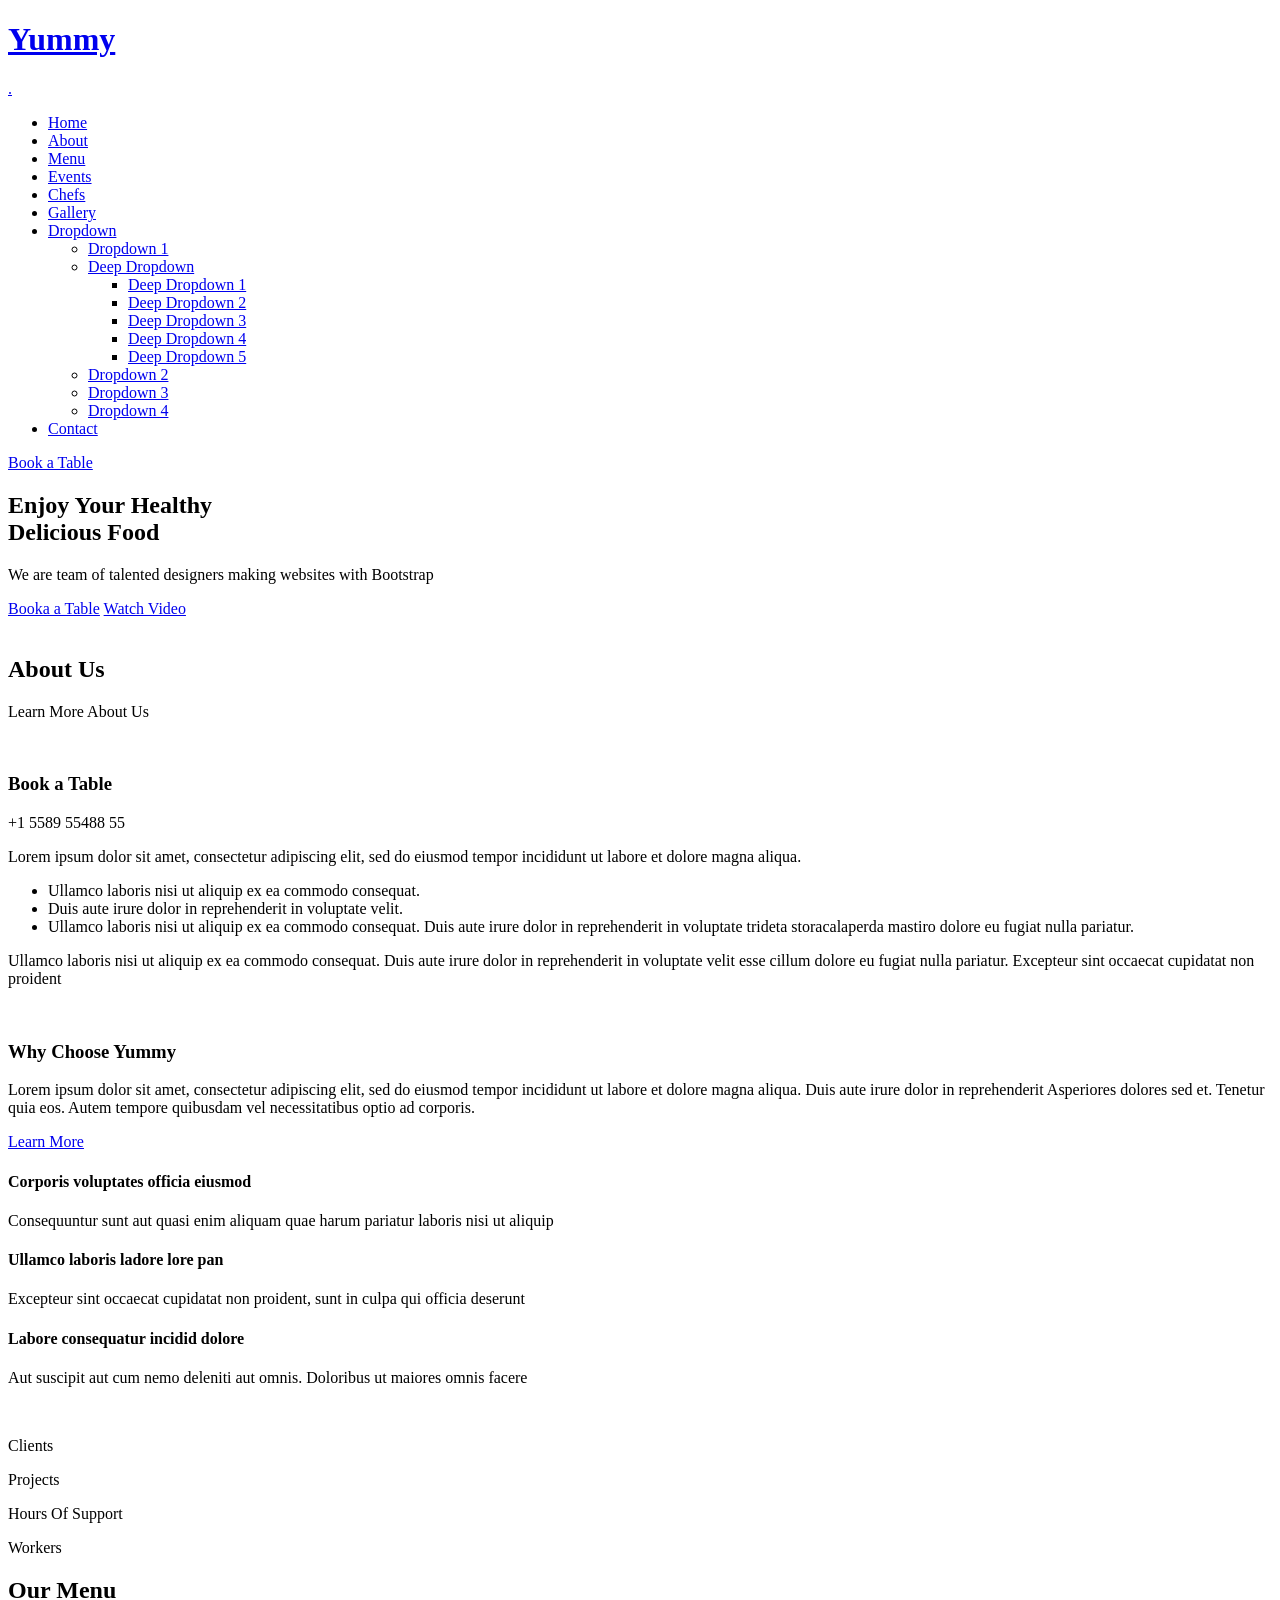
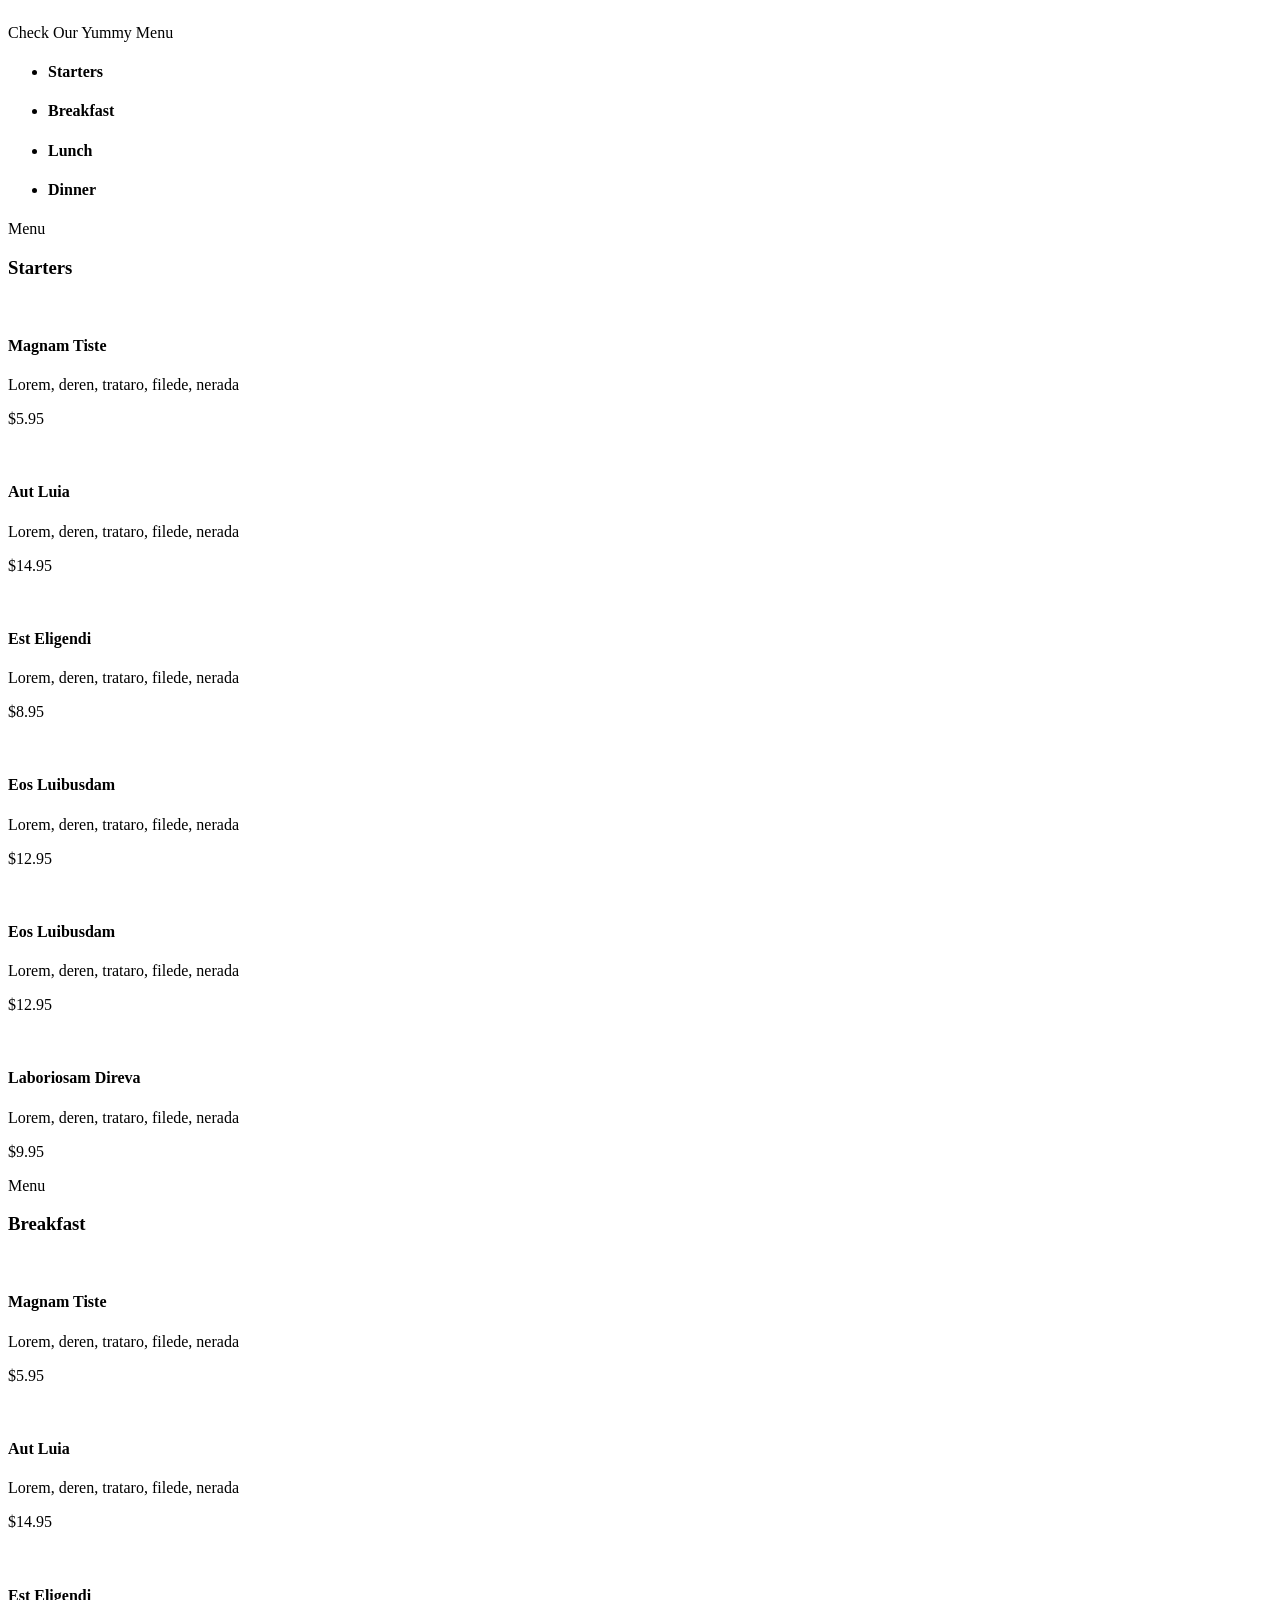
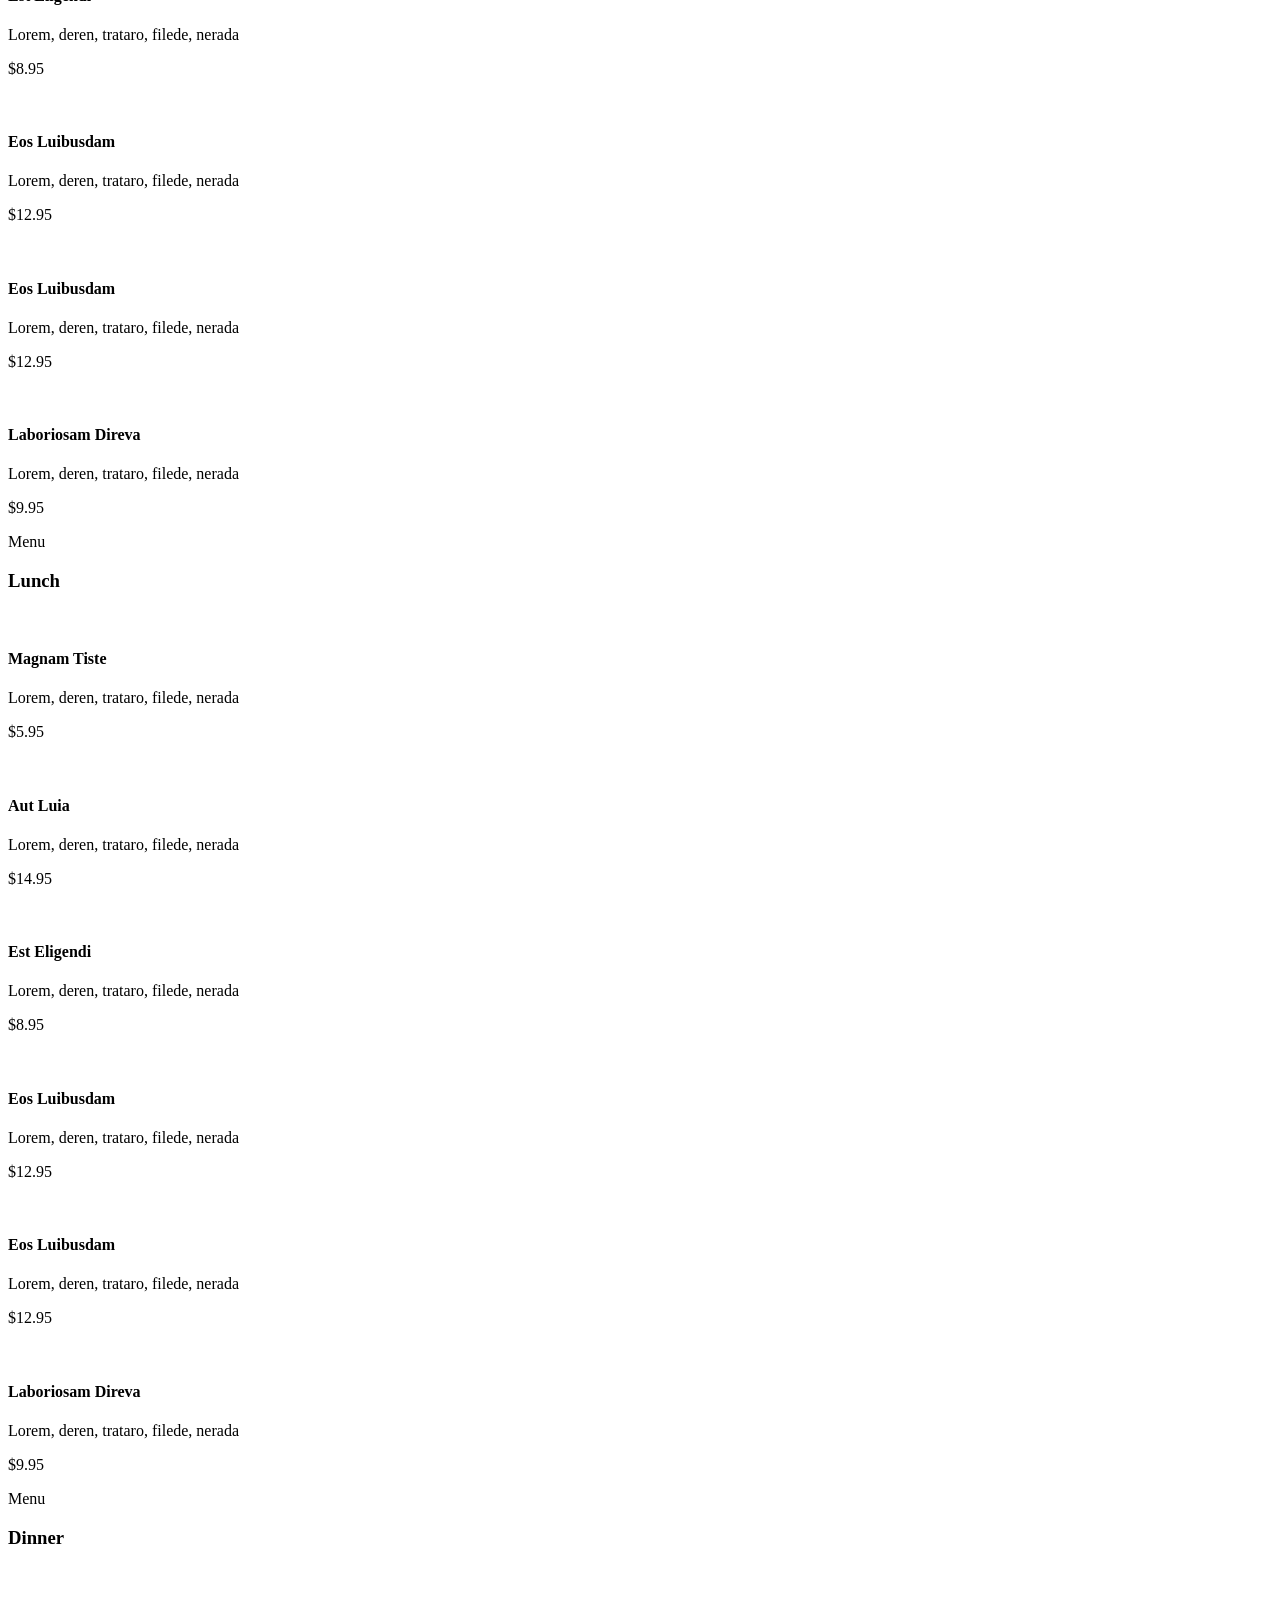
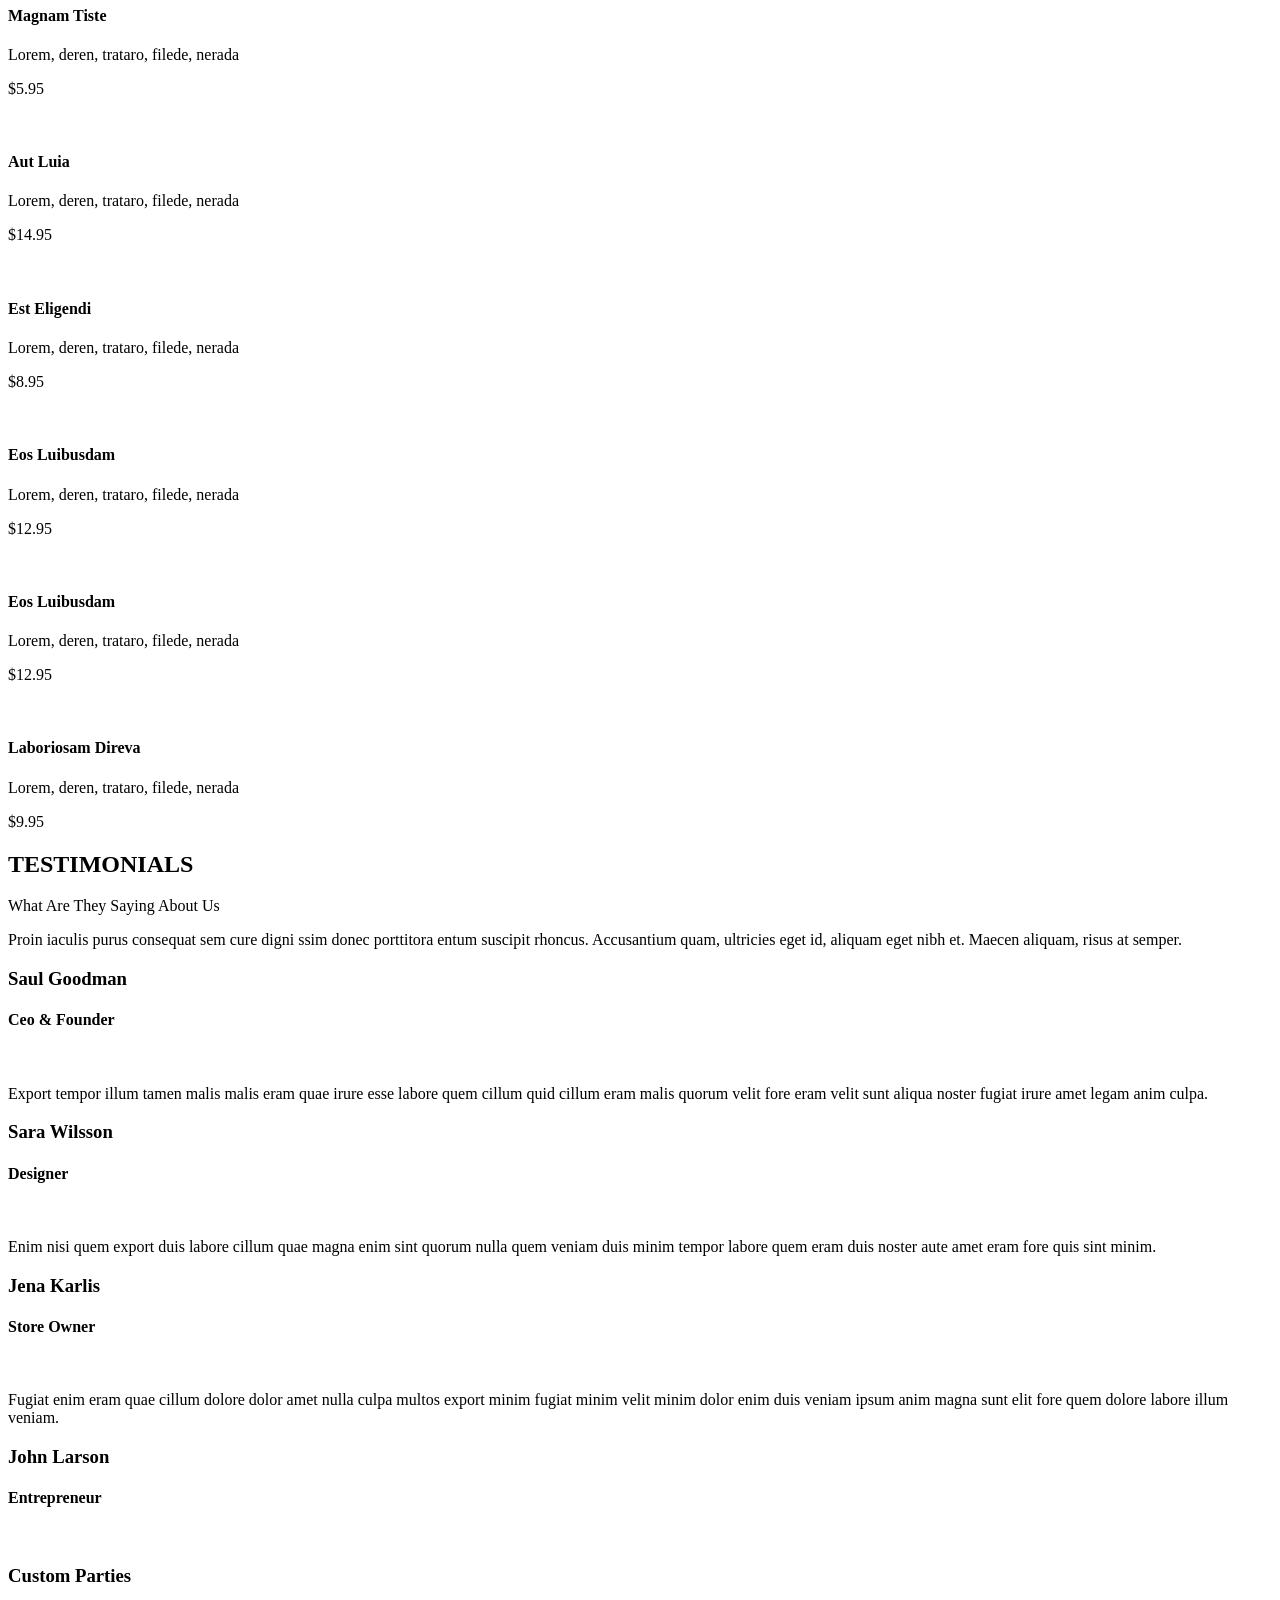
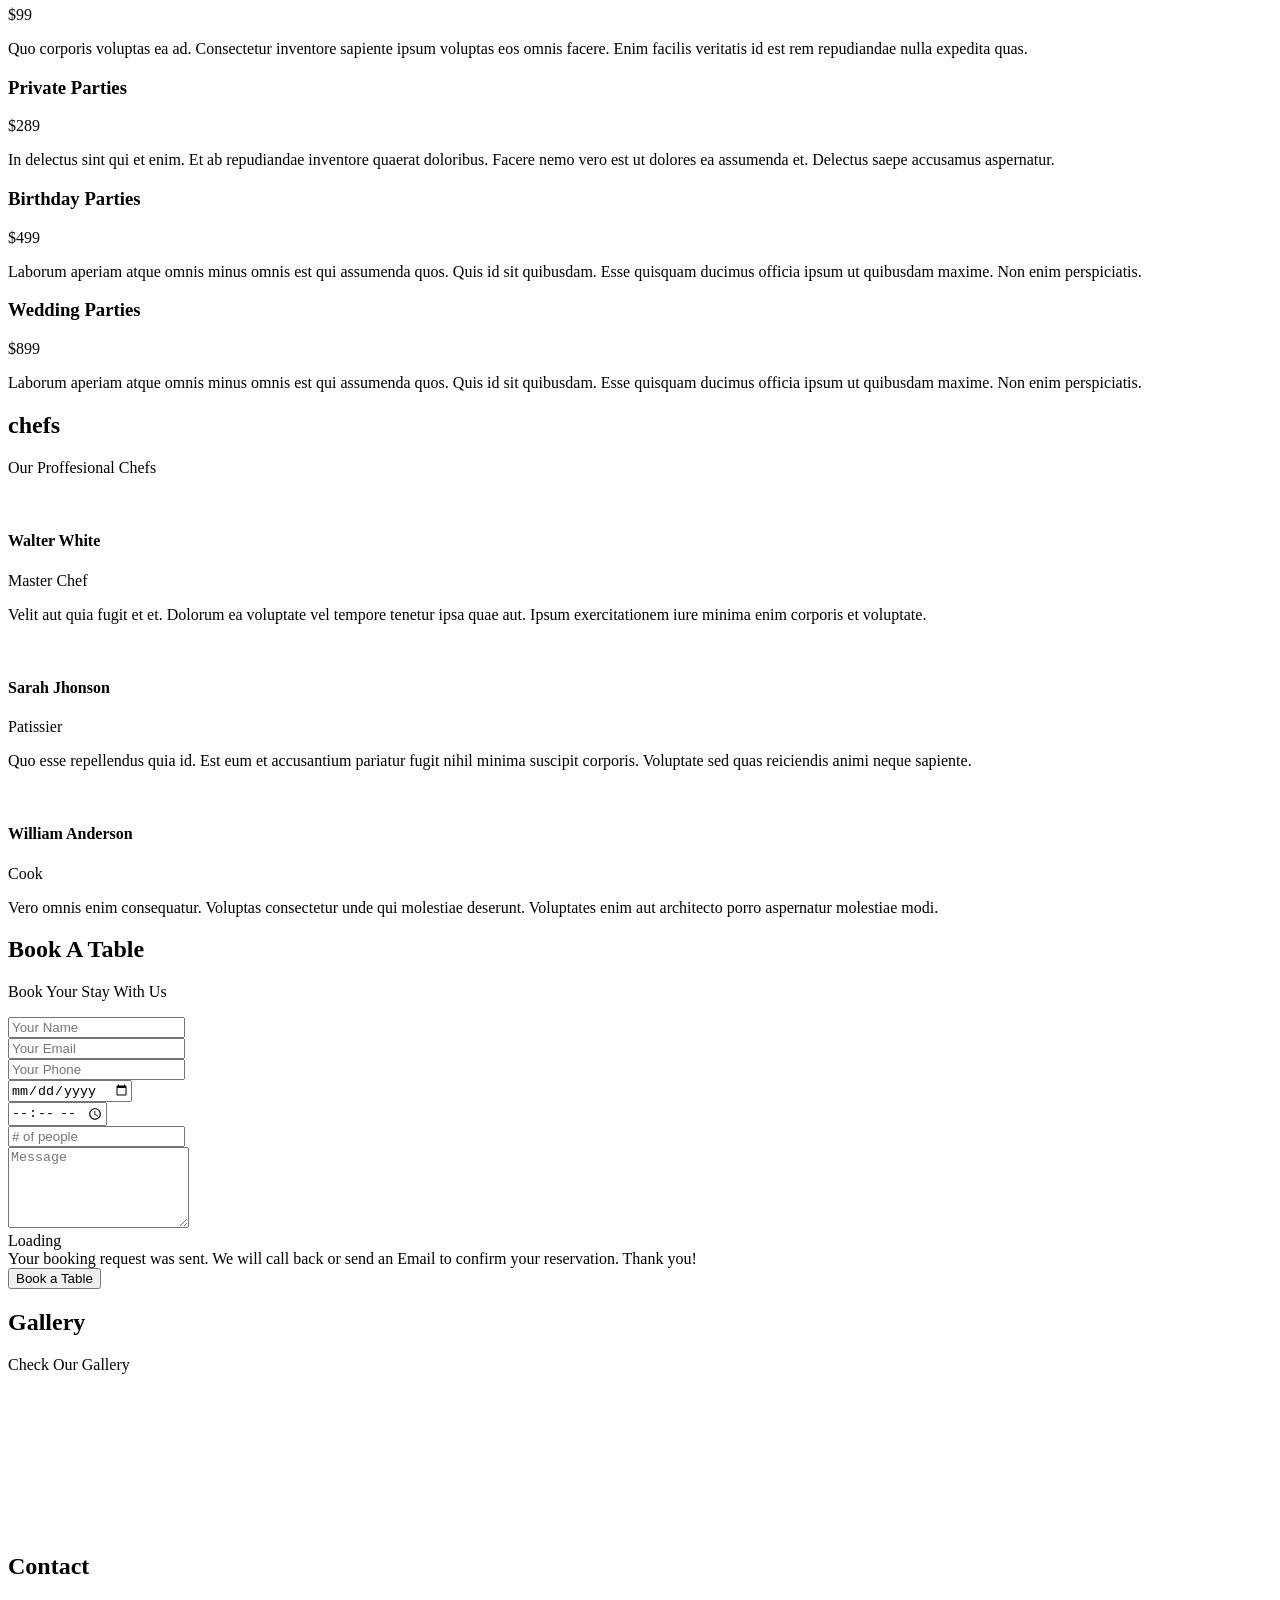
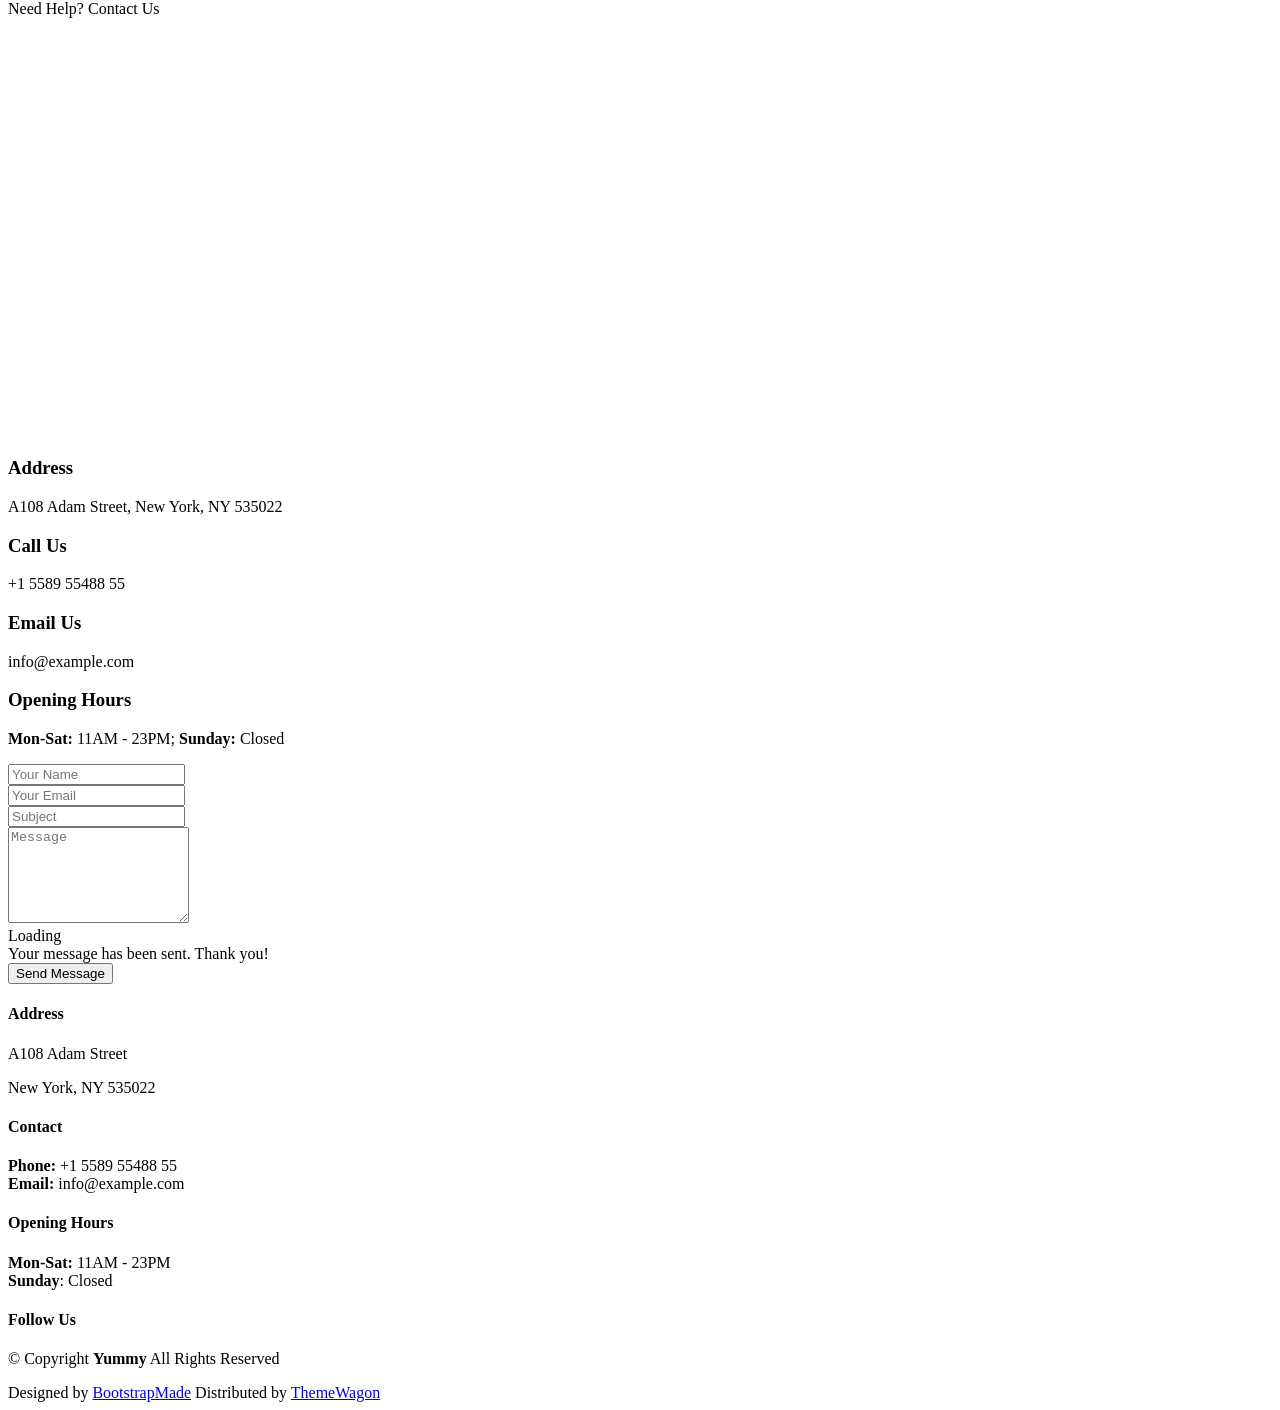
==== src/pages/index.html @ b20ac187 "html into react" ====
<!DOCTYPE html>
<html lang="en">

<head>
  <meta charset="utf-8">
  <meta content="width=device-width, initial-scale=1.0" name="viewport">
  <title>Index - Yummy Bootstrap Template</title>
  <meta name="description" content="">
  <meta name="keywords" content="">

  <!-- Favicons -->
  <link href="assets/img/favicon.png" rel="icon">
  <link href="assets/img/apple-touch-icon.png" rel="apple-touch-icon">

  <!-- Fonts -->
  <link href="https://fonts.googleapis.com" rel="preconnect">
  <link href="https://fonts.gstatic.com" rel="preconnect" crossorigin>
  <link href="https://fonts.googleapis.com/css2?family=Roboto:ital,wght@0,100;0,300;0,400;0,500;0,700;0,900;1,100;1,300;1,400;1,500;1,700;1,900&family=Inter:wght@100;200;300;400;500;600;700;800;900&family=Amatic+SC:wght@400;700&display=swap" rel="stylesheet">

  <!-- Vendor CSS Files -->
  <link href="assets/vendor/bootstrap/css/bootstrap.min.css" rel="stylesheet">
  <link href="assets/vendor/bootstrap-icons/bootstrap-icons.css" rel="stylesheet">
  <link href="assets/vendor/aos/aos.css" rel="stylesheet">
  <link href="assets/vendor/glightbox/css/glightbox.min.css" rel="stylesheet">
  <link href="assets/vendor/swiper/swiper-bundle.min.css" rel="stylesheet">

  <!-- Main CSS File -->
  <link href="assets/css/main.css" rel="stylesheet">

  <!-- =======================================================
  * Template Name: Yummy
  * Template URL: https://bootstrapmade.com/yummy-bootstrap-restaurant-website-template/
  * Updated: Aug 07 2024 with Bootstrap v5.3.3
  * Author: BootstrapMade.com
  * License: https://bootstrapmade.com/license/
  ======================================================== -->
</head>

<body class="index-page">

  <header id="header" class="header d-flex align-items-center sticky-top">
    <div class="container position-relative d-flex align-items-center justify-content-between">

      <a href="index.html" class="logo d-flex align-items-center me-auto me-xl-0">
        <!-- Uncomment the line below if you also wish to use an image logo -->
        <!-- <img src="assets/img/logo.png" alt=""> -->
        <h1 class="sitename">Yummy</h1>
        <span>.</span>
      </a>

      <nav id="navmenu" class="navmenu">
        <ul>
          <li><a href="#hero" class="active">Home<br></a></li>
          <li><a href="#about">About</a></li>
          <li><a href="#menu">Menu</a></li>
          <li><a href="#events">Events</a></li>
          <li><a href="#chefs">Chefs</a></li>
          <li><a href="#gallery">Gallery</a></li>
          <li class="dropdown"><a href="#"><span>Dropdown</span> <i class="bi bi-chevron-down toggle-dropdown"></i></a>
            <ul>
              <li><a href="#">Dropdown 1</a></li>
              <li class="dropdown"><a href="#"><span>Deep Dropdown</span> <i class="bi bi-chevron-down toggle-dropdown"></i></a>
                <ul>
                  <li><a href="#">Deep Dropdown 1</a></li>
                  <li><a href="#">Deep Dropdown 2</a></li>
                  <li><a href="#">Deep Dropdown 3</a></li>
                  <li><a href="#">Deep Dropdown 4</a></li>
                  <li><a href="#">Deep Dropdown 5</a></li>
                </ul>
              </li>
              <li><a href="#">Dropdown 2</a></li>
              <li><a href="#">Dropdown 3</a></li>
              <li><a href="#">Dropdown 4</a></li>
            </ul>
          </li>
          <li><a href="#contact">Contact</a></li>
        </ul>
        <i class="mobile-nav-toggle d-xl-none bi bi-list"></i>
      </nav>

      <a class="btn-getstarted" href="index.html#book-a-table">Book a Table</a>

    </div>
  </header>

  <main class="main">

    <!-- Hero Section -->
    <section id="hero" class="hero section light-background">

      <div class="container">
        <div class="row gy-4 justify-content-center justify-content-lg-between">
          <div class="col-lg-5 order-2 order-lg-1 d-flex flex-column justify-content-center">
            <h1 data-aos="fade-up">Enjoy Your Healthy<br>Delicious Food</h1>
            <p data-aos="fade-up" data-aos-delay="100">We are team of talented designers making websites with Bootstrap</p>
            <div class="d-flex" data-aos="fade-up" data-aos-delay="200">
              <a href="#book-a-table" class="btn-get-started">Booka a Table</a>
              <a href="https://www.youtube.com/watch?v=Y7f98aduVJ8" class="glightbox btn-watch-video d-flex align-items-center"><i class="bi bi-play-circle"></i><span>Watch Video</span></a>
            </div>
          </div>
          <div class="col-lg-5 order-1 order-lg-2 hero-img" data-aos="zoom-out">
            <img src="assets/img/hero-img.png" class="img-fluid animated" alt="">
          </div>
        </div>
      </div>

    </section><!-- /Hero Section -->

    <!-- About Section -->
    <section id="about" class="about section">

      <!-- Section Title -->
      <div class="container section-title" data-aos="fade-up">
        <h2>About Us<br></h2>
        <p><span>Learn More</span> <span class="description-title">About Us</span></p>
      </div><!-- End Section Title -->

      <div class="container">

        <div class="row gy-4">
          <div class="col-lg-7" data-aos="fade-up" data-aos-delay="100">
            <img src="assets/img/about.jpg" class="img-fluid mb-4" alt="">
            <div class="book-a-table">
              <h3>Book a Table</h3>
              <p>+1 5589 55488 55</p>
            </div>
          </div>
          <div class="col-lg-5" data-aos="fade-up" data-aos-delay="250">
            <div class="content ps-0 ps-lg-5">
              <p class="fst-italic">
                Lorem ipsum dolor sit amet, consectetur adipiscing elit, sed do eiusmod tempor incididunt ut labore et dolore
                magna aliqua.
              </p>
              <ul>
                <li><i class="bi bi-check-circle-fill"></i> <span>Ullamco laboris nisi ut aliquip ex ea commodo consequat.</span></li>
                <li><i class="bi bi-check-circle-fill"></i> <span>Duis aute irure dolor in reprehenderit in voluptate velit.</span></li>
                <li><i class="bi bi-check-circle-fill"></i> <span>Ullamco laboris nisi ut aliquip ex ea commodo consequat. Duis aute irure dolor in reprehenderit in voluptate trideta storacalaperda mastiro dolore eu fugiat nulla pariatur.</span></li>
              </ul>
              <p>
                Ullamco laboris nisi ut aliquip ex ea commodo consequat. Duis aute irure dolor in reprehenderit in voluptate
                velit esse cillum dolore eu fugiat nulla pariatur. Excepteur sint occaecat cupidatat non proident
              </p>

              <div class="position-relative mt-4">
                <img src="assets/img/about-2.jpg" class="img-fluid" alt="">
                <a href="https://www.youtube.com/watch?v=Y7f98aduVJ8" class="glightbox pulsating-play-btn"></a>
              </div>
            </div>
          </div>
        </div>

      </div>

    </section><!-- /About Section -->

    <!-- Why Us Section -->
    <section id="why-us" class="why-us section light-background">

      <div class="container">

        <div class="row gy-4">

          <div class="col-lg-4" data-aos="fade-up" data-aos-delay="100">
            <div class="why-box">
              <h3>Why Choose Yummy</h3>
              <p>
                Lorem ipsum dolor sit amet, consectetur adipiscing elit, sed do eiusmod tempor incididunt ut labore et dolore magna aliqua. Duis aute irure dolor in reprehenderit
                Asperiores dolores sed et. Tenetur quia eos. Autem tempore quibusdam vel necessitatibus optio ad corporis.
              </p>
              <div class="text-center">
                <a href="#" class="more-btn"><span>Learn More</span> <i class="bi bi-chevron-right"></i></a>
              </div>
            </div>
          </div><!-- End Why Box -->

          <div class="col-lg-8 d-flex align-items-stretch">
            <div class="row gy-4" data-aos="fade-up" data-aos-delay="200">

              <div class="col-xl-4">
                <div class="icon-box d-flex flex-column justify-content-center align-items-center">
                  <i class="bi bi-clipboard-data"></i>
                  <h4>Corporis voluptates officia eiusmod</h4>
                  <p>Consequuntur sunt aut quasi enim aliquam quae harum pariatur laboris nisi ut aliquip</p>
                </div>
              </div><!-- End Icon Box -->

              <div class="col-xl-4" data-aos="fade-up" data-aos-delay="300">
                <div class="icon-box d-flex flex-column justify-content-center align-items-center">
                  <i class="bi bi-gem"></i>
                  <h4>Ullamco laboris ladore lore pan</h4>
                  <p>Excepteur sint occaecat cupidatat non proident, sunt in culpa qui officia deserunt</p>
                </div>
              </div><!-- End Icon Box -->

              <div class="col-xl-4" data-aos="fade-up" data-aos-delay="400">
                <div class="icon-box d-flex flex-column justify-content-center align-items-center">
                  <i class="bi bi-inboxes"></i>
                  <h4>Labore consequatur incidid dolore</h4>
                  <p>Aut suscipit aut cum nemo deleniti aut omnis. Doloribus ut maiores omnis facere</p>
                </div>
              </div><!-- End Icon Box -->

            </div>
          </div>

        </div>

      </div>

    </section><!-- /Why Us Section -->

    <!-- Stats Section -->
    <section id="stats" class="stats section dark-background">

      <img src="assets/img/stats-bg.jpg" alt="" data-aos="fade-in">

      <div class="container position-relative" data-aos="fade-up" data-aos-delay="100">

        <div class="row gy-4">

          <div class="col-lg-3 col-md-6">
            <div class="stats-item text-center w-100 h-100">
              <span data-purecounter-start="0" data-purecounter-end="232" data-purecounter-duration="1" class="purecounter"></span>
              <p>Clients</p>
            </div>
          </div><!-- End Stats Item -->

          <div class="col-lg-3 col-md-6">
            <div class="stats-item text-center w-100 h-100">
              <span data-purecounter-start="0" data-purecounter-end="521" data-purecounter-duration="1" class="purecounter"></span>
              <p>Projects</p>
            </div>
          </div><!-- End Stats Item -->

          <div class="col-lg-3 col-md-6">
            <div class="stats-item text-center w-100 h-100">
              <span data-purecounter-start="0" data-purecounter-end="1453" data-purecounter-duration="1" class="purecounter"></span>
              <p>Hours Of Support</p>
            </div>
          </div><!-- End Stats Item -->

          <div class="col-lg-3 col-md-6">
            <div class="stats-item text-center w-100 h-100">
              <span data-purecounter-start="0" data-purecounter-end="32" data-purecounter-duration="1" class="purecounter"></span>
              <p>Workers</p>
            </div>
          </div><!-- End Stats Item -->

        </div>

      </div>

    </section><!-- /Stats Section -->

    <!-- Menu Section -->
    <section id="menu" class="menu section">

      <!-- Section Title -->
      <div class="container section-title" data-aos="fade-up">
        <h2>Our Menu</h2>
        <p><span>Check Our</span> <span class="description-title">Yummy Menu</span></p>
      </div><!-- End Section Title -->

      <div class="container">

        <ul class="nav nav-tabs d-flex justify-content-center" data-aos="fade-up" data-aos-delay="100">

          <li class="nav-item">
            <a class="nav-link active show" data-bs-toggle="tab" data-bs-target="#menu-starters">
              <h4>Starters</h4>
            </a>
          </li><!-- End tab nav item -->

          <li class="nav-item">
            <a class="nav-link" data-bs-toggle="tab" data-bs-target="#menu-breakfast">
              <h4>Breakfast</h4>
            </a><!-- End tab nav item -->

          </li>
          <li class="nav-item">
            <a class="nav-link" data-bs-toggle="tab" data-bs-target="#menu-lunch">
              <h4>Lunch</h4>
            </a>
          </li><!-- End tab nav item -->

          <li class="nav-item">
            <a class="nav-link" data-bs-toggle="tab" data-bs-target="#menu-dinner">
              <h4>Dinner</h4>
            </a>
          </li><!-- End tab nav item -->

        </ul>

        <div class="tab-content" data-aos="fade-up" data-aos-delay="200">

          <div class="tab-pane fade active show" id="menu-starters">

            <div class="tab-header text-center">
              <p>Menu</p>
              <h3>Starters</h3>
            </div>

            <div class="row gy-5">

              <div class="col-lg-4 menu-item">
                <a href="assets/img/menu/menu-item-1.png" class="glightbox"><img src="assets/img/menu/menu-item-1.png" class="menu-img img-fluid" alt=""></a>
                <h4>Magnam Tiste</h4>
                <p class="ingredients">
                  Lorem, deren, trataro, filede, nerada
                </p>
                <p class="price">
                  $5.95
                </p>
              </div><!-- Menu Item -->

              <div class="col-lg-4 menu-item">
                <a href="assets/img/menu/menu-item-2.png" class="glightbox"><img src="assets/img/menu/menu-item-2.png" class="menu-img img-fluid" alt=""></a>
                <h4>Aut Luia</h4>
                <p class="ingredients">
                  Lorem, deren, trataro, filede, nerada
                </p>
                <p class="price">
                  $14.95
                </p>
              </div><!-- Menu Item -->

              <div class="col-lg-4 menu-item">
                <a href="assets/img/menu/menu-item-3.png" class="glightbox"><img src="assets/img/menu/menu-item-3.png" class="menu-img img-fluid" alt=""></a>
                <h4>Est Eligendi</h4>
                <p class="ingredients">
                  Lorem, deren, trataro, filede, nerada
                </p>
                <p class="price">
                  $8.95
                </p>
              </div><!-- Menu Item -->

              <div class="col-lg-4 menu-item">
                <a href="assets/img/menu/menu-item-4.png" class="glightbox"><img src="assets/img/menu/menu-item-4.png" class="menu-img img-fluid" alt=""></a>
                <h4>Eos Luibusdam</h4>
                <p class="ingredients">
                  Lorem, deren, trataro, filede, nerada
                </p>
                <p class="price">
                  $12.95
                </p>
              </div><!-- Menu Item -->

              <div class="col-lg-4 menu-item">
                <a href="assets/img/menu/menu-item-5.png" class="glightbox"><img src="assets/img/menu/menu-item-5.png" class="menu-img img-fluid" alt=""></a>
                <h4>Eos Luibusdam</h4>
                <p class="ingredients">
                  Lorem, deren, trataro, filede, nerada
                </p>
                <p class="price">
                  $12.95
                </p>
              </div><!-- Menu Item -->

              <div class="col-lg-4 menu-item">
                <a href="assets/img/menu/menu-item-6.png" class="glightbox"><img src="assets/img/menu/menu-item-6.png" class="menu-img img-fluid" alt=""></a>
                <h4>Laboriosam Direva</h4>
                <p class="ingredients">
                  Lorem, deren, trataro, filede, nerada
                </p>
                <p class="price">
                  $9.95
                </p>
              </div><!-- Menu Item -->

            </div>
          </div><!-- End Starter Menu Content -->

          <div class="tab-pane fade" id="menu-breakfast">

            <div class="tab-header text-center">
              <p>Menu</p>
              <h3>Breakfast</h3>
            </div>

            <div class="row gy-5">

              <div class="col-lg-4 menu-item">
                <a href="assets/img/menu/menu-item-1.png" class="glightbox"><img src="assets/img/menu/menu-item-1.png" class="menu-img img-fluid" alt=""></a>
                <h4>Magnam Tiste</h4>
                <p class="ingredients">
                  Lorem, deren, trataro, filede, nerada
                </p>
                <p class="price">
                  $5.95
                </p>
              </div><!-- Menu Item -->

              <div class="col-lg-4 menu-item">
                <a href="assets/img/menu/menu-item-2.png" class="glightbox"><img src="assets/img/menu/menu-item-2.png" class="menu-img img-fluid" alt=""></a>
                <h4>Aut Luia</h4>
                <p class="ingredients">
                  Lorem, deren, trataro, filede, nerada
                </p>
                <p class="price">
                  $14.95
                </p>
              </div><!-- Menu Item -->

              <div class="col-lg-4 menu-item">
                <a href="assets/img/menu/menu-item-3.png" class="glightbox"><img src="assets/img/menu/menu-item-3.png" class="menu-img img-fluid" alt=""></a>
                <h4>Est Eligendi</h4>
                <p class="ingredients">
                  Lorem, deren, trataro, filede, nerada
                </p>
                <p class="price">
                  $8.95
                </p>
              </div><!-- Menu Item -->

              <div class="col-lg-4 menu-item">
                <a href="assets/img/menu/menu-item-4.png" class="glightbox"><img src="assets/img/menu/menu-item-4.png" class="menu-img img-fluid" alt=""></a>
                <h4>Eos Luibusdam</h4>
                <p class="ingredients">
                  Lorem, deren, trataro, filede, nerada
                </p>
                <p class="price">
                  $12.95
                </p>
              </div><!-- Menu Item -->

              <div class="col-lg-4 menu-item">
                <a href="assets/img/menu/menu-item-5.png" class="glightbox"><img src="assets/img/menu/menu-item-5.png" class="menu-img img-fluid" alt=""></a>
                <h4>Eos Luibusdam</h4>
                <p class="ingredients">
                  Lorem, deren, trataro, filede, nerada
                </p>
                <p class="price">
                  $12.95
                </p>
              </div><!-- Menu Item -->

              <div class="col-lg-4 menu-item">
                <a href="assets/img/menu/menu-item-6.png" class="glightbox"><img src="assets/img/menu/menu-item-6.png" class="menu-img img-fluid" alt=""></a>
                <h4>Laboriosam Direva</h4>
                <p class="ingredients">
                  Lorem, deren, trataro, filede, nerada
                </p>
                <p class="price">
                  $9.95
                </p>
              </div><!-- Menu Item -->

            </div>
          </div><!-- End Breakfast Menu Content -->

          <div class="tab-pane fade" id="menu-lunch">

            <div class="tab-header text-center">
              <p>Menu</p>
              <h3>Lunch</h3>
            </div>

            <div class="row gy-5">

              <div class="col-lg-4 menu-item">
                <a href="assets/img/menu/menu-item-1.png" class="glightbox"><img src="assets/img/menu/menu-item-1.png" class="menu-img img-fluid" alt=""></a>
                <h4>Magnam Tiste</h4>
                <p class="ingredients">
                  Lorem, deren, trataro, filede, nerada
                </p>
                <p class="price">
                  $5.95
                </p>
              </div><!-- Menu Item -->

              <div class="col-lg-4 menu-item">
                <a href="assets/img/menu/menu-item-2.png" class="glightbox"><img src="assets/img/menu/menu-item-2.png" class="menu-img img-fluid" alt=""></a>
                <h4>Aut Luia</h4>
                <p class="ingredients">
                  Lorem, deren, trataro, filede, nerada
                </p>
                <p class="price">
                  $14.95
                </p>
              </div><!-- Menu Item -->

              <div class="col-lg-4 menu-item">
                <a href="assets/img/menu/menu-item-3.png" class="glightbox"><img src="assets/img/menu/menu-item-3.png" class="menu-img img-fluid" alt=""></a>
                <h4>Est Eligendi</h4>
                <p class="ingredients">
                  Lorem, deren, trataro, filede, nerada
                </p>
                <p class="price">
                  $8.95
                </p>
              </div><!-- Menu Item -->

              <div class="col-lg-4 menu-item">
                <a href="assets/img/menu/menu-item-4.png" class="glightbox"><img src="assets/img/menu/menu-item-4.png" class="menu-img img-fluid" alt=""></a>
                <h4>Eos Luibusdam</h4>
                <p class="ingredients">
                  Lorem, deren, trataro, filede, nerada
                </p>
                <p class="price">
                  $12.95
                </p>
              </div><!-- Menu Item -->

              <div class="col-lg-4 menu-item">
                <a href="assets/img/menu/menu-item-5.png" class="glightbox"><img src="assets/img/menu/menu-item-5.png" class="menu-img img-fluid" alt=""></a>
                <h4>Eos Luibusdam</h4>
                <p class="ingredients">
                  Lorem, deren, trataro, filede, nerada
                </p>
                <p class="price">
                  $12.95
                </p>
              </div><!-- Menu Item -->

              <div class="col-lg-4 menu-item">
                <a href="assets/img/menu/menu-item-6.png" class="glightbox"><img src="assets/img/menu/menu-item-6.png" class="menu-img img-fluid" alt=""></a>
                <h4>Laboriosam Direva</h4>
                <p class="ingredients">
                  Lorem, deren, trataro, filede, nerada
                </p>
                <p class="price">
                  $9.95
                </p>
              </div><!-- Menu Item -->

            </div>
          </div><!-- End Lunch Menu Content -->

          <div class="tab-pane fade" id="menu-dinner">

            <div class="tab-header text-center">
              <p>Menu</p>
              <h3>Dinner</h3>
            </div>

            <div class="row gy-5">

              <div class="col-lg-4 menu-item">
                <a href="assets/img/menu/menu-item-1.png" class="glightbox"><img src="assets/img/menu/menu-item-1.png" class="menu-img img-fluid" alt=""></a>
                <h4>Magnam Tiste</h4>
                <p class="ingredients">
                  Lorem, deren, trataro, filede, nerada
                </p>
                <p class="price">
                  $5.95
                </p>
              </div><!-- Menu Item -->

              <div class="col-lg-4 menu-item">
                <a href="assets/img/menu/menu-item-2.png" class="glightbox"><img src="assets/img/menu/menu-item-2.png" class="menu-img img-fluid" alt=""></a>
                <h4>Aut Luia</h4>
                <p class="ingredients">
                  Lorem, deren, trataro, filede, nerada
                </p>
                <p class="price">
                  $14.95
                </p>
              </div><!-- Menu Item -->

              <div class="col-lg-4 menu-item">
                <a href="assets/img/menu/menu-item-3.png" class="glightbox"><img src="assets/img/menu/menu-item-3.png" class="menu-img img-fluid" alt=""></a>
                <h4>Est Eligendi</h4>
                <p class="ingredients">
                  Lorem, deren, trataro, filede, nerada
                </p>
                <p class="price">
                  $8.95
                </p>
              </div><!-- Menu Item -->

              <div class="col-lg-4 menu-item">
                <a href="assets/img/menu/menu-item-4.png" class="glightbox"><img src="assets/img/menu/menu-item-4.png" class="menu-img img-fluid" alt=""></a>
                <h4>Eos Luibusdam</h4>
                <p class="ingredients">
                  Lorem, deren, trataro, filede, nerada
                </p>
                <p class="price">
                  $12.95
                </p>
              </div><!-- Menu Item -->

              <div class="col-lg-4 menu-item">
                <a href="assets/img/menu/menu-item-5.png" class="glightbox"><img src="assets/img/menu/menu-item-5.png" class="menu-img img-fluid" alt=""></a>
                <h4>Eos Luibusdam</h4>
                <p class="ingredients">
                  Lorem, deren, trataro, filede, nerada
                </p>
                <p class="price">
                  $12.95
                </p>
              </div><!-- Menu Item -->

              <div class="col-lg-4 menu-item">
                <a href="assets/img/menu/menu-item-6.png" class="glightbox"><img src="assets/img/menu/menu-item-6.png" class="menu-img img-fluid" alt=""></a>
                <h4>Laboriosam Direva</h4>
                <p class="ingredients">
                  Lorem, deren, trataro, filede, nerada
                </p>
                <p class="price">
                  $9.95
                </p>
              </div><!-- Menu Item -->

            </div>
          </div><!-- End Dinner Menu Content -->

        </div>

      </div>

    </section><!-- /Menu Section -->

    <!-- Testimonials Section -->
    <section id="testimonials" class="testimonials section light-background">

      <!-- Section Title -->
      <div class="container section-title" data-aos="fade-up">
        <h2>TESTIMONIALS</h2>
        <p>What Are They <span class="description-title">Saying About Us</span></p>
      </div><!-- End Section Title -->

      <div class="container" data-aos="fade-up" data-aos-delay="100">

        <div class="swiper init-swiper">
          <script type="application/json" class="swiper-config">
            {
              "loop": true,
              "speed": 600,
              "autoplay": {
                "delay": 5000
              },
              "slidesPerView": "auto",
              "pagination": {
                "el": ".swiper-pagination",
                "type": "bullets",
                "clickable": true
              }
            }
          </script>
          <div class="swiper-wrapper">

            <div class="swiper-slide">
              <div class="testimonial-item">
                <div class="row gy-4 justify-content-center">
                  <div class="col-lg-6">
                    <div class="testimonial-content">
                      <p>
                        <i class="bi bi-quote quote-icon-left"></i>
                        <span>Proin iaculis purus consequat sem cure digni ssim donec porttitora entum suscipit rhoncus. Accusantium quam, ultricies eget id, aliquam eget nibh et. Maecen aliquam, risus at semper.</span>
                        <i class="bi bi-quote quote-icon-right"></i>
                      </p>
                      <h3>Saul Goodman</h3>
                      <h4>Ceo &amp; Founder</h4>
                      <div class="stars">
                        <i class="bi bi-star-fill"></i><i class="bi bi-star-fill"></i><i class="bi bi-star-fill"></i><i class="bi bi-star-fill"></i><i class="bi bi-star-fill"></i>
                      </div>
                    </div>
                  </div>
                  <div class="col-lg-2 text-center">
                    <img src="assets/img/testimonials/testimonials-1.jpg" class="img-fluid testimonial-img" alt="">
                  </div>
                </div>
              </div>
            </div><!-- End testimonial item -->

            <div class="swiper-slide">
              <div class="testimonial-item">
                <div class="row gy-4 justify-content-center">
                  <div class="col-lg-6">
                    <div class="testimonial-content">
                      <p>
                        <i class="bi bi-quote quote-icon-left"></i>
                        <span>Export tempor illum tamen malis malis eram quae irure esse labore quem cillum quid cillum eram malis quorum velit fore eram velit sunt aliqua noster fugiat irure amet legam anim culpa.</span>
                        <i class="bi bi-quote quote-icon-right"></i>
                      </p>
                      <h3>Sara Wilsson</h3>
                      <h4>Designer</h4>
                      <div class="stars">
                        <i class="bi bi-star-fill"></i><i class="bi bi-star-fill"></i><i class="bi bi-star-fill"></i><i class="bi bi-star-fill"></i><i class="bi bi-star-fill"></i>
                      </div>
                    </div>
                  </div>
                  <div class="col-lg-2 text-center">
                    <img src="assets/img/testimonials/testimonials-2.jpg" class="img-fluid testimonial-img" alt="">
                  </div>
                </div>
              </div>
            </div><!-- End testimonial item -->

            <div class="swiper-slide">
              <div class="testimonial-item">
                <div class="row gy-4 justify-content-center">
                  <div class="col-lg-6">
                    <div class="testimonial-content">
                      <p>
                        <i class="bi bi-quote quote-icon-left"></i>
                        <span>Enim nisi quem export duis labore cillum quae magna enim sint quorum nulla quem veniam duis minim tempor labore quem eram duis noster aute amet eram fore quis sint minim.</span>
                        <i class="bi bi-quote quote-icon-right"></i>
                      </p>
                      <h3>Jena Karlis</h3>
                      <h4>Store Owner</h4>
                      <div class="stars">
                        <i class="bi bi-star-fill"></i><i class="bi bi-star-fill"></i><i class="bi bi-star-fill"></i><i class="bi bi-star-fill"></i><i class="bi bi-star-fill"></i>
                      </div>
                    </div>
                  </div>
                  <div class="col-lg-2 text-center">
                    <img src="assets/img/testimonials/testimonials-3.jpg" class="img-fluid testimonial-img" alt="">
                  </div>
                </div>
              </div>
            </div><!-- End testimonial item -->

            <div class="swiper-slide">
              <div class="testimonial-item">
                <div class="row gy-4 justify-content-center">
                  <div class="col-lg-6">
                    <div class="testimonial-content">
                      <p>
                        <i class="bi bi-quote quote-icon-left"></i>
                        <span>Fugiat enim eram quae cillum dolore dolor amet nulla culpa multos export minim fugiat minim velit minim dolor enim duis veniam ipsum anim magna sunt elit fore quem dolore labore illum veniam.</span>
                        <i class="bi bi-quote quote-icon-right"></i>
                      </p>
                      <h3>John Larson</h3>
                      <h4>Entrepreneur</h4>
                      <div class="stars">
                        <i class="bi bi-star-fill"></i><i class="bi bi-star-fill"></i><i class="bi bi-star-fill"></i><i class="bi bi-star-fill"></i><i class="bi bi-star-fill"></i>
                      </div>
                    </div>
                  </div>
                  <div class="col-lg-2 text-center">
                    <img src="assets/img/testimonials/testimonials-4.jpg" class="img-fluid testimonial-img" alt="">
                  </div>
                </div>
              </div>
            </div><!-- End testimonial item -->

          </div>
          <div class="swiper-pagination"></div>
        </div>

      </div>

    </section><!-- /Testimonials Section -->

    <!-- Events Section -->
    <section id="events" class="events section">

      <div class="container-fluid" data-aos="fade-up" data-aos-delay="100">

        <div class="swiper init-swiper">
          <script type="application/json" class="swiper-config">
            {
              "loop": true,
              "speed": 600,
              "autoplay": {
                "delay": 5000
              },
              "slidesPerView": "auto",
              "pagination": {
                "el": ".swiper-pagination",
                "type": "bullets",
                "clickable": true
              },
              "breakpoints": {
                "320": {
                  "slidesPerView": 1,
                  "spaceBetween": 40
                },
                "1200": {
                  "slidesPerView": 3,
                  "spaceBetween": 1
                }
              }
            }
          </script>
          <div class="swiper-wrapper">

            <div class="swiper-slide event-item d-flex flex-column justify-content-end" style="background-image: url(assets/img/events-1.jpg)">
              <h3>Custom Parties</h3>
              <div class="price align-self-start">$99</div>
              <p class="description">
                Quo corporis voluptas ea ad. Consectetur inventore sapiente ipsum voluptas eos omnis facere. Enim facilis veritatis id est rem repudiandae nulla expedita quas.
              </p>
            </div><!-- End Event item -->

            <div class="swiper-slide event-item d-flex flex-column justify-content-end" style="background-image: url(assets/img/events-2.jpg)">
              <h3>Private Parties</h3>
              <div class="price align-self-start">$289</div>
              <p class="description">
                In delectus sint qui et enim. Et ab repudiandae inventore quaerat doloribus. Facere nemo vero est ut dolores ea assumenda et. Delectus saepe accusamus aspernatur.
              </p>
            </div><!-- End Event item -->

            <div class="swiper-slide event-item d-flex flex-column justify-content-end" style="background-image: url(assets/img/events-3.jpg)">
              <h3>Birthday Parties</h3>
              <div class="price align-self-start">$499</div>
              <p class="description">
                Laborum aperiam atque omnis minus omnis est qui assumenda quos. Quis id sit quibusdam. Esse quisquam ducimus officia ipsum ut quibusdam maxime. Non enim perspiciatis.
              </p>
            </div><!-- End Event item -->

            <div class="swiper-slide event-item d-flex flex-column justify-content-end" style="background-image: url(assets/img/events-4.jpg)">
              <h3>Wedding Parties</h3>
              <div class="price align-self-start">$899</div>
              <p class="description">
                Laborum aperiam atque omnis minus omnis est qui assumenda quos. Quis id sit quibusdam. Esse quisquam ducimus officia ipsum ut quibusdam maxime. Non enim perspiciatis.
              </p>
            </div><!-- End Event item -->

          </div>
          <div class="swiper-pagination"></div>
        </div>

      </div>

    </section><!-- /Events Section -->

    <!-- Chefs Section -->
    <section id="chefs" class="chefs section">

      <!-- Section Title -->
      <div class="container section-title" data-aos="fade-up">
        <h2>chefs</h2>
        <p><span>Our</span> <span class="description-title">Proffesional Chefs<br></span></p>
      </div><!-- End Section Title -->

      <div class="container">

        <div class="row gy-4">

          <div class="col-lg-4 d-flex align-items-stretch" data-aos="fade-up" data-aos-delay="100">
            <div class="team-member">
              <div class="member-img">
                <img src="assets/img/chefs/chefs-1.jpg" class="img-fluid" alt="">
                <div class="social">
                  <a href=""><i class="bi bi-twitter-x"></i></a>
                  <a href=""><i class="bi bi-facebook"></i></a>
                  <a href=""><i class="bi bi-instagram"></i></a>
                  <a href=""><i class="bi bi-linkedin"></i></a>
                </div>
              </div>
              <div class="member-info">
                <h4>Walter White</h4>
                <span>Master Chef</span>
                <p>Velit aut quia fugit et et. Dolorum ea voluptate vel tempore tenetur ipsa quae aut. Ipsum exercitationem iure minima enim corporis et voluptate.</p>
              </div>
            </div>
          </div><!-- End Chef Team Member -->

          <div class="col-lg-4 d-flex align-items-stretch" data-aos="fade-up" data-aos-delay="200">
            <div class="team-member">
              <div class="member-img">
                <img src="assets/img/chefs/chefs-2.jpg" class="img-fluid" alt="">
                <div class="social">
                  <a href=""><i class="bi bi-twitter-x"></i></a>
                  <a href=""><i class="bi bi-facebook"></i></a>
                  <a href=""><i class="bi bi-instagram"></i></a>
                  <a href=""><i class="bi bi-linkedin"></i></a>
                </div>
              </div>
              <div class="member-info">
                <h4>Sarah Jhonson</h4>
                <span>Patissier</span>
                <p>Quo esse repellendus quia id. Est eum et accusantium pariatur fugit nihil minima suscipit corporis. Voluptate sed quas reiciendis animi neque sapiente.</p>
              </div>
            </div>
          </div><!-- End Chef Team Member -->

          <div class="col-lg-4 d-flex align-items-stretch" data-aos="fade-up" data-aos-delay="300">
            <div class="team-member">
              <div class="member-img">
                <img src="assets/img/chefs/chefs-3.jpg" class="img-fluid" alt="">
                <div class="social">
                  <a href=""><i class="bi bi-twitter-x"></i></a>
                  <a href=""><i class="bi bi-facebook"></i></a>
                  <a href=""><i class="bi bi-instagram"></i></a>
                  <a href=""><i class="bi bi-linkedin"></i></a>
                </div>
              </div>
              <div class="member-info">
                <h4>William Anderson</h4>
                <span>Cook</span>
                <p>Vero omnis enim consequatur. Voluptas consectetur unde qui molestiae deserunt. Voluptates enim aut architecto porro aspernatur molestiae modi.</p>
              </div>
            </div>
          </div><!-- End Chef Team Member -->

        </div>

      </div>

    </section><!-- /Chefs Section -->

    <!-- Book A Table Section -->
    <section id="book-a-table" class="book-a-table section">

      <!-- Section Title -->
      <div class="container section-title" data-aos="fade-up">
        <h2>Book A Table</h2>
        <p><span>Book Your</span> <span class="description-title">Stay With Us<br></span></p>
      </div><!-- End Section Title -->

      <div class="container">

        <div class="row g-0" data-aos="fade-up" data-aos-delay="100">

          <div class="col-lg-4 reservation-img" style="background-image: url(assets/img/reservation.jpg);"></div>

          <div class="col-lg-8 d-flex align-items-center reservation-form-bg" data-aos="fade-up" data-aos-delay="200">
            <form action="forms/book-a-table.php" method="post" role="form" class="php-email-form">
              <div class="row gy-4">
                <div class="col-lg-4 col-md-6">
                  <input type="text" name="name" class="form-control" id="name" placeholder="Your Name" required="">
                </div>
                <div class="col-lg-4 col-md-6">
                  <input type="email" class="form-control" name="email" id="email" placeholder="Your Email" required="">
                </div>
                <div class="col-lg-4 col-md-6">
                  <input type="text" class="form-control" name="phone" id="phone" placeholder="Your Phone" required="">
                </div>
                <div class="col-lg-4 col-md-6">
                  <input type="date" name="date" class="form-control" id="date" placeholder="Date" required="">
                </div>
                <div class="col-lg-4 col-md-6">
                  <input type="time" class="form-control" name="time" id="time" placeholder="Time" required="">
                </div>
                <div class="col-lg-4 col-md-6">
                  <input type="number" class="form-control" name="people" id="people" placeholder="# of people" required="">
                </div>
              </div>

              <div class="form-group mt-3">
                <textarea class="form-control" name="message" rows="5" placeholder="Message"></textarea>
              </div>

              <div class="text-center mt-3">
                <div class="loading">Loading</div>
                <div class="error-message"></div>
                <div class="sent-message">Your booking request was sent. We will call back or send an Email to confirm your reservation. Thank you!</div>
                <button type="submit">Book a Table</button>
              </div>
            </form>
          </div><!-- End Reservation Form -->

        </div>

      </div>

    </section><!-- /Book A Table Section -->

    <!-- Gallery Section -->
    <section id="gallery" class="gallery section light-background">

      <!-- Section Title -->
      <div class="container section-title" data-aos="fade-up">
        <h2>Gallery</h2>
        <p><span>Check</span> <span class="description-title">Our Gallery</span></p>
      </div><!-- End Section Title -->

      <div class="container" data-aos="fade-up" data-aos-delay="100">

        <div class="swiper init-swiper">
          <script type="application/json" class="swiper-config">
            {
              "loop": true,
              "speed": 600,
              "autoplay": {
                "delay": 5000
              },
              "slidesPerView": "auto",
              "centeredSlides": true,
              "pagination": {
                "el": ".swiper-pagination",
                "type": "bullets",
                "clickable": true
              },
              "breakpoints": {
                "320": {
                  "slidesPerView": 1,
                  "spaceBetween": 0
                },
                "768": {
                  "slidesPerView": 3,
                  "spaceBetween": 20
                },
                "1200": {
                  "slidesPerView": 5,
                  "spaceBetween": 20
                }
              }
            }
          </script>
          <div class="swiper-wrapper align-items-center">
            <div class="swiper-slide"><a class="glightbox" data-gallery="images-gallery" href="assets/img/gallery/gallery-1.jpg"><img src="assets/img/gallery/gallery-1.jpg" class="img-fluid" alt=""></a></div>
            <div class="swiper-slide"><a class="glightbox" data-gallery="images-gallery" href="assets/img/gallery/gallery-2.jpg"><img src="assets/img/gallery/gallery-2.jpg" class="img-fluid" alt=""></a></div>
            <div class="swiper-slide"><a class="glightbox" data-gallery="images-gallery" href="assets/img/gallery/gallery-3.jpg"><img src="assets/img/gallery/gallery-3.jpg" class="img-fluid" alt=""></a></div>
            <div class="swiper-slide"><a class="glightbox" data-gallery="images-gallery" href="assets/img/gallery/gallery-4.jpg"><img src="assets/img/gallery/gallery-4.jpg" class="img-fluid" alt=""></a></div>
            <div class="swiper-slide"><a class="glightbox" data-gallery="images-gallery" href="assets/img/gallery/gallery-5.jpg"><img src="assets/img/gallery/gallery-5.jpg" class="img-fluid" alt=""></a></div>
            <div class="swiper-slide"><a class="glightbox" data-gallery="images-gallery" href="assets/img/gallery/gallery-6.jpg"><img src="assets/img/gallery/gallery-6.jpg" class="img-fluid" alt=""></a></div>
            <div class="swiper-slide"><a class="glightbox" data-gallery="images-gallery" href="assets/img/gallery/gallery-7.jpg"><img src="assets/img/gallery/gallery-7.jpg" class="img-fluid" alt=""></a></div>
            <div class="swiper-slide"><a class="glightbox" data-gallery="images-gallery" href="assets/img/gallery/gallery-8.jpg"><img src="assets/img/gallery/gallery-8.jpg" class="img-fluid" alt=""></a></div>
          </div>
          <div class="swiper-pagination"></div>
        </div>

      </div>

    </section><!-- /Gallery Section -->

    <!-- Contact Section -->
    <section id="contact" class="contact section">

      <!-- Section Title -->
      <div class="container section-title" data-aos="fade-up">
        <h2>Contact</h2>
        <p><span>Need Help?</span> <span class="description-title">Contact Us</span></p>
      </div><!-- End Section Title -->

      <div class="container" data-aos="fade-up" data-aos-delay="100">

        <div class="mb-5">
          <iframe style="width: 100%; height: 400px;" src="https://www.google.com/maps/embed?pb=!1m14!1m8!1m3!1d12097.433213460943!2d-74.0062269!3d40.7101282!3m2!1i1024!2i768!4f13.1!3m3!1m2!1s0x0%3A0xb89d1fe6bc499443!2sDowntown+Conference+Center!5e0!3m2!1smk!2sbg!4v1539943755621" frameborder="0" allowfullscreen=""></iframe>
        </div><!-- End Google Maps -->

        <div class="row gy-4">

          <div class="col-md-6">
            <div class="info-item d-flex align-items-center" data-aos="fade-up" data-aos-delay="200">
              <i class="icon bi bi-geo-alt flex-shrink-0"></i>
              <div>
                <h3>Address</h3>
                <p>A108 Adam Street, New York, NY 535022</p>
              </div>
            </div>
          </div><!-- End Info Item -->

          <div class="col-md-6">
            <div class="info-item d-flex align-items-center" data-aos="fade-up" data-aos-delay="300">
              <i class="icon bi bi-telephone flex-shrink-0"></i>
              <div>
                <h3>Call Us</h3>
                <p>+1 5589 55488 55</p>
              </div>
            </div>
          </div><!-- End Info Item -->

          <div class="col-md-6">
            <div class="info-item d-flex align-items-center" data-aos="fade-up" data-aos-delay="400">
              <i class="icon bi bi-envelope flex-shrink-0"></i>
              <div>
                <h3>Email Us</h3>
                <p>info@example.com</p>
              </div>
            </div>
          </div><!-- End Info Item -->

          <div class="col-md-6">
            <div class="info-item d-flex align-items-center" data-aos="fade-up" data-aos-delay="500">
              <i class="icon bi bi-clock flex-shrink-0"></i>
              <div>
                <h3>Opening Hours<br></h3>
                <p><strong>Mon-Sat:</strong> 11AM - 23PM; <strong>Sunday:</strong> Closed</p>
              </div>
            </div>
          </div><!-- End Info Item -->

        </div>

        <form action="forms/contact.php" method="post" class="php-email-form" data-aos="fade-up" data-aos-delay="600">
          <div class="row gy-4">

            <div class="col-md-6">
              <input type="text" name="name" class="form-control" placeholder="Your Name" required="">
            </div>

            <div class="col-md-6 ">
              <input type="email" class="form-control" name="email" placeholder="Your Email" required="">
            </div>

            <div class="col-md-12">
              <input type="text" class="form-control" name="subject" placeholder="Subject" required="">
            </div>

            <div class="col-md-12">
              <textarea class="form-control" name="message" rows="6" placeholder="Message" required=""></textarea>
            </div>

            <div class="col-md-12 text-center">
              <div class="loading">Loading</div>
              <div class="error-message"></div>
              <div class="sent-message">Your message has been sent. Thank you!</div>

              <button type="submit">Send Message</button>
            </div>

          </div>
        </form><!-- End Contact Form -->

      </div>

    </section><!-- /Contact Section -->

  </main>

  <footer id="footer" class="footer dark-background">

    <div class="container">
      <div class="row gy-3">
        <div class="col-lg-3 col-md-6 d-flex">
          <i class="bi bi-geo-alt icon"></i>
          <div class="address">
            <h4>Address</h4>
            <p>A108 Adam Street</p>
            <p>New York, NY 535022</p>
            <p></p>
          </div>

        </div>

        <div class="col-lg-3 col-md-6 d-flex">
          <i class="bi bi-telephone icon"></i>
          <div>
            <h4>Contact</h4>
            <p>
              <strong>Phone:</strong> <span>+1 5589 55488 55</span><br>
              <strong>Email:</strong> <span>info@example.com</span><br>
            </p>
          </div>
        </div>

        <div class="col-lg-3 col-md-6 d-flex">
          <i class="bi bi-clock icon"></i>
          <div>
            <h4>Opening Hours</h4>
            <p>
              <strong>Mon-Sat:</strong> <span>11AM - 23PM</span><br>
              <strong>Sunday</strong>: <span>Closed</span>
            </p>
          </div>
        </div>

        <div class="col-lg-3 col-md-6">
          <h4>Follow Us</h4>
          <div class="social-links d-flex">
            <a href="#" class="twitter"><i class="bi bi-twitter-x"></i></a>
            <a href="#" class="facebook"><i class="bi bi-facebook"></i></a>
            <a href="#" class="instagram"><i class="bi bi-instagram"></i></a>
            <a href="#" class="linkedin"><i class="bi bi-linkedin"></i></a>
          </div>
        </div>

      </div>
    </div>

    <div class="container copyright text-center mt-4">
      <p>© <span>Copyright</span> <strong class="px-1 sitename">Yummy</strong> <span>All Rights Reserved</span></p>
      <div class="credits">
        <!-- All the links in the footer should remain intact. -->
        <!-- You can delete the links only if you've purchased the pro version. -->
        <!-- Licensing information: https://bootstrapmade.com/license/ -->
        <!-- Purchase the pro version with working PHP/AJAX contact form: [buy-url] -->
        Designed by <a href="https://bootstrapmade.com/">BootstrapMade</a> Distributed by <a href="https://themewagon.com">ThemeWagon</a>
      </div>
    </div>

  </footer>

  <!-- Scroll Top -->
  <a href="#" id="scroll-top" class="scroll-top d-flex align-items-center justify-content-center"><i class="bi bi-arrow-up-short"></i></a>

  <!-- Preloader -->
  <div id="preloader"></div>

  <!-- Vendor JS Files -->
  <script src="assets/vendor/bootstrap/js/bootstrap.bundle.min.js"></script>
  <script src="assets/vendor/php-email-form/validate.js"></script>
  <script src="assets/vendor/aos/aos.js"></script>
  <script src="assets/vendor/glightbox/js/glightbox.min.js"></script>
  <script src="assets/vendor/purecounter/purecounter_vanilla.js"></script>
  <script src="assets/vendor/swiper/swiper-bundle.min.js"></script>

  <!-- Main JS File -->
  <script src="assets/js/main.js"></script>

</body>

</html>
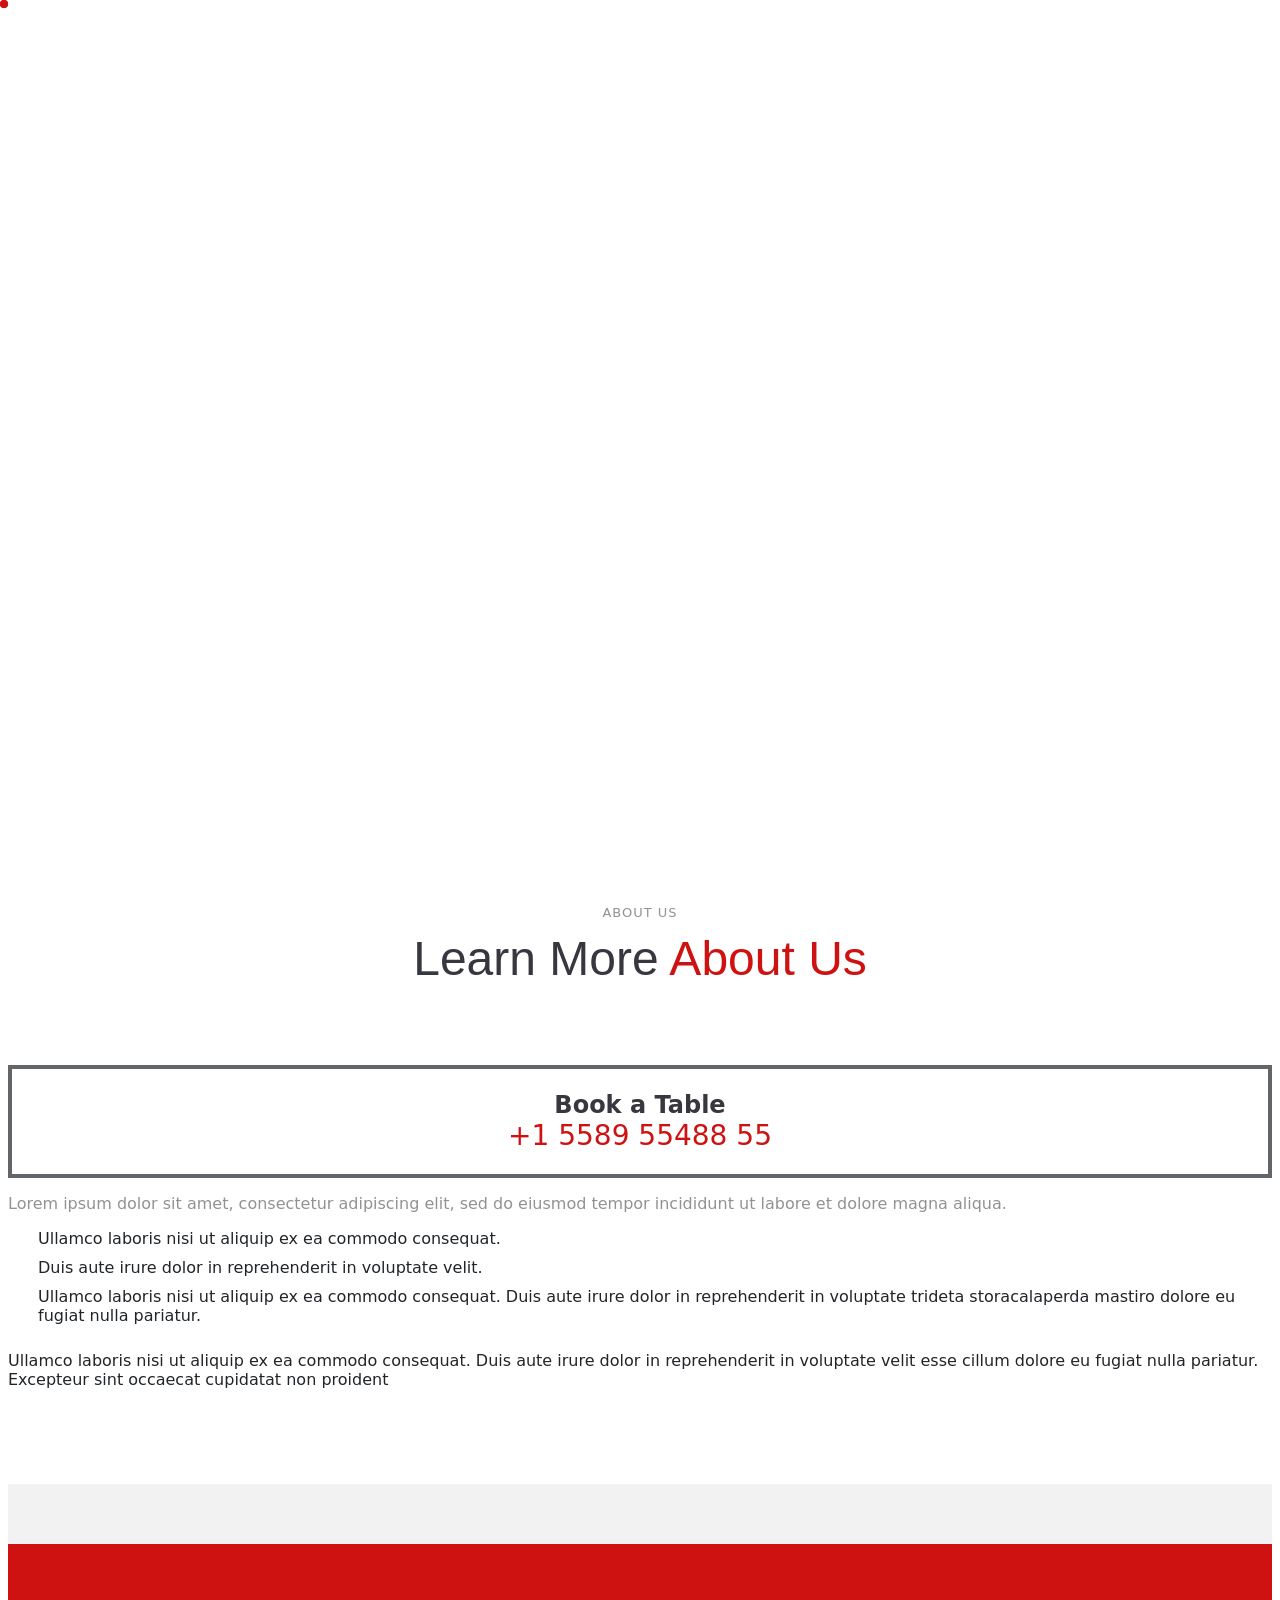
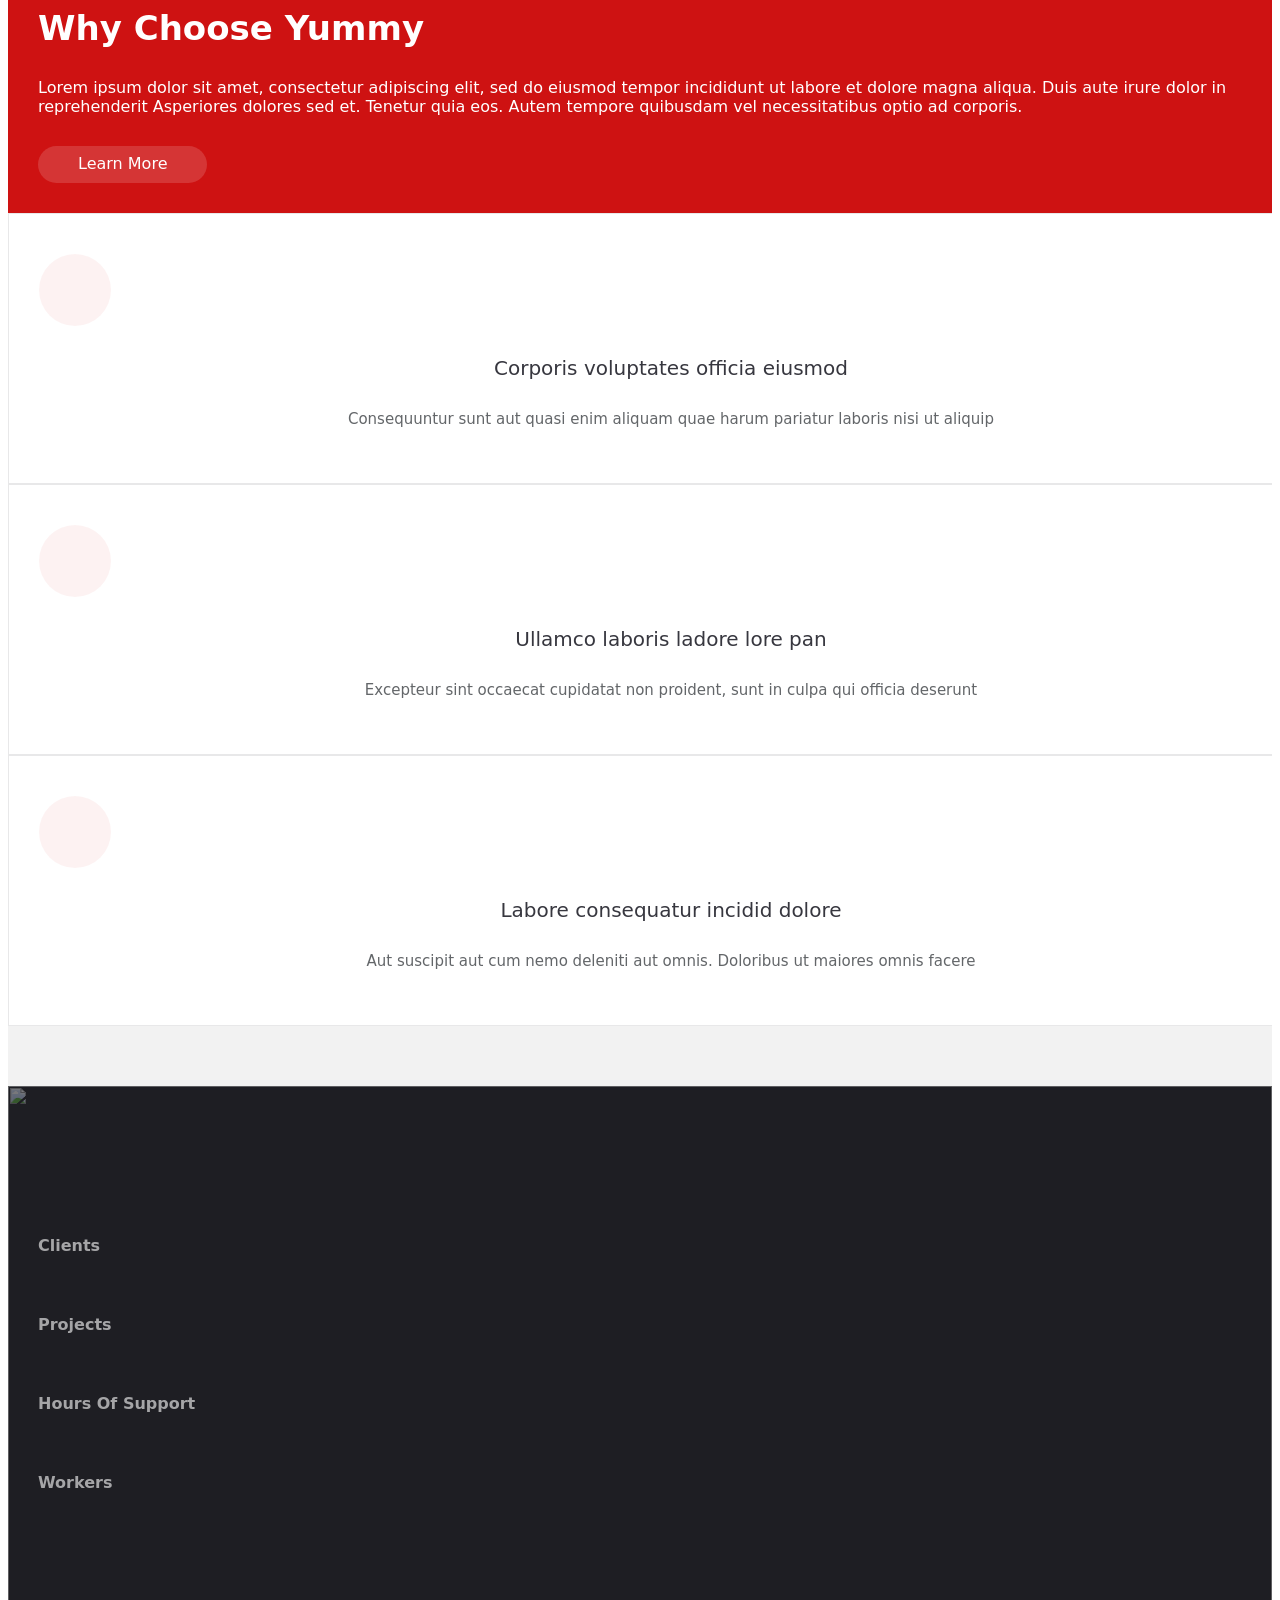
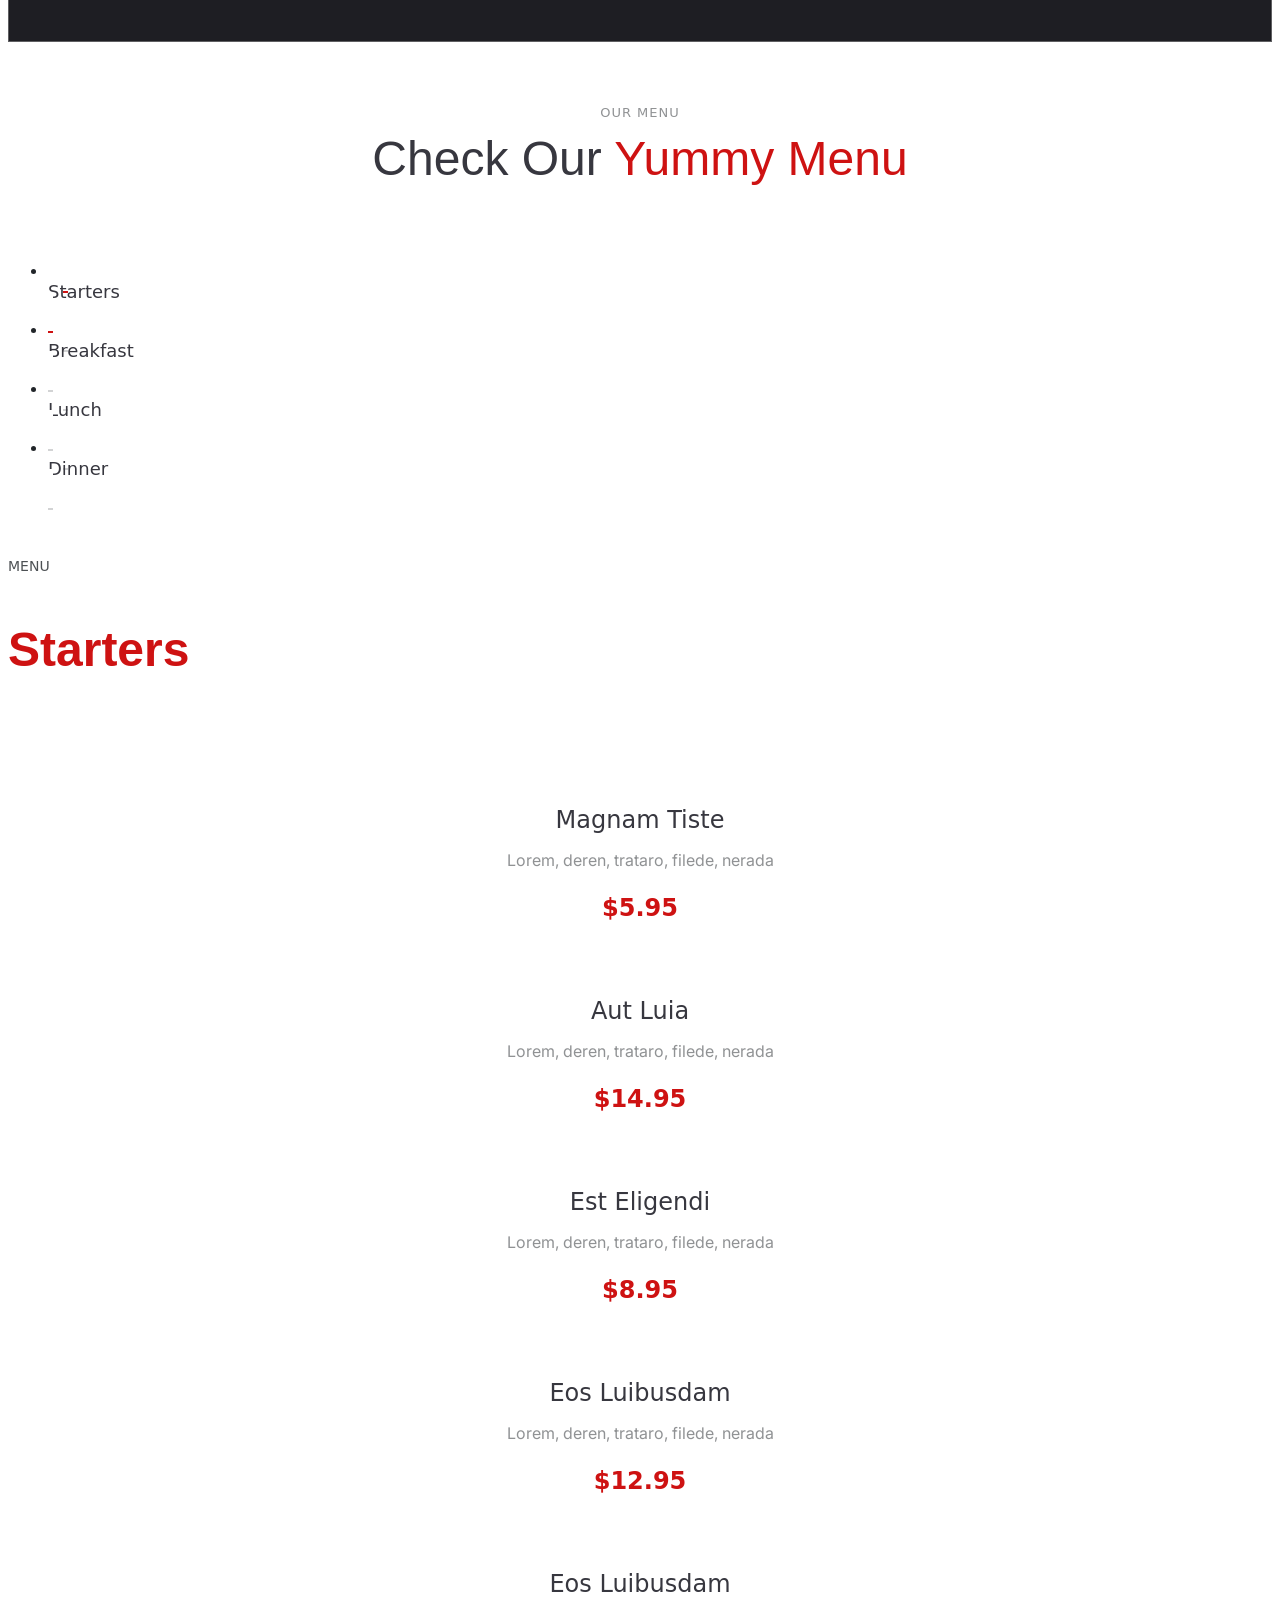
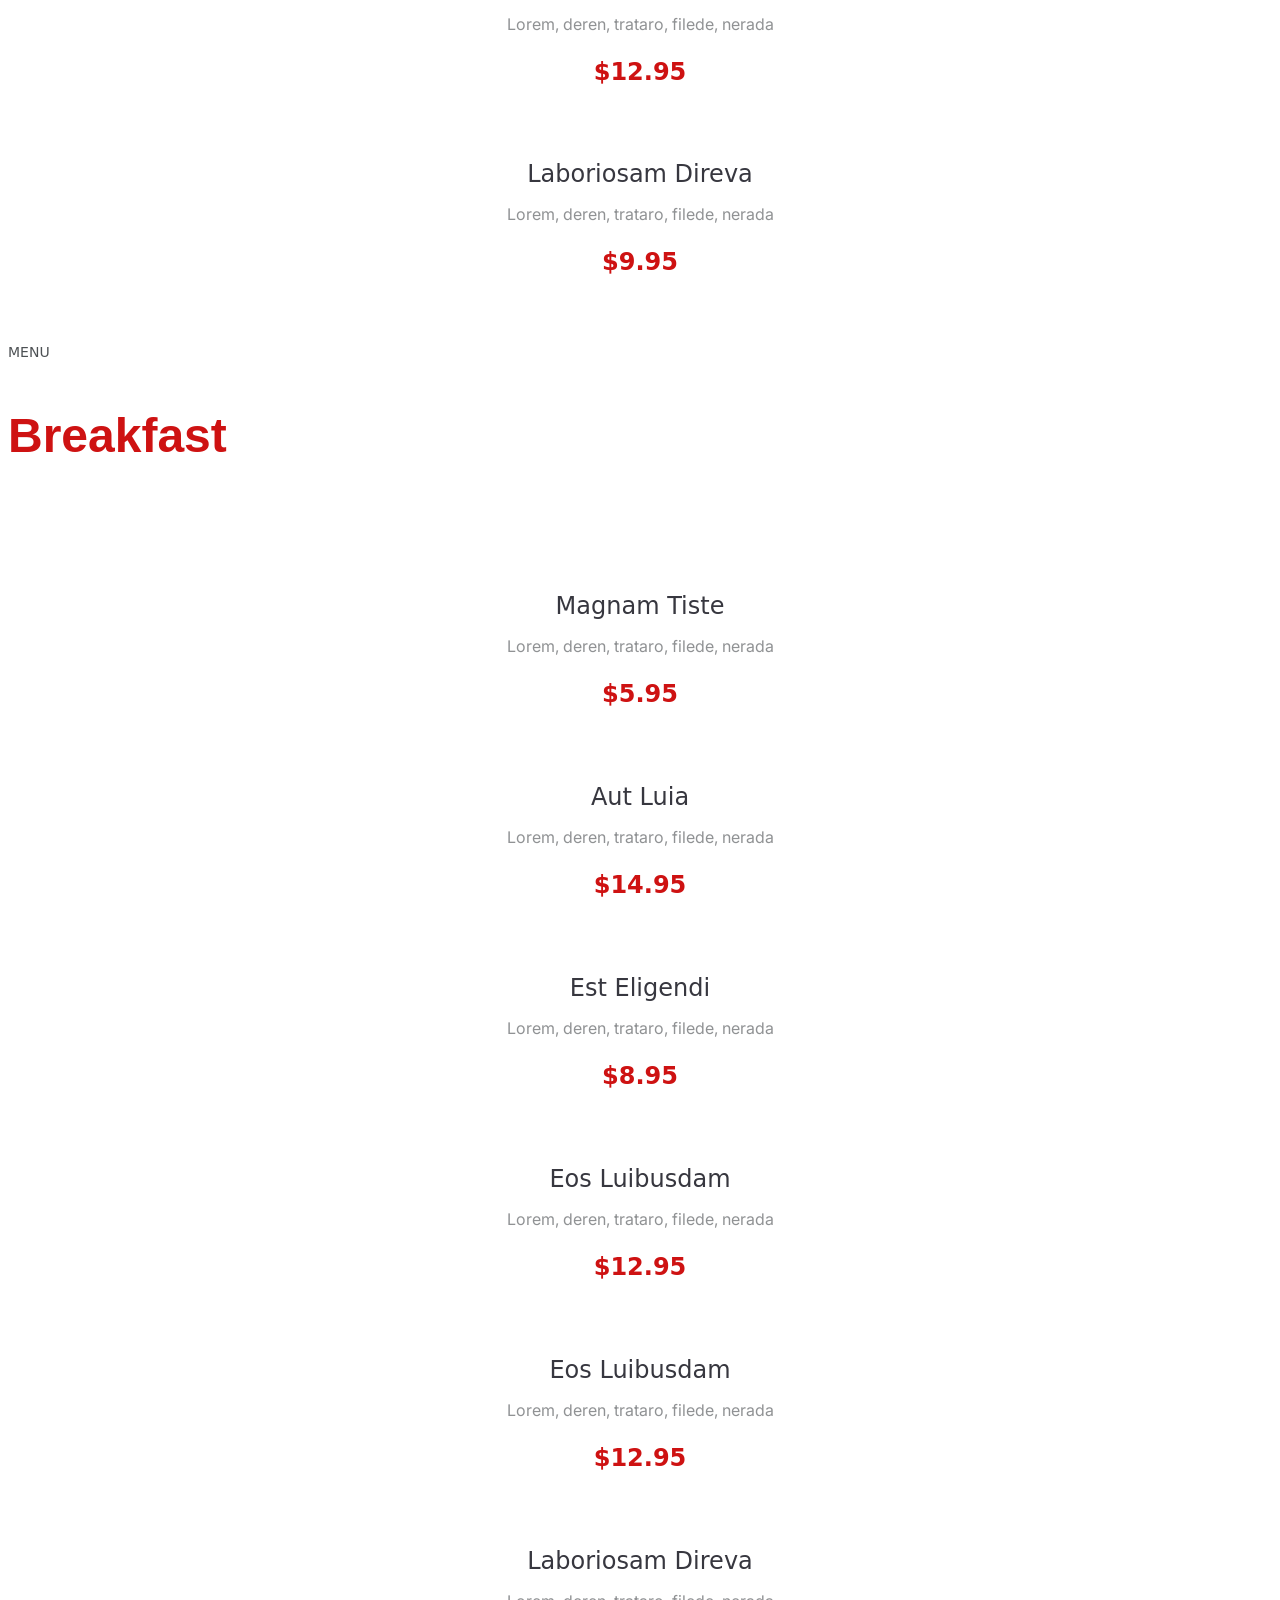
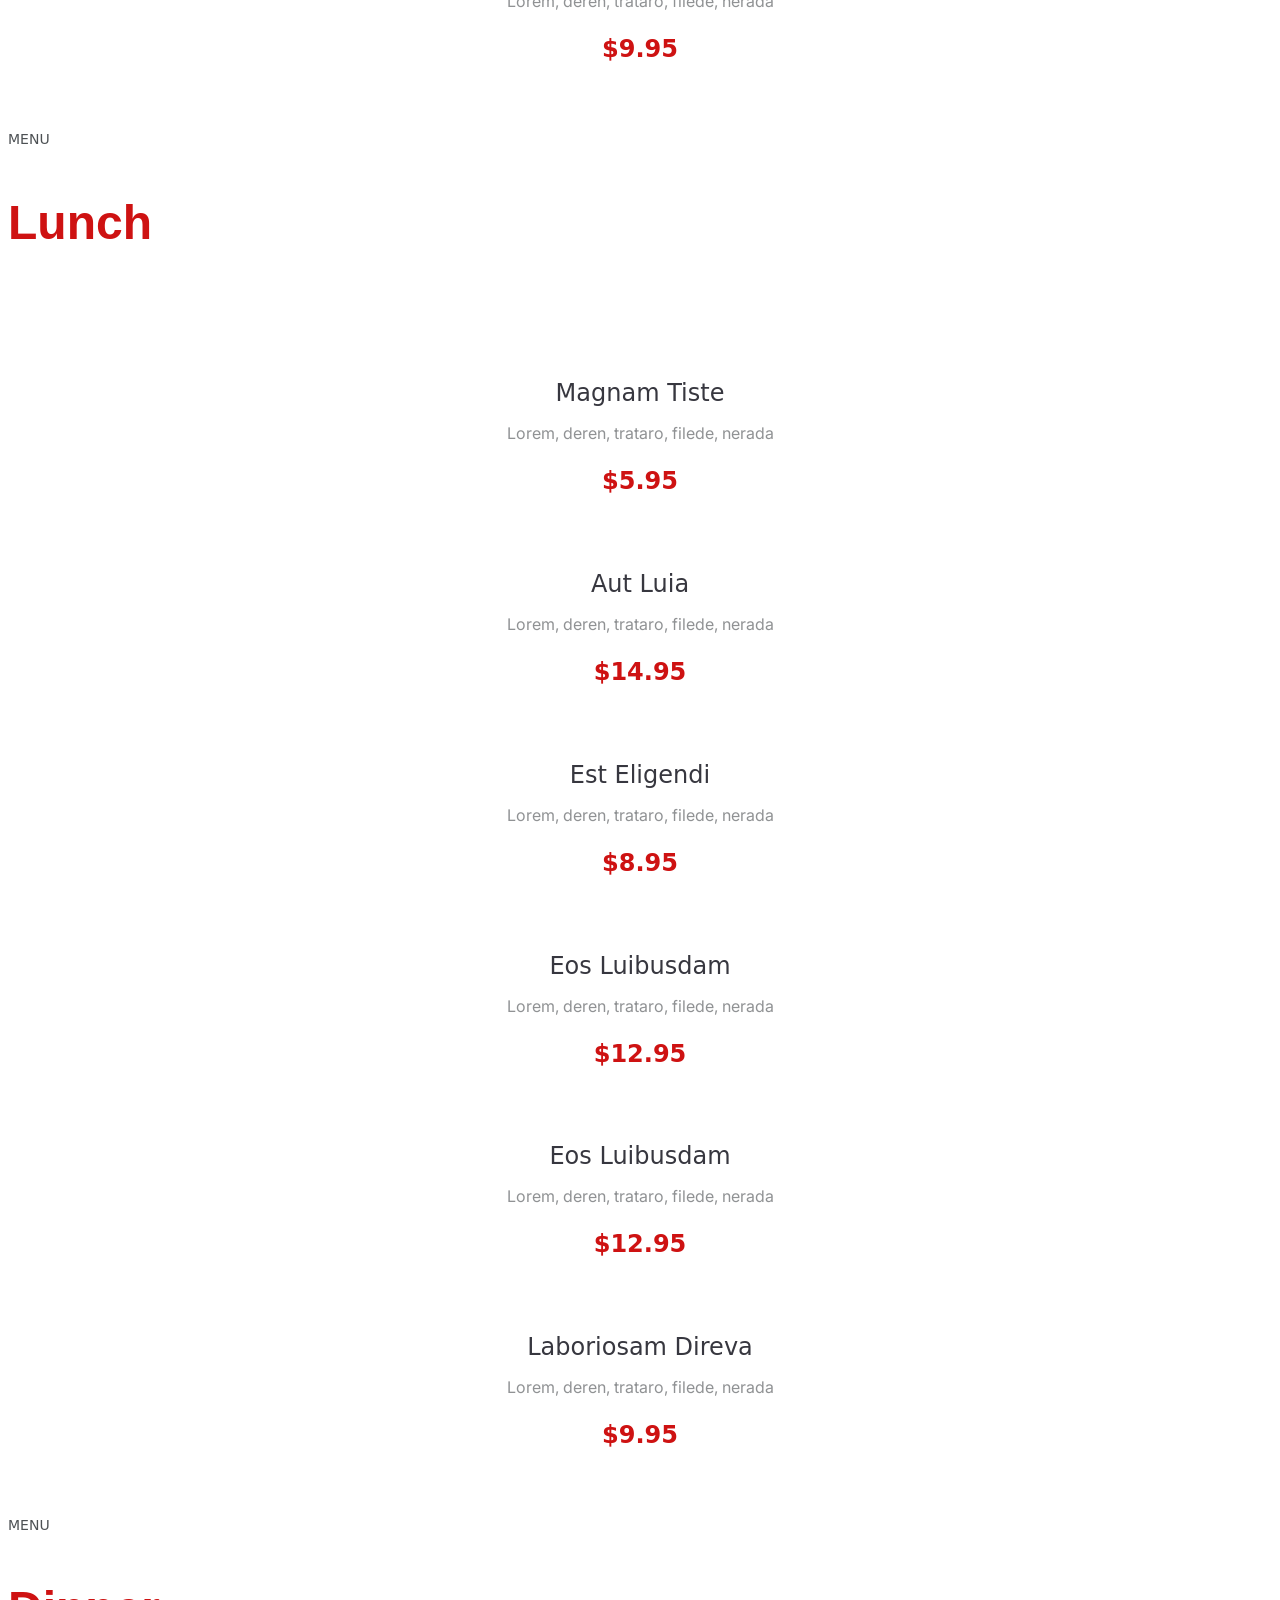
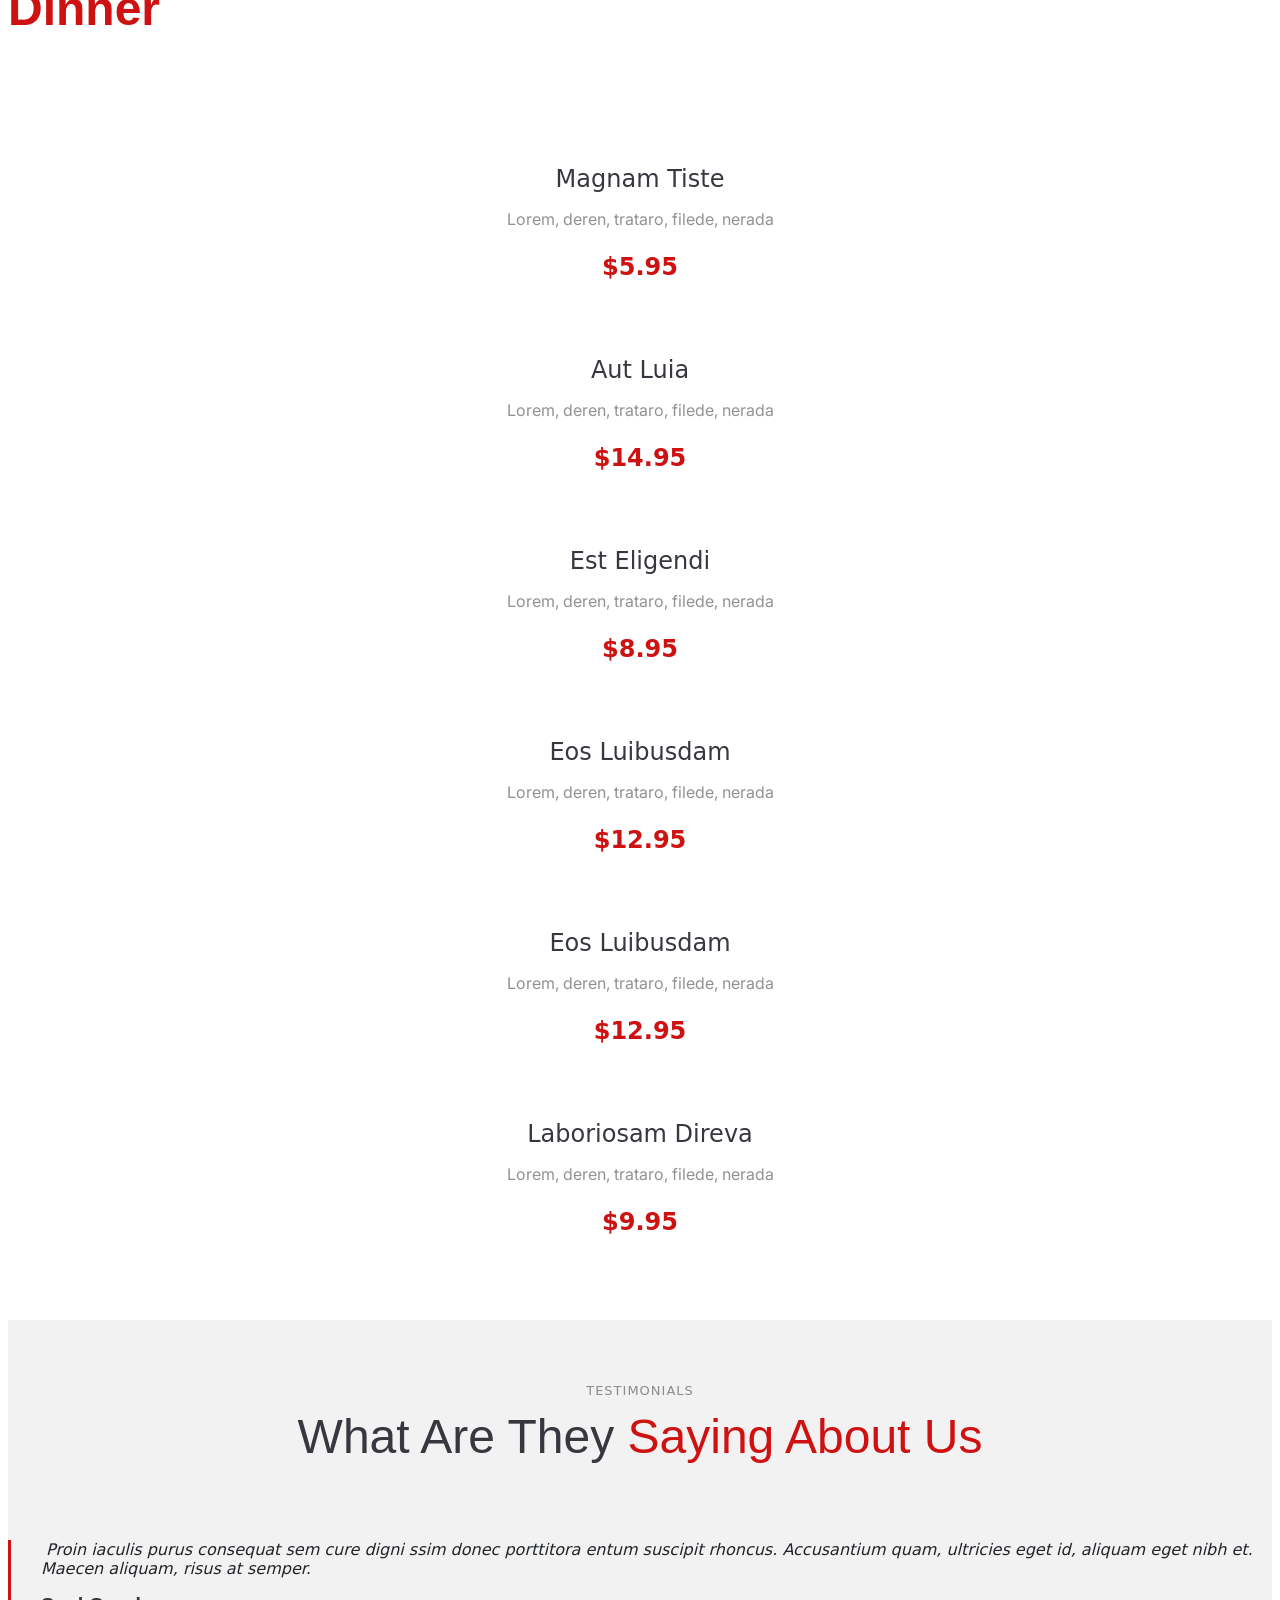
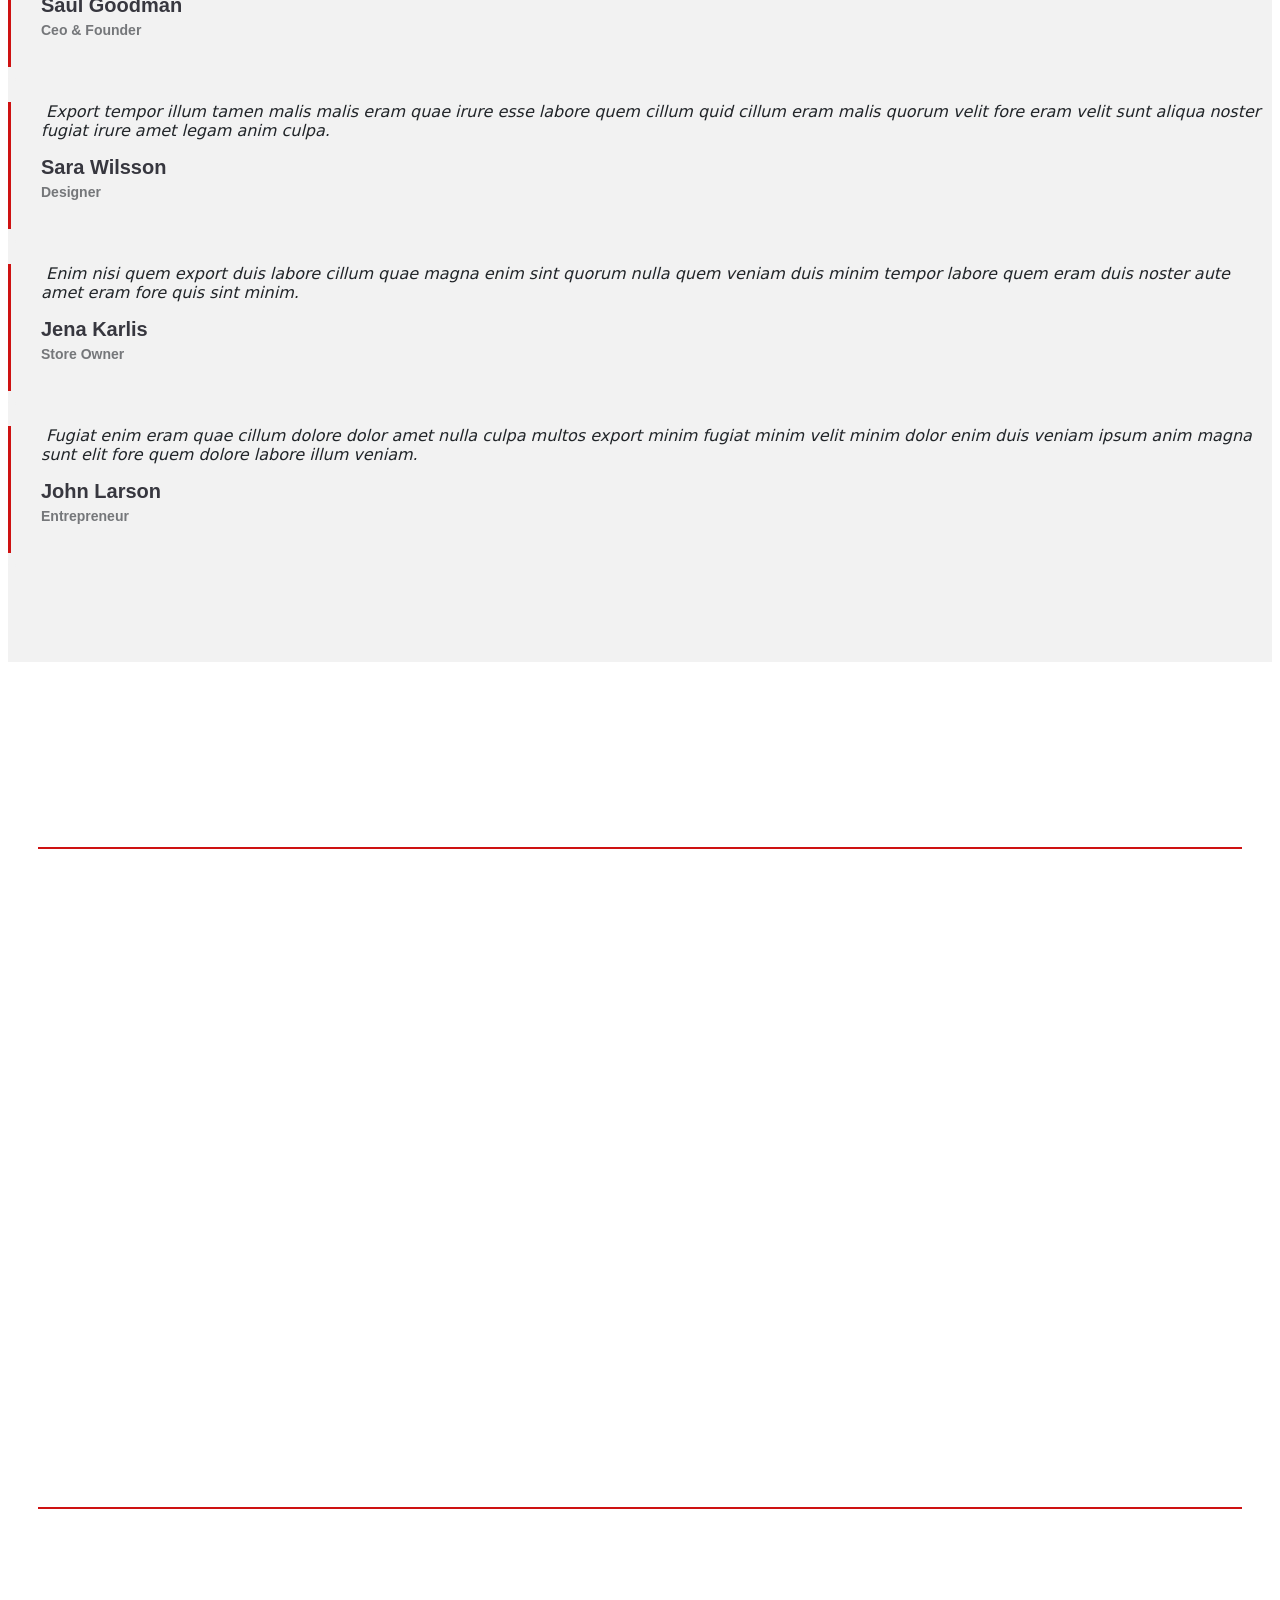
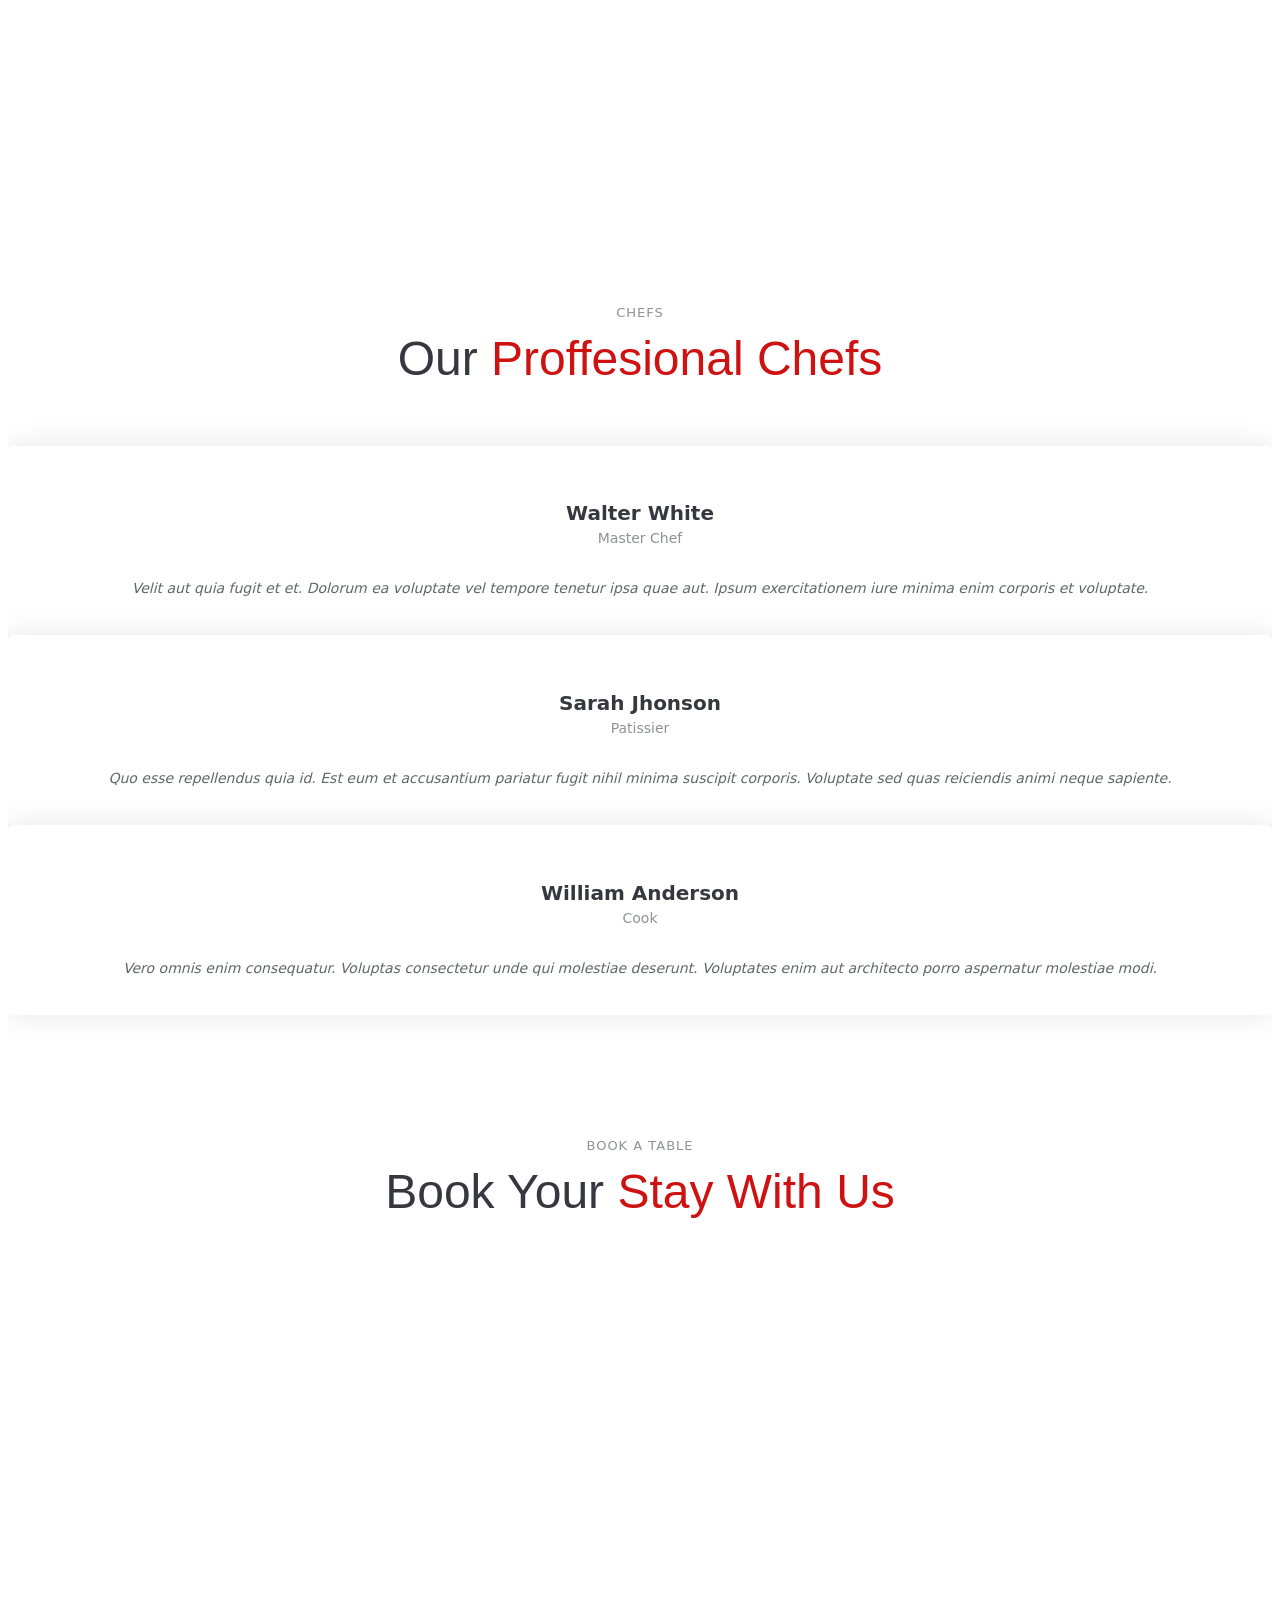
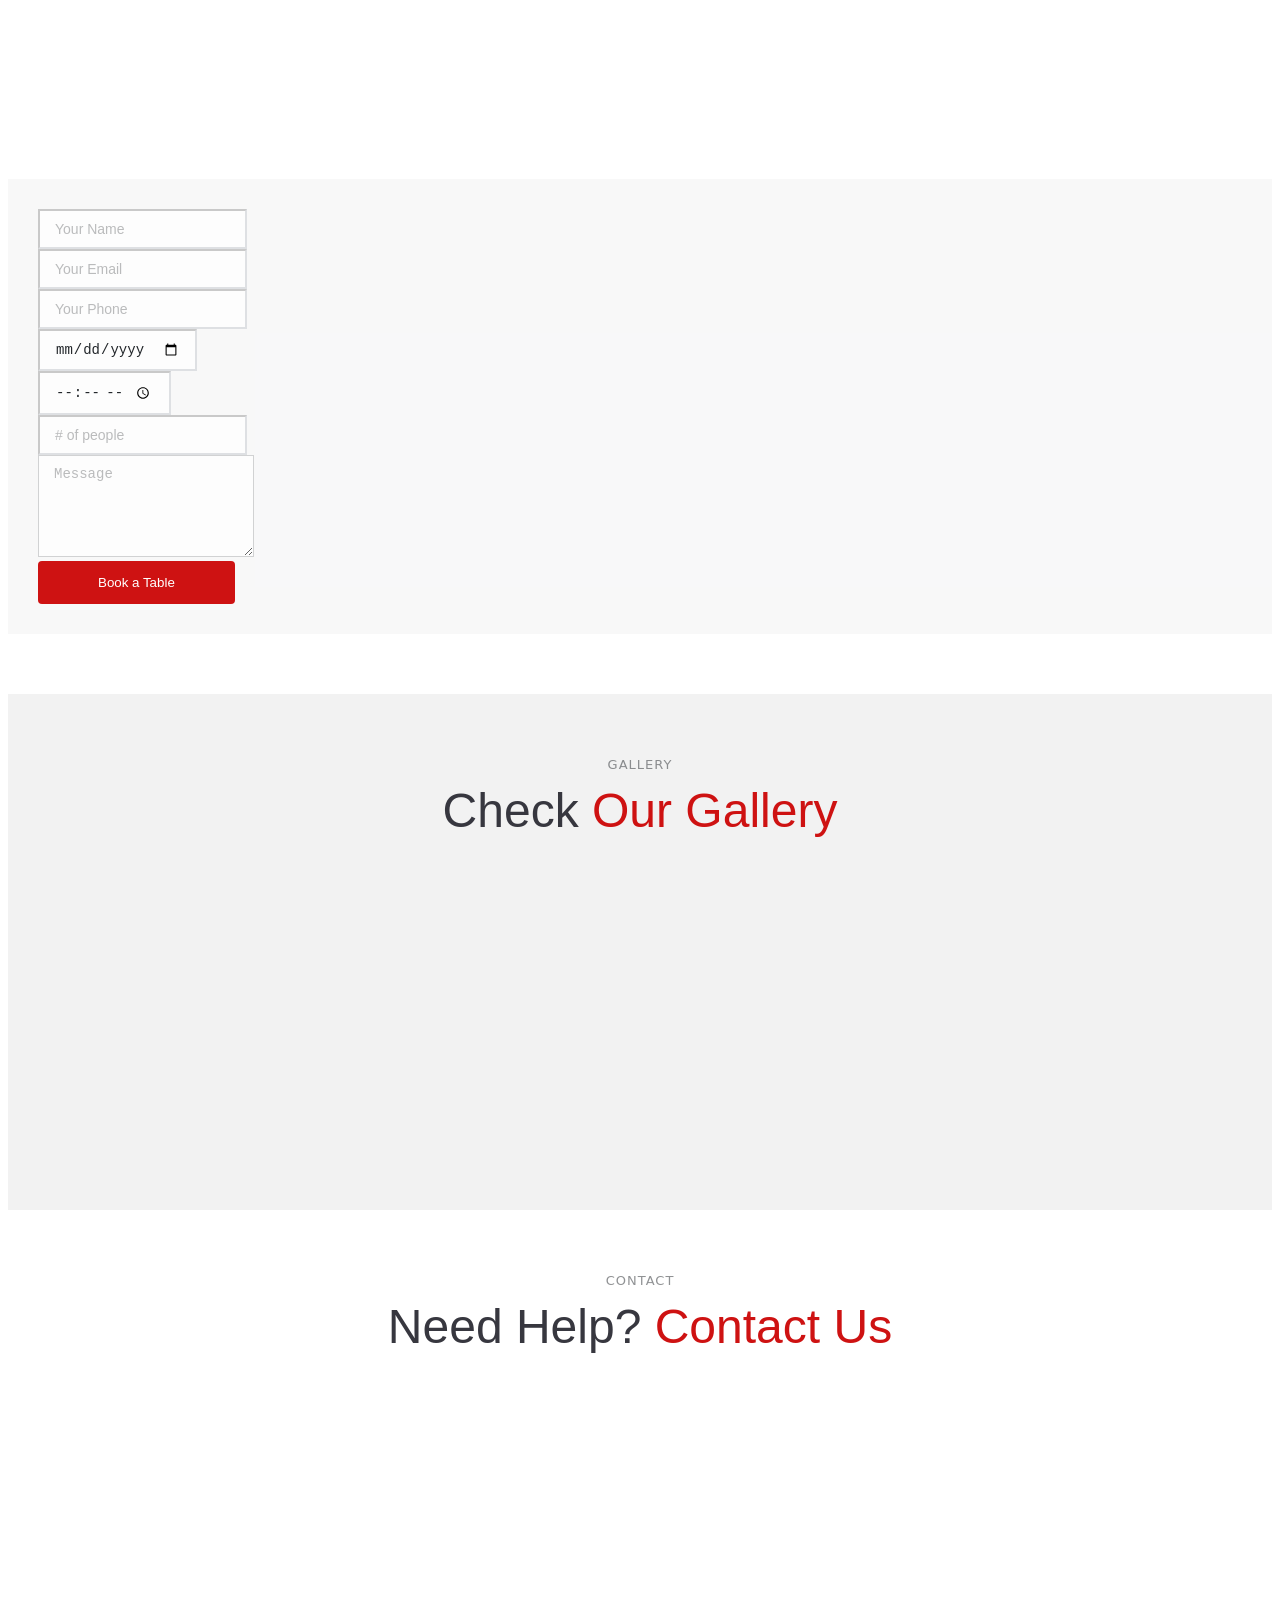
==== commit c1b4667f: "html into react" ====
--- a/src/pages/index.html
+++ b/src/pages/index.html
@@ -9,8 +9,8 @@
   <meta name="keywords" content="">
 
   <!-- Favicons -->
-  <link href="assets/img/favicon.png" rel="icon">
-  <link href="assets/img/apple-touch-icon.png" rel="apple-touch-icon">
+  <link href="../assets/img/favicon.png" rel="icon">
+  <link href="../assets/img/apple-touch-icon.png" rel="apple-touch-icon">
 
   <!-- Fonts -->
   <link href="https://fonts.googleapis.com" rel="preconnect">
@@ -18,14 +18,17 @@
   <link href="https://fonts.googleapis.com/css2?family=Roboto:ital,wght@0,100;0,300;0,400;0,500;0,700;0,900;1,100;1,300;1,400;1,500;1,700;1,900&family=Inter:wght@100;200;300;400;500;600;700;800;900&family=Amatic+SC:wght@400;700&display=swap" rel="stylesheet">
 
   <!-- Vendor CSS Files -->
-  <link href="assets/vendor/bootstrap/css/bootstrap.min.css" rel="stylesheet">
-  <link href="assets/vendor/bootstrap-icons/bootstrap-icons.css" rel="stylesheet">
-  <link href="assets/vendor/aos/aos.css" rel="stylesheet">
-  <link href="assets/vendor/glightbox/css/glightbox.min.css" rel="stylesheet">
-  <link href="assets/vendor/swiper/swiper-bundle.min.css" rel="stylesheet">
+  <link href="../assets/vendor/bootstrap/css/bootstrap.min.css" rel="stylesheet">
+  <link href="../assets/vendor/bootstrap-icons/bootstrap-icons.css" rel="stylesheet">
+  <link href="../assets/vendor/aos/aos.css" rel="stylesheet">
+  <link href="../assets/vendor/glightbox/css/glightbox.min.css" rel="stylesheet">
+  <link href="../assets/vendor/swiper/swiper-bundle.min.css" rel="stylesheet">
 
   <!-- Main CSS File -->
-  <link href="assets/css/main.css" rel="stylesheet">
+  <link href="../assets/css/main.css" rel="stylesheet">
+
+  <link rel="stylesheet" href="../assets/js/main.js">
+
 
   <!-- =======================================================
   * Template Name: Yummy
@@ -99,7 +102,7 @@
             </div>
           </div>
           <div class="col-lg-5 order-1 order-lg-2 hero-img" data-aos="zoom-out">
-            <img src="assets/img/hero-img.png" class="img-fluid animated" alt="">
+            <img src="../assets/img/hero-img.png" class="img-fluid animated" alt="">
           </div>
         </div>
       </div>
@@ -119,7 +122,7 @@
 
         <div class="row gy-4">
           <div class="col-lg-7" data-aos="fade-up" data-aos-delay="100">
-            <img src="assets/img/about.jpg" class="img-fluid mb-4" alt="">
+            <img src="../assets/img/about.jpg" class="img-fluid mb-4" alt="">
             <div class="book-a-table">
               <h3>Book a Table</h3>
               <p>+1 5589 55488 55</p>
@@ -142,7 +145,7 @@
               </p>
 
               <div class="position-relative mt-4">
-                <img src="assets/img/about-2.jpg" class="img-fluid" alt="">
+                <img src="../assets/img/about-2.jpg" class="img-fluid" alt="">
                 <a href="https://www.youtube.com/watch?v=Y7f98aduVJ8" class="glightbox pulsating-play-btn"></a>
               </div>
             </div>
@@ -212,7 +215,7 @@
     <!-- Stats Section -->
     <section id="stats" class="stats section dark-background">
 
-      <img src="assets/img/stats-bg.jpg" alt="" data-aos="fade-in">
+      <img src="../assets/img/stats-bg.jpg" alt="" data-aos="fade-in">
 
       <div class="container position-relative" data-aos="fade-up" data-aos-delay="100">
 
@@ -303,7 +306,7 @@
             <div class="row gy-5">
 
               <div class="col-lg-4 menu-item">
-                <a href="assets/img/menu/menu-item-1.png" class="glightbox"><img src="assets/img/menu/menu-item-1.png" class="menu-img img-fluid" alt=""></a>
+                <a href="../assets/img/menu/menu-item-1.png" class="glightbox"><img src="../assets/img/menu/menu-item-1.png" class="menu-img img-fluid" alt=""></a>
                 <h4>Magnam Tiste</h4>
                 <p class="ingredients">
                   Lorem, deren, trataro, filede, nerada
@@ -314,7 +317,7 @@
               </div><!-- Menu Item -->
 
               <div class="col-lg-4 menu-item">
-                <a href="assets/img/menu/menu-item-2.png" class="glightbox"><img src="assets/img/menu/menu-item-2.png" class="menu-img img-fluid" alt=""></a>
+                <a href="../assets/img/menu/menu-item-2.png" class="glightbox"><img src="../assets/img/menu/menu-item-2.png" class="menu-img img-fluid" alt=""></a>
                 <h4>Aut Luia</h4>
                 <p class="ingredients">
                   Lorem, deren, trataro, filede, nerada
@@ -325,7 +328,7 @@
               </div><!-- Menu Item -->
 
               <div class="col-lg-4 menu-item">
-                <a href="assets/img/menu/menu-item-3.png" class="glightbox"><img src="assets/img/menu/menu-item-3.png" class="menu-img img-fluid" alt=""></a>
+                <a href="../assets/img/menu/menu-item-3.png" class="glightbox"><img src="../assets/img/menu/menu-item-3.png" class="menu-img img-fluid" alt=""></a>
                 <h4>Est Eligendi</h4>
                 <p class="ingredients">
                   Lorem, deren, trataro, filede, nerada
@@ -336,7 +339,7 @@
               </div><!-- Menu Item -->
 
               <div class="col-lg-4 menu-item">
-                <a href="assets/img/menu/menu-item-4.png" class="glightbox"><img src="assets/img/menu/menu-item-4.png" class="menu-img img-fluid" alt=""></a>
+                <a href="../assets/img/menu/menu-item-4.png" class="glightbox"><img src="../assets/img/menu/menu-item-4.png" class="menu-img img-fluid" alt=""></a>
                 <h4>Eos Luibusdam</h4>
                 <p class="ingredients">
                   Lorem, deren, trataro, filede, nerada
@@ -347,7 +350,7 @@
               </div><!-- Menu Item -->
 
               <div class="col-lg-4 menu-item">
-                <a href="assets/img/menu/menu-item-5.png" class="glightbox"><img src="assets/img/menu/menu-item-5.png" class="menu-img img-fluid" alt=""></a>
+                <a href="../assets/img/menu/menu-item-5.png" class="glightbox"><img src="../assets/img/menu/menu-item-5.png" class="menu-img img-fluid" alt=""></a>
                 <h4>Eos Luibusdam</h4>
                 <p class="ingredients">
                   Lorem, deren, trataro, filede, nerada
@@ -358,7 +361,7 @@
               </div><!-- Menu Item -->
 
               <div class="col-lg-4 menu-item">
-                <a href="assets/img/menu/menu-item-6.png" class="glightbox"><img src="assets/img/menu/menu-item-6.png" class="menu-img img-fluid" alt=""></a>
+                <a href="../assets/img/menu/menu-item-6.png" class="glightbox"><img src="../assets/img/menu/menu-item-6.png" class="menu-img img-fluid" alt=""></a>
                 <h4>Laboriosam Direva</h4>
                 <p class="ingredients">
                   Lorem, deren, trataro, filede, nerada
@@ -381,7 +384,7 @@
             <div class="row gy-5">
 
               <div class="col-lg-4 menu-item">
-                <a href="assets/img/menu/menu-item-1.png" class="glightbox"><img src="assets/img/menu/menu-item-1.png" class="menu-img img-fluid" alt=""></a>
+                <a href="../assets/img/menu/menu-item-1.png" class="glightbox"><img src="../assets/img/menu/menu-item-1.png" class="menu-img img-fluid" alt=""></a>
                 <h4>Magnam Tiste</h4>
                 <p class="ingredients">
                   Lorem, deren, trataro, filede, nerada
@@ -392,7 +395,7 @@
               </div><!-- Menu Item -->
 
               <div class="col-lg-4 menu-item">
-                <a href="assets/img/menu/menu-item-2.png" class="glightbox"><img src="assets/img/menu/menu-item-2.png" class="menu-img img-fluid" alt=""></a>
+                <a href="../assets/img/menu/menu-item-2.png" class="glightbox"><img src="../assets/img/menu/menu-item-2.png" class="menu-img img-fluid" alt=""></a>
                 <h4>Aut Luia</h4>
                 <p class="ingredients">
                   Lorem, deren, trataro, filede, nerada
@@ -403,7 +406,7 @@
               </div><!-- Menu Item -->
 
               <div class="col-lg-4 menu-item">
-                <a href="assets/img/menu/menu-item-3.png" class="glightbox"><img src="assets/img/menu/menu-item-3.png" class="menu-img img-fluid" alt=""></a>
+                <a href="../assets/img/menu/menu-item-3.png" class="glightbox"><img src="../assets/img/menu/menu-item-3.png" class="menu-img img-fluid" alt=""></a>
                 <h4>Est Eligendi</h4>
                 <p class="ingredients">
                   Lorem, deren, trataro, filede, nerada
@@ -414,7 +417,7 @@
               </div><!-- Menu Item -->
 
               <div class="col-lg-4 menu-item">
-                <a href="assets/img/menu/menu-item-4.png" class="glightbox"><img src="assets/img/menu/menu-item-4.png" class="menu-img img-fluid" alt=""></a>
+                <a href="../assets/img/menu/menu-item-4.png" class="glightbox"><img src="../assets/img/menu/menu-item-4.png" class="menu-img img-fluid" alt=""></a>
                 <h4>Eos Luibusdam</h4>
                 <p class="ingredients">
                   Lorem, deren, trataro, filede, nerada
@@ -425,7 +428,7 @@
               </div><!-- Menu Item -->
 
               <div class="col-lg-4 menu-item">
-                <a href="assets/img/menu/menu-item-5.png" class="glightbox"><img src="assets/img/menu/menu-item-5.png" class="menu-img img-fluid" alt=""></a>
+                <a href="../assets/img/menu/menu-item-5.png" class="glightbox"><img src="../assets/img/menu/menu-item-5.png" class="menu-img img-fluid" alt=""></a>
                 <h4>Eos Luibusdam</h4>
                 <p class="ingredients">
                   Lorem, deren, trataro, filede, nerada
@@ -436,7 +439,7 @@
               </div><!-- Menu Item -->
 
               <div class="col-lg-4 menu-item">
-                <a href="assets/img/menu/menu-item-6.png" class="glightbox"><img src="assets/img/menu/menu-item-6.png" class="menu-img img-fluid" alt=""></a>
+                <a href="../assets/img/menu/menu-item-6.png" class="glightbox"><img src="../assets/img/menu/menu-item-6.png" class="menu-img img-fluid" alt=""></a>
                 <h4>Laboriosam Direva</h4>
                 <p class="ingredients">
                   Lorem, deren, trataro, filede, nerada
@@ -459,7 +462,7 @@
             <div class="row gy-5">
 
               <div class="col-lg-4 menu-item">
-                <a href="assets/img/menu/menu-item-1.png" class="glightbox"><img src="assets/img/menu/menu-item-1.png" class="menu-img img-fluid" alt=""></a>
+                <a href="../assets/img/menu/menu-item-1.png" class="glightbox"><img src="../assets/img/menu/menu-item-1.png" class="menu-img img-fluid" alt=""></a>
                 <h4>Magnam Tiste</h4>
                 <p class="ingredients">
                   Lorem, deren, trataro, filede, nerada
@@ -470,7 +473,7 @@
               </div><!-- Menu Item -->
 
               <div class="col-lg-4 menu-item">
-                <a href="assets/img/menu/menu-item-2.png" class="glightbox"><img src="assets/img/menu/menu-item-2.png" class="menu-img img-fluid" alt=""></a>
+                <a href="../assets/img/menu/menu-item-2.png" class="glightbox"><img src="../assets/img/menu/menu-item-2.png" class="menu-img img-fluid" alt=""></a>
                 <h4>Aut Luia</h4>
                 <p class="ingredients">
                   Lorem, deren, trataro, filede, nerada
@@ -481,7 +484,7 @@
               </div><!-- Menu Item -->
 
               <div class="col-lg-4 menu-item">
-                <a href="assets/img/menu/menu-item-3.png" class="glightbox"><img src="assets/img/menu/menu-item-3.png" class="menu-img img-fluid" alt=""></a>
+                <a href="../assets/img/menu/menu-item-3.png" class="glightbox"><img src="../assets/img/menu/menu-item-3.png" class="menu-img img-fluid" alt=""></a>
                 <h4>Est Eligendi</h4>
                 <p class="ingredients">
                   Lorem, deren, trataro, filede, nerada
@@ -492,7 +495,7 @@
               </div><!-- Menu Item -->
 
               <div class="col-lg-4 menu-item">
-                <a href="assets/img/menu/menu-item-4.png" class="glightbox"><img src="assets/img/menu/menu-item-4.png" class="menu-img img-fluid" alt=""></a>
+                <a href="../assets/img/menu/menu-item-4.png" class="glightbox"><img src="../assets/img/menu/menu-item-4.png" class="menu-img img-fluid" alt=""></a>
                 <h4>Eos Luibusdam</h4>
                 <p class="ingredients">
                   Lorem, deren, trataro, filede, nerada
@@ -503,7 +506,7 @@
               </div><!-- Menu Item -->
 
               <div class="col-lg-4 menu-item">
-                <a href="assets/img/menu/menu-item-5.png" class="glightbox"><img src="assets/img/menu/menu-item-5.png" class="menu-img img-fluid" alt=""></a>
+                <a href="../assets/img/menu/menu-item-5.png" class="glightbox"><img src="../assets/img/menu/menu-item-5.png" class="menu-img img-fluid" alt=""></a>
                 <h4>Eos Luibusdam</h4>
                 <p class="ingredients">
                   Lorem, deren, trataro, filede, nerada
@@ -514,7 +517,7 @@
               </div><!-- Menu Item -->
 
               <div class="col-lg-4 menu-item">
-                <a href="assets/img/menu/menu-item-6.png" class="glightbox"><img src="assets/img/menu/menu-item-6.png" class="menu-img img-fluid" alt=""></a>
+                <a href="../assets/img/menu/menu-item-6.png" class="glightbox"><img src="../assets/img/menu/menu-item-6.png" class="menu-img img-fluid" alt=""></a>
                 <h4>Laboriosam Direva</h4>
                 <p class="ingredients">
                   Lorem, deren, trataro, filede, nerada
@@ -537,7 +540,7 @@
             <div class="row gy-5">
 
               <div class="col-lg-4 menu-item">
-                <a href="assets/img/menu/menu-item-1.png" class="glightbox"><img src="assets/img/menu/menu-item-1.png" class="menu-img img-fluid" alt=""></a>
+                <a href="../assets/img/menu/menu-item-1.png" class="glightbox"><img src="../assets/img/menu/menu-item-1.png" class="menu-img img-fluid" alt=""></a>
                 <h4>Magnam Tiste</h4>
                 <p class="ingredients">
                   Lorem, deren, trataro, filede, nerada
@@ -548,7 +551,7 @@
               </div><!-- Menu Item -->
 
               <div class="col-lg-4 menu-item">
-                <a href="assets/img/menu/menu-item-2.png" class="glightbox"><img src="assets/img/menu/menu-item-2.png" class="menu-img img-fluid" alt=""></a>
+                <a href="../assets/img/menu/menu-item-2.png" class="glightbox"><img src="../assets/img/menu/menu-item-2.png" class="menu-img img-fluid" alt=""></a>
                 <h4>Aut Luia</h4>
                 <p class="ingredients">
                   Lorem, deren, trataro, filede, nerada
@@ -559,7 +562,7 @@
               </div><!-- Menu Item -->
 
               <div class="col-lg-4 menu-item">
-                <a href="assets/img/menu/menu-item-3.png" class="glightbox"><img src="assets/img/menu/menu-item-3.png" class="menu-img img-fluid" alt=""></a>
+                <a href="../assets/img/menu/menu-item-3.png" class="glightbox"><img src="../assets/img/menu/menu-item-3.png" class="menu-img img-fluid" alt=""></a>
                 <h4>Est Eligendi</h4>
                 <p class="ingredients">
                   Lorem, deren, trataro, filede, nerada
@@ -570,7 +573,7 @@
               </div><!-- Menu Item -->
 
               <div class="col-lg-4 menu-item">
-                <a href="assets/img/menu/menu-item-4.png" class="glightbox"><img src="assets/img/menu/menu-item-4.png" class="menu-img img-fluid" alt=""></a>
+                <a href="../assets/img/menu/menu-item-4.png" class="glightbox"><img src="../assets/img/menu/menu-item-4.png" class="menu-img img-fluid" alt=""></a>
                 <h4>Eos Luibusdam</h4>
                 <p class="ingredients">
                   Lorem, deren, trataro, filede, nerada
@@ -581,7 +584,7 @@
               </div><!-- Menu Item -->
 
               <div class="col-lg-4 menu-item">
-                <a href="assets/img/menu/menu-item-5.png" class="glightbox"><img src="assets/img/menu/menu-item-5.png" class="menu-img img-fluid" alt=""></a>
+                <a href="../assets/img/menu/menu-item-5.png" class="glightbox"><img src="../assets/img/menu/menu-item-5.png" class="menu-img img-fluid" alt=""></a>
                 <h4>Eos Luibusdam</h4>
                 <p class="ingredients">
                   Lorem, deren, trataro, filede, nerada
@@ -592,7 +595,7 @@
               </div><!-- Menu Item -->
 
               <div class="col-lg-4 menu-item">
-                <a href="assets/img/menu/menu-item-6.png" class="glightbox"><img src="assets/img/menu/menu-item-6.png" class="menu-img img-fluid" alt=""></a>
+                <a href="../assets/img/menu/menu-item-6.png" class="glightbox"><img src="../assets/img/menu/menu-item-6.png" class="menu-img img-fluid" alt=""></a>
                 <h4>Laboriosam Direva</h4>
                 <p class="ingredients">
                   Lorem, deren, trataro, filede, nerada
@@ -658,7 +661,7 @@
                     </div>
                   </div>
                   <div class="col-lg-2 text-center">
-                    <img src="assets/img/testimonials/testimonials-1.jpg" class="img-fluid testimonial-img" alt="">
+                    <img src="../assets/img/testimonials/testimonials-1.jpg" class="img-fluid testimonial-img" alt="">
                   </div>
                 </div>
               </div>
@@ -682,7 +685,7 @@
                     </div>
                   </div>
                   <div class="col-lg-2 text-center">
-                    <img src="assets/img/testimonials/testimonials-2.jpg" class="img-fluid testimonial-img" alt="">
+                    <img src="../assets/img/testimonials/testimonials-2.jpg" class="img-fluid testimonial-img" alt="">
                   </div>
                 </div>
               </div>
@@ -706,7 +709,7 @@
                     </div>
                   </div>
                   <div class="col-lg-2 text-center">
-                    <img src="assets/img/testimonials/testimonials-3.jpg" class="img-fluid testimonial-img" alt="">
+                    <img src="../assets/img/testimonials/testimonials-3.jpg" class="img-fluid testimonial-img" alt="">
                   </div>
                 </div>
               </div>
@@ -730,7 +733,7 @@
                     </div>
                   </div>
                   <div class="col-lg-2 text-center">
-                    <img src="assets/img/testimonials/testimonials-4.jpg" class="img-fluid testimonial-img" alt="">
+                    <img src="../assets/img/testimonials/testimonials-4.jpg" class="img-fluid testimonial-img" alt="">
                   </div>
                 </div>
               </div>
@@ -777,7 +780,7 @@
           </script>
           <div class="swiper-wrapper">
 
-            <div class="swiper-slide event-item d-flex flex-column justify-content-end" style="background-image: url(assets/img/events-1.jpg)">
+            <div class="swiper-slide event-item d-flex flex-column justify-content-end" style="background-image: url(../assets/img/events-1.jpg)">
               <h3>Custom Parties</h3>
               <div class="price align-self-start">$99</div>
               <p class="description">
@@ -785,7 +788,7 @@
               </p>
             </div><!-- End Event item -->
 
-            <div class="swiper-slide event-item d-flex flex-column justify-content-end" style="background-image: url(assets/img/events-2.jpg)">
+            <div class="swiper-slide event-item d-flex flex-column justify-content-end" style="background-image: url(../assets/img/events-2.jpg)">
               <h3>Private Parties</h3>
               <div class="price align-self-start">$289</div>
               <p class="description">
@@ -793,7 +796,7 @@
               </p>
             </div><!-- End Event item -->
 
-            <div class="swiper-slide event-item d-flex flex-column justify-content-end" style="background-image: url(assets/img/events-3.jpg)">
+            <div class="swiper-slide event-item d-flex flex-column justify-content-end" style="background-image: url(../assets/img/events-3.jpg)">
               <h3>Birthday Parties</h3>
               <div class="price align-self-start">$499</div>
               <p class="description">
@@ -801,7 +804,7 @@
               </p>
             </div><!-- End Event item -->
 
-            <div class="swiper-slide event-item d-flex flex-column justify-content-end" style="background-image: url(assets/img/events-4.jpg)">
+            <div class="swiper-slide event-item d-flex flex-column justify-content-end" style="background-image: url(../assets/img/events-4.jpg)">
               <h3>Wedding Parties</h3>
               <div class="price align-self-start">$899</div>
               <p class="description">
@@ -833,7 +836,7 @@
           <div class="col-lg-4 d-flex align-items-stretch" data-aos="fade-up" data-aos-delay="100">
             <div class="team-member">
               <div class="member-img">
-                <img src="assets/img/chefs/chefs-1.jpg" class="img-fluid" alt="">
+                <img src="../assets/img/chefs/chefs-1.jpg" class="img-fluid" alt="">
                 <div class="social">
                   <a href=""><i class="bi bi-twitter-x"></i></a>
                   <a href=""><i class="bi bi-facebook"></i></a>
@@ -852,7 +855,7 @@
           <div class="col-lg-4 d-flex align-items-stretch" data-aos="fade-up" data-aos-delay="200">
             <div class="team-member">
               <div class="member-img">
-                <img src="assets/img/chefs/chefs-2.jpg" class="img-fluid" alt="">
+                <img src="../assets/img/chefs/chefs-2.jpg" class="img-fluid" alt="">
                 <div class="social">
                   <a href=""><i class="bi bi-twitter-x"></i></a>
                   <a href=""><i class="bi bi-facebook"></i></a>
@@ -871,7 +874,7 @@
           <div class="col-lg-4 d-flex align-items-stretch" data-aos="fade-up" data-aos-delay="300">
             <div class="team-member">
               <div class="member-img">
-                <img src="assets/img/chefs/chefs-3.jpg" class="img-fluid" alt="">
+                <img src="../assets/img/chefs/chefs-3.jpg" class="img-fluid" alt="">
                 <div class="social">
                   <a href=""><i class="bi bi-twitter-x"></i></a>
                   <a href=""><i class="bi bi-facebook"></i></a>
@@ -906,7 +909,7 @@
 
         <div class="row g-0" data-aos="fade-up" data-aos-delay="100">
 
-          <div class="col-lg-4 reservation-img" style="background-image: url(assets/img/reservation.jpg);"></div>
+          <div class="col-lg-4 reservation-img" style="background-image: url(../assets/img/reservation.jpg);"></div>
 
           <div class="col-lg-8 d-flex align-items-center reservation-form-bg" data-aos="fade-up" data-aos-delay="200">
             <form action="forms/book-a-table.php" method="post" role="form" class="php-email-form">
@@ -993,14 +996,14 @@
             }
           </script>
           <div class="swiper-wrapper align-items-center">
-            <div class="swiper-slide"><a class="glightbox" data-gallery="images-gallery" href="assets/img/gallery/gallery-1.jpg"><img src="assets/img/gallery/gallery-1.jpg" class="img-fluid" alt=""></a></div>
-            <div class="swiper-slide"><a class="glightbox" data-gallery="images-gallery" href="assets/img/gallery/gallery-2.jpg"><img src="assets/img/gallery/gallery-2.jpg" class="img-fluid" alt=""></a></div>
-            <div class="swiper-slide"><a class="glightbox" data-gallery="images-gallery" href="assets/img/gallery/gallery-3.jpg"><img src="assets/img/gallery/gallery-3.jpg" class="img-fluid" alt=""></a></div>
-            <div class="swiper-slide"><a class="glightbox" data-gallery="images-gallery" href="assets/img/gallery/gallery-4.jpg"><img src="assets/img/gallery/gallery-4.jpg" class="img-fluid" alt=""></a></div>
-            <div class="swiper-slide"><a class="glightbox" data-gallery="images-gallery" href="assets/img/gallery/gallery-5.jpg"><img src="assets/img/gallery/gallery-5.jpg" class="img-fluid" alt=""></a></div>
-            <div class="swiper-slide"><a class="glightbox" data-gallery="images-gallery" href="assets/img/gallery/gallery-6.jpg"><img src="assets/img/gallery/gallery-6.jpg" class="img-fluid" alt=""></a></div>
-            <div class="swiper-slide"><a class="glightbox" data-gallery="images-gallery" href="assets/img/gallery/gallery-7.jpg"><img src="assets/img/gallery/gallery-7.jpg" class="img-fluid" alt=""></a></div>
-            <div class="swiper-slide"><a class="glightbox" data-gallery="images-gallery" href="assets/img/gallery/gallery-8.jpg"><img src="assets/img/gallery/gallery-8.jpg" class="img-fluid" alt=""></a></div>
+            <div class="swiper-slide"><a class="glightbox" data-gallery="images-gallery" href="../assets/img/gallery/gallery-1.jpg"><img src="../assets/img/gallery/gallery-1.jpg" class="img-fluid" alt=""></a></div>
+            <div class="swiper-slide"><a class="glightbox" data-gallery="images-gallery" href="../assets/img/gallery/gallery-2.jpg"><img src="../assets/img/gallery/gallery-2.jpg" class="img-fluid" alt=""></a></div>
+            <div class="swiper-slide"><a class="glightbox" data-gallery="images-gallery" href="../assets/img/gallery/gallery-3.jpg"><img src="../assets/img/gallery/gallery-3.jpg" class="img-fluid" alt=""></a></div>
+            <div class="swiper-slide"><a class="glightbox" data-gallery="images-gallery" href="../assets/img/gallery/gallery-4.jpg"><img src="../assets/img/gallery/gallery-4.jpg" class="img-fluid" alt=""></a></div>
+            <div class="swiper-slide"><a class="glightbox" data-gallery="images-gallery" href="../assets/img/gallery/gallery-5.jpg"><img src="../assets/img/gallery/gallery-5.jpg" class="img-fluid" alt=""></a></div>
+            <div class="swiper-slide"><a class="glightbox" data-gallery="images-gallery" href="../assets/img/gallery/gallery-6.jpg"><img src="../assets/img/gallery/gallery-6.jpg" class="img-fluid" alt=""></a></div>
+            <div class="swiper-slide"><a class="glightbox" data-gallery="images-gallery" href="../assets/img/gallery/gallery-7.jpg"><img src="../assets/img/gallery/gallery-7.jpg" class="img-fluid" alt=""></a></div>
+            <div class="swiper-slide"><a class="glightbox" data-gallery="images-gallery" href="../assets/img/gallery/gallery-8.jpg"><img src="../assets/img/gallery/gallery-8.jpg" class="img-fluid" alt=""></a></div>
           </div>
           <div class="swiper-pagination"></div>
         </div>
@@ -1174,15 +1177,15 @@
   <div id="preloader"></div>
 
   <!-- Vendor JS Files -->
-  <script src="assets/vendor/bootstrap/js/bootstrap.bundle.min.js"></script>
-  <script src="assets/vendor/php-email-form/validate.js"></script>
-  <script src="assets/vendor/aos/aos.js"></script>
-  <script src="assets/vendor/glightbox/js/glightbox.min.js"></script>
-  <script src="assets/vendor/purecounter/purecounter_vanilla.js"></script>
-  <script src="assets/vendor/swiper/swiper-bundle.min.js"></script>
+  <script src="../assets/vendor/bootstrap/js/bootstrap.bundle.min.js"></script>
+  <script src="../assets/vendor/php-email-form/validate.js"></script>
+  <script src="../assets/vendor/aos/aos.js"></script>
+  <script src="../assets/vendor/glightbox/js/glightbox.min.js"></script>
+  <script src="../assets/vendor/purecounter/purecounter_vanilla.js"></script>
+  <script src="../assets/vendor/swiper/swiper-bundle.min.js"></script>
 
   <!-- Main JS File -->
-  <script src="assets/js/main.js"></script>
+  <script src="../assets/js/main.js"></script>
 
 </body>
 
--- a/src/assets/css/main.css
+++ b/src/assets/css/main.css
@@ -0,0 +1,1656 @@
+/**
+* Template Name: Yummy
+* Template URL: https://bootstrapmade.com/yummy-bootstrap-restaurant-website-template/
+* Updated: Aug 07 2024 with Bootstrap v5.3.3
+* Author: BootstrapMade.com
+* License: https://bootstrapmade.com/license/
+*/
+
+/*--------------------------------------------------------------
+# Font & Color Variables
+# Help: https://bootstrapmade.com/color-system/
+--------------------------------------------------------------*/
+/* Fonts */
+:root {
+  --default-font: "Roboto",  system-ui, -apple-system, "Segoe UI", Roboto, "Helvetica Neue", Arial, "Noto Sans", "Liberation Sans", sans-serif, "Apple Color Emoji", "Segoe UI Emoji", "Segoe UI Symbol", "Noto Color Emoji";
+  --heading-font: "Amatic SC",  sans-serif;
+  --nav-font: "Inter",  sans-serif;
+}
+
+/* Global Colors - The following color variables are used throughout the website. Updating them here will change the color scheme of the entire website */
+:root { 
+  --background-color: #ffffff; /* Background color for the entire website, including individual sections */
+  --default-color: #212529; /* Default color used for the majority of the text content across the entire website */
+  --heading-color: #37373f; /* Color for headings, subheadings and title throughout the website */
+  --accent-color: #ce1212; /* Accent color that represents your brand on the website. It's used for buttons, links, and other elements that need to stand out */
+  --surface-color: #ffffff; /* The surface color is used as a background of boxed elements within sections, such as cards, icon boxes, or other elements that require a visual separation from the global background. */
+  --contrast-color: #ffffff; /* Contrast color for text, ensuring readability against backgrounds of accent, heading, or default colors. */
+}
+
+/* Nav Menu Colors - The following color variables are used specifically for the navigation menu. They are separate from the global colors to allow for more customization options */
+:root {
+  --nav-color: #7f7f90;  /* The default color of the main navmenu links */
+  --nav-hover-color: #ce1212; /* Applied to main navmenu links when they are hovered over or active */
+  --nav-mobile-background-color: #ffffff; /* Used as the background color for mobile navigation menu */
+  --nav-dropdown-background-color: #ffffff; /* Used as the background color for dropdown items that appear when hovering over primary navigation items */
+  --nav-dropdown-color: #7f7f90; /* Used for navigation links of the dropdown items in the navigation menu. */
+  --nav-dropdown-hover-color: #ce1212; /* Similar to --nav-hover-color, this color is applied to dropdown navigation links when they are hovered over. */
+}
+
+/* Color Presets - These classes override global colors when applied to any section or element, providing reuse of the sam color scheme. */
+
+.light-background {
+  --background-color: #f2f2f2;
+  --surface-color: #ffffff;
+}
+
+.dark-background {
+  --background-color: #1f1f24;
+  --default-color: #ffffff;
+  --heading-color: #ffffff;
+  --surface-color: #37373f;
+  --contrast-color: #ffffff;
+}
+
+/* Smooth scroll */
+:root {
+  scroll-behavior: smooth;
+}
+
+/*--------------------------------------------------------------
+# General Styling & Shared Classes
+--------------------------------------------------------------*/
+body {
+  color: var(--default-color);
+  background-color: var(--background-color);
+  font-family: var(--default-font);
+}
+
+a {
+  color: var(--accent-color);
+  text-decoration: none;
+  transition: 0.3s;
+}
+
+a:hover {
+  color: color-mix(in srgb, var(--accent-color), transparent 25%);
+  text-decoration: none;
+}
+
+h1,
+h2,
+h3,
+h4,
+h5,
+h6 {
+  color: var(--heading-color);
+  font-family: var(--heading-font);
+}
+
+/* Pulsating Play Button
+------------------------------*/
+.pulsating-play-btn {
+  width: 94px;
+  height: 94px;
+  background: radial-gradient(var(--accent-color) 50%, color-mix(in srgb, var(--accent-color), transparent 75%) 52%);
+  border-radius: 50%;
+  display: block;
+  position: relative;
+  overflow: hidden;
+}
+
+.pulsating-play-btn:before {
+  content: "";
+  position: absolute;
+  width: 120px;
+  height: 120px;
+  animation-delay: 0s;
+  animation: pulsate-play-btn 2s;
+  animation-direction: forwards;
+  animation-iteration-count: infinite;
+  animation-timing-function: steps;
+  opacity: 1;
+  border-radius: 50%;
+  border: 5px solid color-mix(in srgb, var(--accent-color), transparent 30%);
+  top: -15%;
+  left: -15%;
+  background: rgba(198, 16, 0, 0);
+}
+
+.pulsating-play-btn:after {
+  content: "";
+  position: absolute;
+  left: 50%;
+  top: 50%;
+  transform: translateX(-40%) translateY(-50%);
+  width: 0;
+  height: 0;
+  border-top: 10px solid transparent;
+  border-bottom: 10px solid transparent;
+  border-left: 15px solid #fff;
+  z-index: 100;
+  transition: all 400ms cubic-bezier(0.55, 0.055, 0.675, 0.19);
+}
+
+.pulsating-play-btn:hover:before {
+  content: "";
+  position: absolute;
+  left: 50%;
+  top: 50%;
+  transform: translateX(-40%) translateY(-50%);
+  width: 0;
+  height: 0;
+  border: none;
+  border-top: 10px solid transparent;
+  border-bottom: 10px solid transparent;
+  border-left: 15px solid #fff;
+  z-index: 200;
+  animation: none;
+  border-radius: 0;
+}
+
+.pulsating-play-btn:hover:after {
+  border-left: 15px solid var(--accent-color);
+  transform: scale(20);
+}
+
+@keyframes pulsate-play-btn {
+  0% {
+    transform: scale(0.6, 0.6);
+    opacity: 1;
+  }
+
+  100% {
+    transform: scale(1, 1);
+    opacity: 0;
+  }
+}
+
+/* PHP Email Form Messages
+------------------------------*/
+.php-email-form .error-message {
+  display: none;
+  background: #df1529;
+  color: #ffffff;
+  text-align: left;
+  padding: 15px;
+  margin-bottom: 24px;
+  font-weight: 600;
+}
+
+.php-email-form .sent-message {
+  display: none;
+  color: #ffffff;
+  background: #059652;
+  text-align: center;
+  padding: 15px;
+  margin-bottom: 24px;
+  font-weight: 600;
+}
+
+.php-email-form .loading {
+  display: none;
+  background: var(--surface-color);
+  text-align: center;
+  padding: 15px;
+  margin-bottom: 24px;
+}
+
+.php-email-form .loading:before {
+  content: "";
+  display: inline-block;
+  border-radius: 50%;
+  width: 24px;
+  height: 24px;
+  margin: 0 10px -6px 0;
+  border: 3px solid var(--accent-color);
+  border-top-color: var(--surface-color);
+  animation: php-email-form-loading 1s linear infinite;
+}
+
+@keyframes php-email-form-loading {
+  0% {
+    transform: rotate(0deg);
+  }
+
+  100% {
+    transform: rotate(360deg);
+  }
+}
+
+/*--------------------------------------------------------------
+# Global Header
+--------------------------------------------------------------*/
+.header {
+  color: var(--default-color);
+  background-color: var(--background-color);
+  padding: 20px 0;
+  transition: all 0.5s;
+  z-index: 997;
+}
+
+.header .logo {
+  line-height: 1;
+}
+
+.header .logo img {
+  max-height: 36px;
+  margin-right: 8px;
+}
+
+.header .logo h1 {
+  font-size: 30px;
+  margin: 0;
+  font-weight: 700;
+  color: var(--heading-color);
+  font-family: var(--default-font);
+}
+
+.header .logo span {
+  color: var(--accent-color);
+  font-size: 36px;
+}
+
+.header .btn-getstarted,
+.header .btn-getstarted:focus {
+  color: var(--contrast-color);
+  background: var(--accent-color);
+  font-size: 14px;
+  padding: 8px 26px;
+  margin: 0;
+  border-radius: 50px;
+  transition: 0.3s;
+}
+
+.header .btn-getstarted:hover,
+.header .btn-getstarted:focus:hover {
+  color: var(--contrast-color);
+  background: color-mix(in srgb, var(--accent-color), transparent 15%);
+}
+
+@media (max-width: 1200px) {
+  .header .logo {
+    order: 1;
+  }
+
+  .header .btn-getstarted {
+    order: 2;
+    margin: 0 15px 0 0;
+    padding: 6px 20px;
+  }
+
+  .header .navmenu {
+    order: 3;
+  }
+}
+
+.scrolled .header {
+  box-shadow: 0px 0 18px rgba(0, 0, 0, 0.1);
+}
+
+/*--------------------------------------------------------------
+# Navigation Menu
+--------------------------------------------------------------*/
+/* Desktop Navigation */
+@media (min-width: 1200px) {
+  .navmenu {
+    padding: 0;
+  }
+
+  .navmenu ul {
+    margin: 0;
+    padding: 0;
+    display: flex;
+    list-style: none;
+    align-items: center;
+  }
+
+  .navmenu li {
+    position: relative;
+  }
+
+  .navmenu>ul>li {
+    white-space: nowrap;
+    padding: 15px 14px;
+  }
+
+  .navmenu>ul>li:last-child {
+    padding-right: 0;
+  }
+
+  .navmenu a,
+  .navmenu a:focus {
+    color: var(--nav-color);
+    font-size: 15px;
+    padding: 0 2px;
+    font-family: var(--nav-font);
+    font-weight: 500;
+    display: flex;
+    align-items: center;
+    justify-content: space-between;
+    white-space: nowrap;
+    transition: 0.3s;
+    position: relative;
+  }
+
+  .navmenu a i,
+  .navmenu a:focus i {
+    font-size: 12px;
+    line-height: 0;
+    margin-left: 5px;
+    transition: 0.3s;
+  }
+
+  .navmenu>ul>li>a:before {
+    content: "";
+    position: absolute;
+    height: 2px;
+    bottom: -6px;
+    left: 0;
+    background-color: var(--nav-hover-color);
+    visibility: hidden;
+    width: 0px;
+    transition: all 0.3s ease-in-out 0s;
+  }
+
+  .navmenu a:hover:before,
+  .navmenu li:hover>a:before,
+  .navmenu .active:before {
+    visibility: visible;
+    width: 100%;
+  }
+
+  .navmenu li:hover>a,
+  .navmenu .active,
+  .navmenu .active:focus {
+    color: color-mix(in srgb, var(--nav-color) 80%, black 50%);
+  }
+
+  .navmenu .dropdown ul {
+    margin: 0;
+    padding: 10px 0;
+    background: var(--nav-dropdown-background-color);
+    display: block;
+    position: absolute;
+    visibility: hidden;
+    left: 14px;
+    top: 130%;
+    opacity: 0;
+    transition: 0.3s;
+    border-radius: 4px;
+    z-index: 99;
+    box-shadow: 0px 0px 30px rgba(0, 0, 0, 0.1);
+  }
+
+  .navmenu .dropdown ul li {
+    min-width: 200px;
+  }
+
+  .navmenu .dropdown ul a {
+    padding: 10px 20px;
+    font-size: 15px;
+    text-transform: none;
+    color: var(--nav-dropdown-color);
+  }
+
+  .navmenu .dropdown ul a i {
+    font-size: 12px;
+  }
+
+  .navmenu .dropdown ul a:hover,
+  .navmenu .dropdown ul .active:hover,
+  .navmenu .dropdown ul li:hover>a {
+    color: var(--nav-dropdown-hover-color);
+  }
+
+  .navmenu .dropdown:hover>ul {
+    opacity: 1;
+    top: 100%;
+    visibility: visible;
+  }
+
+  .navmenu .dropdown .dropdown ul {
+    top: 0;
+    left: -90%;
+    visibility: hidden;
+  }
+
+  .navmenu .dropdown .dropdown:hover>ul {
+    opacity: 1;
+    top: 0;
+    left: -100%;
+    visibility: visible;
+  }
+}
+
+/* Mobile Navigation */
+@media (max-width: 1199px) {
+  .mobile-nav-toggle {
+    color: var(--nav-color);
+    font-size: 28px;
+    line-height: 0;
+    margin-right: 10px;
+    cursor: pointer;
+    transition: color 0.3s;
+  }
+
+  .navmenu {
+    padding: 0;
+    z-index: 9997;
+  }
+
+  .navmenu ul {
+    display: none;
+    list-style: none;
+    position: absolute;
+    inset: 60px 20px 20px 20px;
+    padding: 10px 0;
+    margin: 0;
+    border-radius: 6px;
+    background-color: var(--nav-mobile-background-color);
+    border: 1px solid color-mix(in srgb, var(--default-color), transparent 90%);
+    box-shadow: none;
+    overflow-y: auto;
+    transition: 0.3s;
+    z-index: 9998;
+  }
+
+  .navmenu a,
+  .navmenu a:focus {
+    color: var(--nav-dropdown-color);
+    padding: 10px 20px;
+    font-family: var(--nav-font);
+    font-size: 17px;
+    font-weight: 500;
+    display: flex;
+    align-items: center;
+    justify-content: space-between;
+    white-space: nowrap;
+    transition: 0.3s;
+  }
+
+  .navmenu a i,
+  .navmenu a:focus i {
+    font-size: 12px;
+    line-height: 0;
+    margin-left: 5px;
+    width: 30px;
+    height: 30px;
+    display: flex;
+    align-items: center;
+    justify-content: center;
+    border-radius: 50%;
+    transition: 0.3s;
+    background-color: color-mix(in srgb, var(--accent-color), transparent 90%);
+  }
+
+  .navmenu a i:hover,
+  .navmenu a:focus i:hover {
+    background-color: var(--accent-color);
+    color: var(--contrast-color);
+  }
+
+  .navmenu a:hover,
+  .navmenu .active,
+  .navmenu .active:focus {
+    color: var(--nav-dropdown-hover-color);
+  }
+
+  .navmenu .active i,
+  .navmenu .active:focus i {
+    background-color: var(--accent-color);
+    color: var(--contrast-color);
+    transform: rotate(180deg);
+  }
+
+  .navmenu .dropdown ul {
+    position: static;
+    display: none;
+    z-index: 99;
+    padding: 10px 0;
+    margin: 10px 20px;
+    background-color: var(--nav-dropdown-background-color);
+    transition: all 0.5s ease-in-out;
+  }
+
+  .navmenu .dropdown ul ul {
+    background-color: rgba(33, 37, 41, 0.1);
+  }
+
+  .navmenu .dropdown>.dropdown-active {
+    display: block;
+    background-color: rgba(33, 37, 41, 0.03);
+  }
+
+  .mobile-nav-active {
+    overflow: hidden;
+  }
+
+  .mobile-nav-active .mobile-nav-toggle {
+    color: #fff;
+    position: absolute;
+    font-size: 32px;
+    top: 15px;
+    right: 15px;
+    margin-right: 0;
+    z-index: 9999;
+  }
+
+  .mobile-nav-active .navmenu {
+    position: fixed;
+    overflow: hidden;
+    inset: 0;
+    background: rgba(33, 37, 41, 0.8);
+    transition: 0.3s;
+  }
+
+  .mobile-nav-active .navmenu>ul {
+    display: block;
+  }
+}
+
+/*--------------------------------------------------------------
+# Global Footer
+--------------------------------------------------------------*/
+.footer {
+  --heading-font: var(--default-font);
+  color: var(--default-color);
+  background-color: var(--background-color);
+  font-size: 14px;
+  padding: 40px 0;
+  position: relative;
+}
+
+.footer .icon {
+  color: var(--accent-color);
+  margin-right: 15px;
+  font-size: 24px;
+  line-height: 0;
+}
+
+.footer h4 {
+  font-size: 16px;
+  font-weight: 700;
+  margin-bottom: 15px;
+}
+
+.footer .address p {
+  margin-bottom: 0px;
+}
+
+.footer .social-links a {
+  display: flex;
+  align-items: center;
+  justify-content: center;
+  width: 40px;
+  height: 40px;
+  border-radius: 50%;
+  border: 1px solid color-mix(in srgb, var(--default-color), transparent 50%);
+  font-size: 16px;
+  color: color-mix(in srgb, var(--default-color), transparent 50%);
+  margin-right: 10px;
+  transition: 0.3s;
+}
+
+.footer .social-links a:hover {
+  color: var(--accent-color);
+  border-color: var(--accent-color);
+}
+
+.footer .copyright {
+  padding-top: 20px;
+  border-top: 1px solid color-mix(in srgb, var(--default-color), transparent 90%);
+}
+
+.footer .copyright p {
+  margin-bottom: 0;
+}
+
+.footer .credits {
+  margin-top: 5px;
+  font-size: 13px;
+}
+
+/*--------------------------------------------------------------
+# Preloader
+--------------------------------------------------------------*/
+#preloader {
+  position: fixed;
+  inset: 0;
+  z-index: 9999;
+  overflow: hidden;
+  background-color: var(--background-color);
+  transition: all 0.6s ease-out;
+  width: 100%;
+  height: 100vh;
+}
+
+#preloader:before,
+#preloader:after {
+  content: "";
+  position: absolute;
+  border: 4px solid var(--accent-color);
+  border-radius: 50%;
+  animation: animate-preloader 2s cubic-bezier(0, 0.2, 0.8, 1) infinite;
+}
+
+#preloader:after {
+  animation-delay: -0.5s;
+}
+
+@keyframes animate-preloader {
+  0% {
+    width: 10px;
+    height: 10px;
+    top: calc(50% - 5px);
+    left: calc(50% - 5px);
+    opacity: 1;
+  }
+
+  100% {
+    width: 72px;
+    height: 72px;
+    top: calc(50% - 36px);
+    left: calc(50% - 36px);
+    opacity: 0;
+  }
+}
+
+/*--------------------------------------------------------------
+# Scroll Top Button
+--------------------------------------------------------------*/
+.scroll-top {
+  position: fixed;
+  visibility: hidden;
+  opacity: 0;
+  right: 15px;
+  bottom: -15px;
+  z-index: 99999;
+  background-color: var(--accent-color);
+  width: 44px;
+  height: 44px;
+  border-radius: 50px;
+  transition: all 0.4s;
+}
+
+.scroll-top i {
+  font-size: 24px;
+  color: var(--contrast-color);
+  line-height: 0;
+}
+
+.scroll-top:hover {
+  background-color: color-mix(in srgb, var(--accent-color), transparent 20%);
+  color: var(--contrast-color);
+}
+
+.scroll-top.active {
+  visibility: visible;
+  opacity: 1;
+  bottom: 15px;
+}
+
+/*--------------------------------------------------------------
+# Disable aos animation delay on mobile devices
+--------------------------------------------------------------*/
+@media screen and (max-width: 768px) {
+  [data-aos-delay] {
+    transition-delay: 0 !important;
+  }
+}
+
+/*--------------------------------------------------------------
+# Global Page Titles & Breadcrumbs
+--------------------------------------------------------------*/
+.page-title {
+  --background-color: color-mix(in srgb, var(--default-color), transparent 96%);
+  color: var(--default-color);
+  background-color: var(--background-color);
+  padding: 120px 0;
+  text-align: center;
+  position: relative;
+}
+
+.page-title h1 {
+  font-size: 42px;
+  font-weight: 400;
+  margin-bottom: 10px;
+  font-family: var(--default-font);
+}
+
+.page-title .breadcrumbs ol {
+  display: flex;
+  flex-wrap: wrap;
+  list-style: none;
+  justify-content: center;
+  padding: 0;
+  margin: 0;
+  font-size: 16px;
+  font-weight: 400;
+}
+
+.page-title .breadcrumbs ol li+li {
+  padding-left: 10px;
+}
+
+.page-title .breadcrumbs ol li+li::before {
+  content: "/";
+  display: inline-block;
+  padding-right: 10px;
+  color: color-mix(in srgb, var(--default-color), transparent 70%);
+}
+
+/*--------------------------------------------------------------
+# Global Sections
+--------------------------------------------------------------*/
+section,
+.section {
+  color: var(--default-color);
+  background-color: var(--background-color);
+  padding: 60px 0;
+  scroll-margin-top: 92px;
+  overflow: clip;
+}
+
+@media (max-width: 1199px) {
+
+  section,
+  .section {
+    scroll-margin-top: 56px;
+  }
+}
+
+/*--------------------------------------------------------------
+# Global Section Titles
+--------------------------------------------------------------*/
+.section-title {
+  text-align: center;
+  padding-bottom: 60px;
+  position: relative;
+}
+
+.section-title h2 {
+  font-size: 13px;
+  letter-spacing: 1px;
+  font-weight: 400;
+  padding: 0;
+  margin: 0;
+  color: color-mix(in srgb, var(--default-color), transparent 50%);
+  display: inline-block;
+  text-transform: uppercase;
+  font-family: var(--default-font);
+}
+
+.section-title p {
+  color: var(--heading-color);
+  margin: 10px 0 0 0;
+  font-size: 48px;
+  font-weight: 500;
+  font-family: var(--heading-font);
+}
+
+.section-title p .description-title {
+  color: var(--accent-color);
+}
+
+/*--------------------------------------------------------------
+# Hero Section
+--------------------------------------------------------------*/
+.hero {
+  width: 100%;
+  min-height: 60vh;
+  position: relative;
+  padding: 60px 0;
+  display: flex;
+  align-items: center;
+}
+
+.hero h1 {
+  margin: 0;
+  font-size: 64px;
+  font-weight: 700;
+}
+
+.hero p {
+  color: color-mix(in srgb, var(--default-color), transparent 30%);
+  margin: 5px 0 30px 0;
+  font-size: 20px;
+  font-weight: 400;
+}
+
+.hero .btn-get-started {
+  color: var(--contrast-color);
+  background: var(--accent-color);
+  font-weight: 400;
+  font-size: 15px;
+  letter-spacing: 1px;
+  display: inline-block;
+  padding: 10px 28px 12px 28px;
+  border-radius: 50px;
+  transition: 0.5s;
+  box-shadow: 0 8px 28px rgba(0, 0, 0, 0.1);
+}
+
+.hero .btn-get-started:hover {
+  color: var(--contrast-color);
+  background: color-mix(in srgb, var(--accent-color), transparent 15%);
+  box-shadow: 0 8px 28px rgba(0, 0, 0, 0.1);
+}
+
+.hero .btn-watch-video {
+  font-size: 16px;
+  transition: 0.5s;
+  margin-left: 25px;
+  color: var(--default-color);
+  font-weight: 500;
+}
+
+.hero .btn-watch-video i {
+  color: var(--accent-color);
+  font-size: 32px;
+  transition: 0.3s;
+  line-height: 0;
+  margin-right: 8px;
+}
+
+.hero .btn-watch-video:hover {
+  color: var(--accent-color);
+}
+
+.hero .btn-watch-video:hover i {
+  color: color-mix(in srgb, var(--accent-color), transparent 15%);
+}
+
+.hero .animated {
+  animation: up-down 2s ease-in-out infinite alternate-reverse both;
+}
+
+@media (max-width: 640px) {
+  .hero h1 {
+    font-size: 28px;
+    line-height: 36px;
+  }
+
+  .hero p {
+    font-size: 18px;
+    line-height: 24px;
+    margin-bottom: 30px;
+  }
+
+  .hero .btn-get-started,
+  .hero .btn-watch-video {
+    font-size: 13px;
+  }
+}
+
+@keyframes up-down {
+  0% {
+    transform: translateY(10px);
+  }
+
+  100% {
+    transform: translateY(-10px);
+  }
+}
+
+/*--------------------------------------------------------------
+# About Section
+--------------------------------------------------------------*/
+.about h3 {
+  font-weight: 700;
+  font-size: 28px;
+  margin-bottom: 20px;
+}
+
+.about .book-a-table {
+  text-align: center;
+  border: 4px solid color-mix(in srgb, var(--default-color), transparent 30%);
+  padding: 22px;
+}
+
+.about .book-a-table h3 {
+  font-family: var(--default-font);
+  margin: 0 0 0 0;
+  font-size: 24px;
+}
+
+.about .book-a-table p {
+  color: var(--accent-color);
+  font-weight: 500;
+  font-size: 28px;
+  margin: 0;
+}
+
+.about .fst-italic {
+  color: color-mix(in srgb, var(--default-color), var(--contrast-color) 50%);
+}
+
+.about .content ul {
+  list-style: none;
+  padding: 0;
+}
+
+.about .content ul li {
+  padding: 0 0 10px 30px;
+  position: relative;
+}
+
+.about .content ul i {
+  position: absolute;
+  font-size: 20px;
+  left: 0;
+  top: -3px;
+  color: var(--accent-color);
+}
+
+.about .content p:last-child {
+  margin-bottom: 0;
+}
+
+.about .pulsating-play-btn {
+  position: absolute;
+  left: calc(50% - 47px);
+  top: calc(50% - 47px);
+}
+
+/*--------------------------------------------------------------
+# Why Us Section
+--------------------------------------------------------------*/
+.why-us .why-box {
+  color: var(--contrast-color);
+  background: var(--accent-color);
+  padding: 30px;
+}
+
+.why-us .why-box h3 {
+  color: var(--contrast-color);
+  font-family: var(--default-font);
+  font-weight: 700;
+  font-size: 34px;
+  margin-bottom: 30px;
+}
+
+.why-us .why-box p {
+  margin-bottom: 30px;
+}
+
+.why-us .why-box .more-btn {
+  display: inline-block;
+  background: color-mix(in srgb, var(--contrast-color), transparent 85%);
+  padding: 8px 40px 10px 40px;
+  color: var(--contrast-color);
+  transition: all ease-in-out 0.4s;
+  border-radius: 50px;
+}
+
+.why-us .why-box .more-btn i {
+  font-size: 14px;
+}
+
+.why-us .why-box .more-btn:hover {
+  color: var(--accent-color);
+  background: var(--surface-color);
+}
+
+.why-us .icon-box {
+  background-color: var(--surface-color);
+  text-align: center;
+  padding: 40px 30px;
+  width: 100%;
+  height: 100%;
+  border: 1px solid color-mix(in srgb, var(--default-color), transparent 90%);
+}
+
+.why-us .icon-box i {
+  color: var(--accent-color);
+  font-size: 32px;
+  margin-bottom: 30px;
+  background: color-mix(in srgb, var(--accent-color), transparent 95%);
+  border-radius: 50px;
+  display: flex;
+  align-items: center;
+  justify-content: center;
+  width: 72px;
+  height: 72px;
+  transition: 0.3s;
+}
+
+.why-us .icon-box h4 {
+  font-size: 20px;
+  font-weight: 500;
+  margin: 0 0 30px 0;
+  font-family: var(--default-font);
+}
+
+.why-us .icon-box p {
+  font-size: 15px;
+  color: color-mix(in srgb, var(--default-color), transparent 30%);
+}
+
+.why-us .icon-box:hover i {
+  color: var(--contrast-color);
+  background: var(--accent-color);
+}
+
+/*--------------------------------------------------------------
+# Stats Section
+--------------------------------------------------------------*/
+.stats {
+  position: relative;
+  padding: 120px 0;
+}
+
+.stats img {
+  position: absolute;
+  inset: 0;
+  display: block;
+  width: 100%;
+  height: 100%;
+  object-fit: cover;
+  z-index: 1;
+}
+
+.stats:before {
+  content: "";
+  background: color-mix(in srgb, var(--background-color), transparent 40%);
+  position: absolute;
+  inset: 0;
+  z-index: 2;
+}
+
+.stats .container {
+  position: relative;
+  z-index: 3;
+}
+
+.stats .stats-item {
+  padding: 30px;
+  width: 100%;
+}
+
+.stats .stats-item span {
+  font-size: 48px;
+  display: block;
+  color: var(--default-color);
+  font-weight: 700;
+}
+
+.stats .stats-item p {
+  padding: 0;
+  margin: 0;
+  font-size: 16px;
+  font-weight: 700;
+  color: color-mix(in srgb, var(--default-color), transparent 40%);
+}
+
+/*--------------------------------------------------------------
+# Menu Section
+--------------------------------------------------------------*/
+.menu .nav-tabs {
+  border: 0;
+}
+
+.menu .nav-link {
+  background-color: var(--background-color);
+  color: color-mix(in srgb, var(--default-color), transparent 20%);
+  margin: 0 15px;
+  padding: 10px 5px;
+  transition: 0.3s;
+  border-radius: 0;
+  cursor: pointer;
+  height: 100%;
+  border: 0;
+  border-bottom: 2px solid color-mix(in srgb, var(--default-color), transparent 80%);
+}
+
+@media (max-width: 575px) {
+  .menu .nav-link {
+    margin: 0 10px;
+    padding: 10px 0;
+  }
+}
+
+.menu .nav-link i {
+  padding-right: 15px;
+  font-size: 48px;
+}
+
+.menu .nav-link h4 {
+  font-size: 18px;
+  font-weight: 400;
+  margin: 0;
+  font-family: var(--default-font);
+}
+
+@media (max-width: 575px) {
+  .menu .nav-link h4 {
+    font-size: 16px;
+  }
+}
+
+.menu .nav-link:hover {
+  color: var(--accent-color);
+  border-color: var(--accent-color);
+}
+
+.menu .nav-link.active {
+  background-color: var(--background-color);
+  color: var(--accent-color);
+  border-color: var(--accent-color);
+}
+
+.menu .tab-content .tab-header {
+  padding: 30px 0;
+}
+
+.menu .tab-content .tab-header p {
+  font-size: 14px;
+  text-transform: uppercase;
+  color: color-mix(in srgb, var(--default-color), transparent 20%);
+  margin-bottom: 0;
+}
+
+.menu .tab-content .tab-header h3 {
+  font-size: 48px;
+  font-weight: 700;
+  color: var(--accent-color);
+}
+
+.menu .tab-content .menu-item {
+  text-align-last: center;
+}
+
+.menu .tab-content .menu-item .menu-img {
+  padding: 0 60px;
+  margin-bottom: 15px;
+}
+
+.menu .tab-content .menu-item h4 {
+  font-size: 24px;
+  font-weight: 400;
+  margin-bottom: 5px;
+  font-family: var(--default-font);
+}
+
+.menu .tab-content .menu-item .ingredients {
+  font-family: var(--nav-font);
+  color: color-mix(in srgb, var(--default-color), transparent 50%);
+  margin-bottom: 5px;
+}
+
+.menu .tab-content .menu-item .price {
+  font-size: 24px;
+  font-weight: 700;
+  color: var(--accent-color);
+}
+
+/*--------------------------------------------------------------
+# Testimonials Section
+--------------------------------------------------------------*/
+.testimonials .testimonials-carousel,
+.testimonials .testimonials-slider {
+  overflow: hidden;
+}
+
+.testimonials .testimonial-item .testimonial-content {
+  border-left: 3px solid var(--accent-color);
+  padding-left: 30px;
+}
+
+.testimonials .testimonial-item .testimonial-img {
+  border-radius: 50%;
+  border: 4px solid var(--background-color);
+  margin: 0 auto;
+}
+
+.testimonials .testimonial-item h3 {
+  font-size: 20px;
+  font-weight: bold;
+  margin: 10px 0 5px 0;
+}
+
+.testimonials .testimonial-item h4 {
+  font-size: 14px;
+  color: color-mix(in srgb, var(--default-color), transparent 40%);
+  margin: 0 0 10px 0;
+}
+
+.testimonials .testimonial-item .stars i {
+  color: #ffc107;
+  margin: 0 1px;
+}
+
+.testimonials .testimonial-item .quote-icon-left,
+.testimonials .testimonial-item .quote-icon-right {
+  color: color-mix(in srgb, var(--accent-color), transparent 50%);
+  font-size: 26px;
+  line-height: 0;
+}
+
+.testimonials .testimonial-item .quote-icon-left {
+  display: inline-block;
+  left: -5px;
+  position: relative;
+}
+
+.testimonials .testimonial-item .quote-icon-right {
+  display: inline-block;
+  right: -5px;
+  position: relative;
+  top: 10px;
+  transform: scale(-1, -1);
+}
+
+.testimonials .testimonial-item p {
+  font-style: italic;
+}
+
+.testimonials .swiper-wrapper {
+  height: auto;
+}
+
+.testimonials .swiper-pagination {
+  margin-top: 30px;
+  position: relative;
+}
+
+.testimonials .swiper-pagination .swiper-pagination-bullet {
+  width: 12px;
+  height: 12px;
+  background-color: color-mix(in srgb, var(--default-color), transparent 85%);
+  opacity: 1;
+}
+
+.testimonials .swiper-pagination .swiper-pagination-bullet-active {
+  background-color: var(--accent-color);
+}
+
+/*--------------------------------------------------------------
+# Events Section
+--------------------------------------------------------------*/
+.events .container-fluid {
+  padding: 0;
+}
+
+.events .event-item {
+  background-size: cover;
+  background-position: cente;
+  min-height: 600px;
+  padding: 30px;
+}
+
+@media (max-width: 575px) {
+  .events .event-item {
+    min-height: 500px;
+  }
+}
+
+.events .event-item:before {
+  content: "";
+  background: rgba(0, 0, 0, 0.6);
+  position: absolute;
+  inset: 0;
+}
+
+.events .event-item h3 {
+  font-size: 24px;
+  font-weight: 700;
+  margin-bottom: 5px;
+  color: #ffffff;
+  position: relative;
+}
+
+.events .event-item .price {
+  color: #ffffff;
+  border-bottom: 2px solid var(--accent-color);
+  font-size: 32px;
+  font-weight: 700;
+  margin-bottom: 15px;
+  position: relative;
+}
+
+.events .event-item .description {
+  margin-bottom: 0;
+  color: rgba(255, 255, 255, 0.8);
+  position: relative;
+}
+
+.events .swiper-wrapper {
+  height: auto;
+}
+
+.events .swiper-pagination {
+  margin-top: 20px;
+  position: relative;
+}
+
+.events .swiper-pagination .swiper-pagination-bullet {
+  width: 10px;
+  height: 10px;
+  background-color: color-mix(in srgb, var(--default-color), transparent 85%);
+  opacity: 1;
+}
+
+.events .swiper-pagination .swiper-pagination-bullet-active {
+  background-color: var(--accent-color);
+}
+
+/*--------------------------------------------------------------
+# Chefs Section
+--------------------------------------------------------------*/
+.chefs .team-member {
+  background-color: var(--surface-color);
+  box-shadow: 0px 0 30px rgba(0, 0, 0, 0.1);
+  overflow: hidden;
+  text-align: center;
+  border-radius: 5px;
+  transition: 0.3s;
+}
+
+.chefs .team-member .member-img {
+  position: relative;
+  overflow: hidden;
+}
+
+.chefs .team-member .member-img:after {
+  position: absolute;
+  content: "";
+  left: -1px;
+  right: -1px;
+  bottom: -1px;
+  height: 100%;
+  background-color: var(--surface-color);
+  -webkit-mask: url("../img/team-shape.svg") no-repeat center bottom;
+  mask: url("../img/team-shape.svg") no-repeat center bottom;
+  -webkit-mask-size: contain;
+  mask-size: contain;
+  z-index: 1;
+}
+
+.chefs .team-member .social {
+  position: absolute;
+  right: -100%;
+  top: 30px;
+  opacity: 0;
+  border-radius: 4px;
+  transition: 0.5s;
+  background: color-mix(in srgb, var(--background-color), transparent 60%);
+  z-index: 2;
+}
+
+.chefs .team-member .social a {
+  transition: color 0.3s;
+  color: color-mix(in srgb, var(--default-color), transparent 50%);
+  margin: 15px 12px;
+  display: block;
+  line-height: 0;
+  text-align: center;
+}
+
+.chefs .team-member .social a:hover {
+  color: var(--default-color);
+}
+
+.chefs .team-member .social i {
+  font-size: 18px;
+}
+
+.chefs .team-member .member-info {
+  padding: 10px 15px 20px 15px;
+}
+
+.chefs .team-member .member-info h4 {
+  font-weight: 700;
+  margin-bottom: 5px;
+  font-size: 20px;
+  font-family: var(--default-font);
+}
+
+.chefs .team-member .member-info span {
+  display: block;
+  font-size: 14px;
+  font-weight: 400;
+  color: color-mix(in srgb, var(--default-color), transparent 50%);
+}
+
+.chefs .team-member .member-info p {
+  font-style: italic;
+  font-size: 14px;
+  padding-top: 15px;
+  line-height: 26px;
+  color: color-mix(in srgb, var(--default-color), transparent 30%);
+}
+
+.chefs .team-member:hover {
+  transform: scale(1.08);
+  box-shadow: 0px 0 30px rgba(0, 0, 0, 0.1);
+}
+
+.chefs .team-member:hover .social {
+  right: 8px;
+  opacity: 1;
+}
+
+/*--------------------------------------------------------------
+# Book A Table Section
+--------------------------------------------------------------*/
+.book-a-table .reservation-img {
+  min-height: 500px;
+  background-size: cover;
+  background-position: center;
+}
+
+.book-a-table .reservation-form-bg {
+  background: color-mix(in srgb, var(--default-color), transparent 97%);
+}
+
+.book-a-table .php-email-form {
+  padding: 30px;
+}
+
+@media (max-width: 575px) {
+  .book-a-table .php-email-form {
+    padding: 20px;
+  }
+}
+
+.book-a-table .php-email-form input[type=text],
+.book-a-table .php-email-form input[type=email],
+.book-a-table .php-email-form input[type=number],
+.book-a-table .php-email-form input[type=date],
+.book-a-table .php-email-form input[type=time],
+.book-a-table .php-email-form textarea {
+  font-size: 14px;
+  padding: 10px 15px;
+  box-shadow: none;
+  border-radius: 0;
+  color: var(--default-color);
+  background-color: color-mix(in srgb, var(--background-color), transparent 20%);
+  border-color: color-mix(in srgb, var(--default-color), transparent 80%);
+}
+
+.book-a-table .php-email-form input[type=text]:focus,
+.book-a-table .php-email-form input[type=email]:focus,
+.book-a-table .php-email-form input[type=number]:focus,
+.book-a-table .php-email-form input[type=date]:focus,
+.book-a-table .php-email-form input[type=time]:focus,
+.book-a-table .php-email-form textarea:focus {
+  border-color: var(--accent-color);
+}
+
+.book-a-table .php-email-form input[type=text]::placeholder,
+.book-a-table .php-email-form input[type=email]::placeholder,
+.book-a-table .php-email-form input[type=number]::placeholder,
+.book-a-table .php-email-form input[type=date]::placeholder,
+.book-a-table .php-email-form input[type=time]::placeholder,
+.book-a-table .php-email-form textarea::placeholder {
+  color: color-mix(in srgb, var(--default-color), transparent 70%);
+}
+
+.book-a-table .php-email-form button[type=submit] {
+  color: var(--contrast-color);
+  background: var(--accent-color);
+  border: 0;
+  padding: 14px 60px;
+  transition: 0.4s;
+  border-radius: 4px;
+}
+
+.book-a-table .php-email-form button[type=submit]:hover {
+  background: color-mix(in srgb, var(--accent-color), transparent 20%);
+}
+
+/*--------------------------------------------------------------
+# Gallery Section
+--------------------------------------------------------------*/
+.gallery {
+  overflow: hidden;
+}
+
+.gallery .swiper-wrapper {
+  height: auto;
+}
+
+.gallery .swiper-pagination {
+  margin-top: 20px;
+  position: relative;
+}
+
+.gallery .swiper-pagination .swiper-pagination-bullet {
+  background-color: color-mix(in srgb, var(--default-color), transparent 85%);
+  border: 0;
+  width: 12px;
+  height: 12px;
+  opacity: 1;
+}
+
+.gallery .swiper-pagination .swiper-pagination-bullet-active {
+  background-color: var(--accent-color);
+  opacity: 1;
+}
+
+.gallery .swiper-slide-active {
+  text-align: center;
+}
+
+@media (min-width: 992px) {
+  .gallery .swiper-wrapper {
+    padding: 40px 0;
+  }
+
+  .gallery .swiper-slide-active {
+    background: var(--background-color);
+    border: 6px solid var(--accent-color);
+    padding: 4px;
+    z-index: 1;
+    transform: scale(1.2);
+    transition: none;
+  }
+}
+
+/*--------------------------------------------------------------
+# Contact Section
+--------------------------------------------------------------*/
+.contact .info-item {
+  background-color: var(--surface-color);
+  box-shadow: 0px 0px 20px rgba(0, 0, 0, 0.1);
+  padding: 20px 30px;
+}
+
+.contact .info-item .icon {
+  color: var(--contrast-color);
+  background-color: var(--accent-color);
+  width: 56px;
+  height: 56px;
+  font-size: 24px;
+  display: flex;
+  justify-content: center;
+  align-items: center;
+  transition: all 0.3s ease-in-out;
+  border-radius: 50%;
+  margin-right: 15px;
+}
+
+.contact .info-item h3 {
+  font-size: 20px;
+  font-weight: 700;
+  margin: 0 0 5px 0;
+  font-family: var(--default-font);
+  color: color-mix(in srgb, var(--default-color), transparent 30%);
+}
+
+.contact .info-item p {
+  padding: 0;
+  margin-bottom: 0;
+  font-size: 14px;
+}
+
+.contact .info-item .social-links a {
+  font-size: 24px;
+  display: inline-block;
+  line-height: 1;
+  margin: 4px 6px 0 0;
+  transition: 0.3s;
+  color: color-mix(in srgb, var(--default-color), transparent 50%);
+}
+
+.contact .info-item .social-links a:hover {
+  color: var(--accent-color);
+}
+
+.contact .php-email-form {
+  background-color: var(--surface-color);
+  box-shadow: 0px 0px 20px rgba(0, 0, 0, 0.1);
+  padding: 30px;
+  margin-top: 30px;
+}
+
+@media (max-width: 575px) {
+  .contact .php-email-form {
+    padding: 20px;
+  }
+}
+
+.contact .php-email-form input[type=text],
+.contact .php-email-form input[type=email],
+.contact .php-email-form textarea {
+  color: var(--default-color);
+  background-color: color-mix(in srgb, var(--surface-color), transparent 50%);
+  border-color: color-mix(in srgb, var(--default-color), transparent 80%);
+  font-size: 14px;
+  padding: 10px 15px;
+  box-shadow: none;
+  border-radius: 0;
+}
+
+.contact .php-email-form input[type=text]:focus,
+.contact .php-email-form input[type=email]:focus,
+.contact .php-email-form textarea:focus {
+  border-color: var(--accent-color);
+}
+
+.contact .php-email-form input[type=text]::placeholder,
+.contact .php-email-form input[type=email]::placeholder,
+.contact .php-email-form textarea::placeholder {
+  color: color-mix(in srgb, var(--default-color), transparent 70%);
+}
+
+.contact .php-email-form button[type=submit] {
+  color: var(--contrast-color);
+  background: var(--accent-color);
+  border: 0;
+  padding: 10px 30px;
+  transition: 0.4s;
+  border-radius: 50px;
+}
+
+.contact .php-email-form button[type=submit]:hover {
+  background: color-mix(in srgb, var(--accent-color), transparent 20%);
+}
+
+/*--------------------------------------------------------------
+# Starter Section Section
+--------------------------------------------------------------*/
+.starter-section {
+  /* Add your styles here */
+}
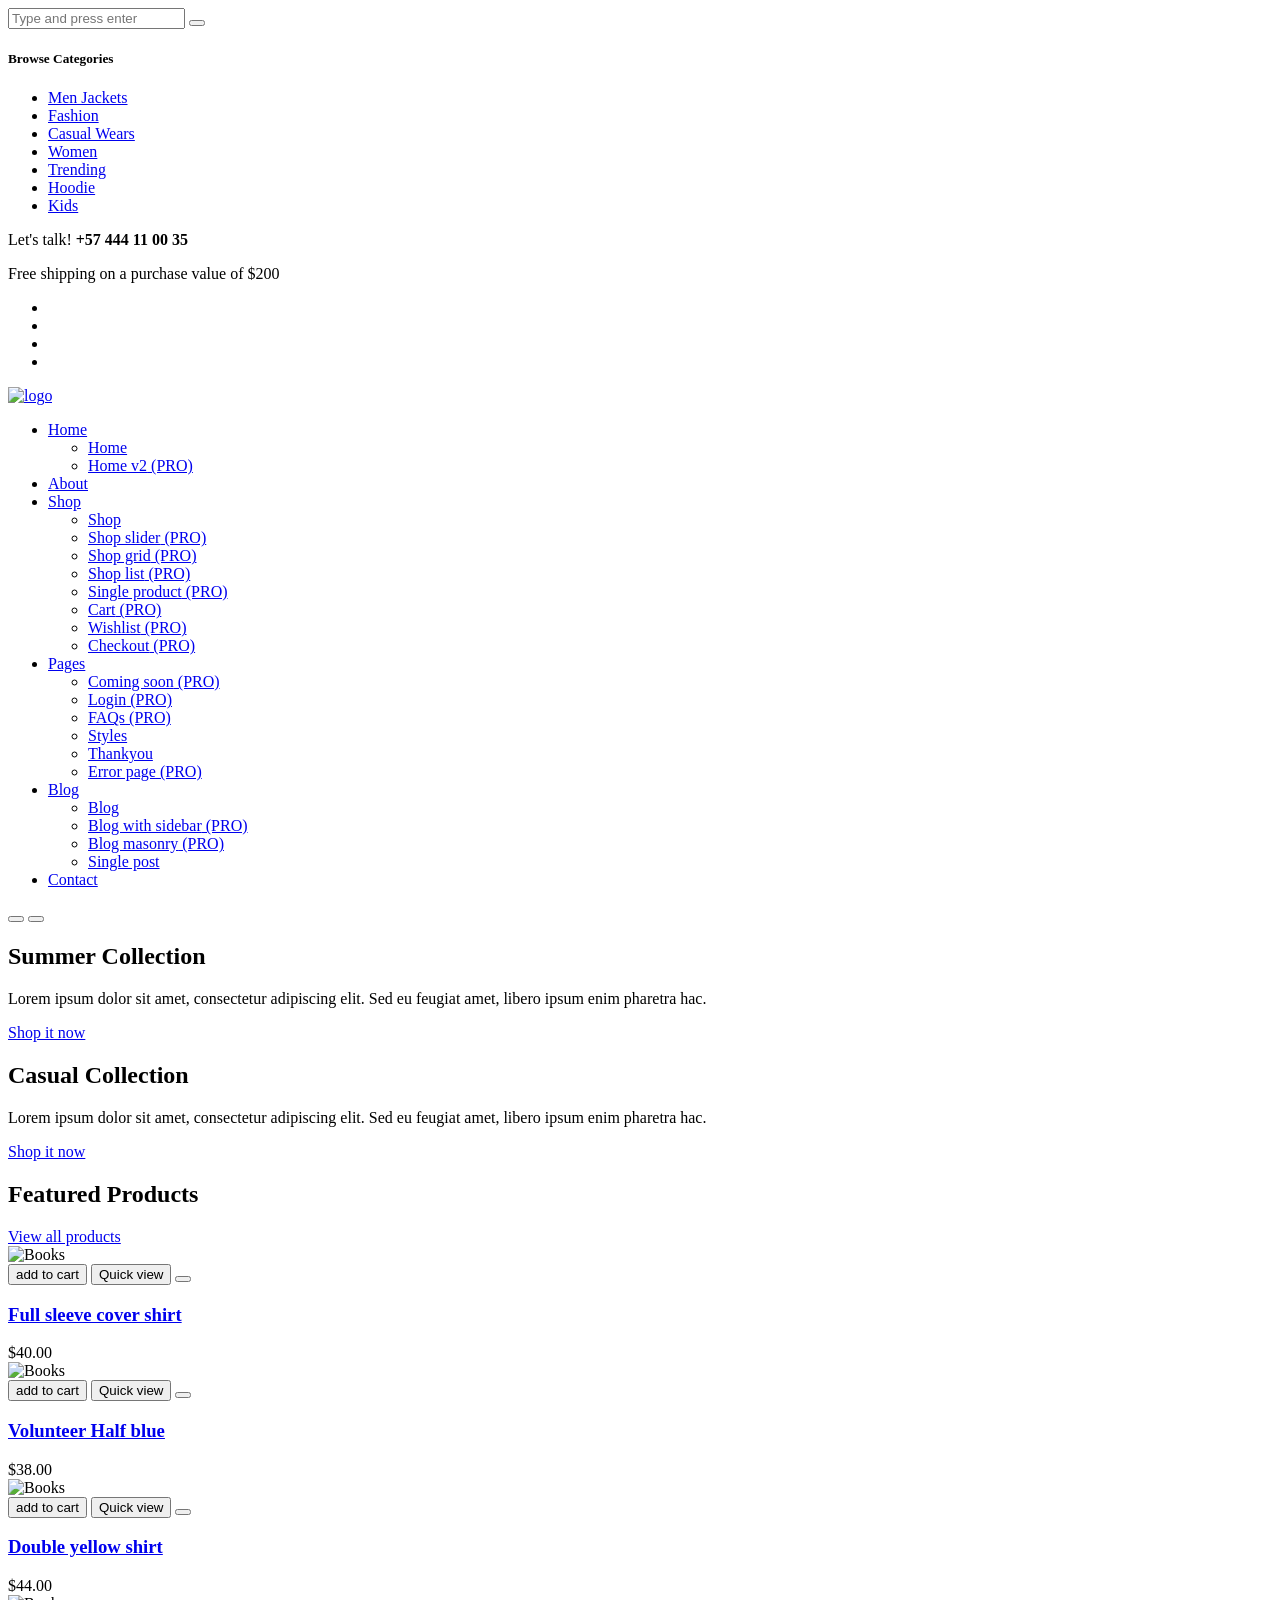
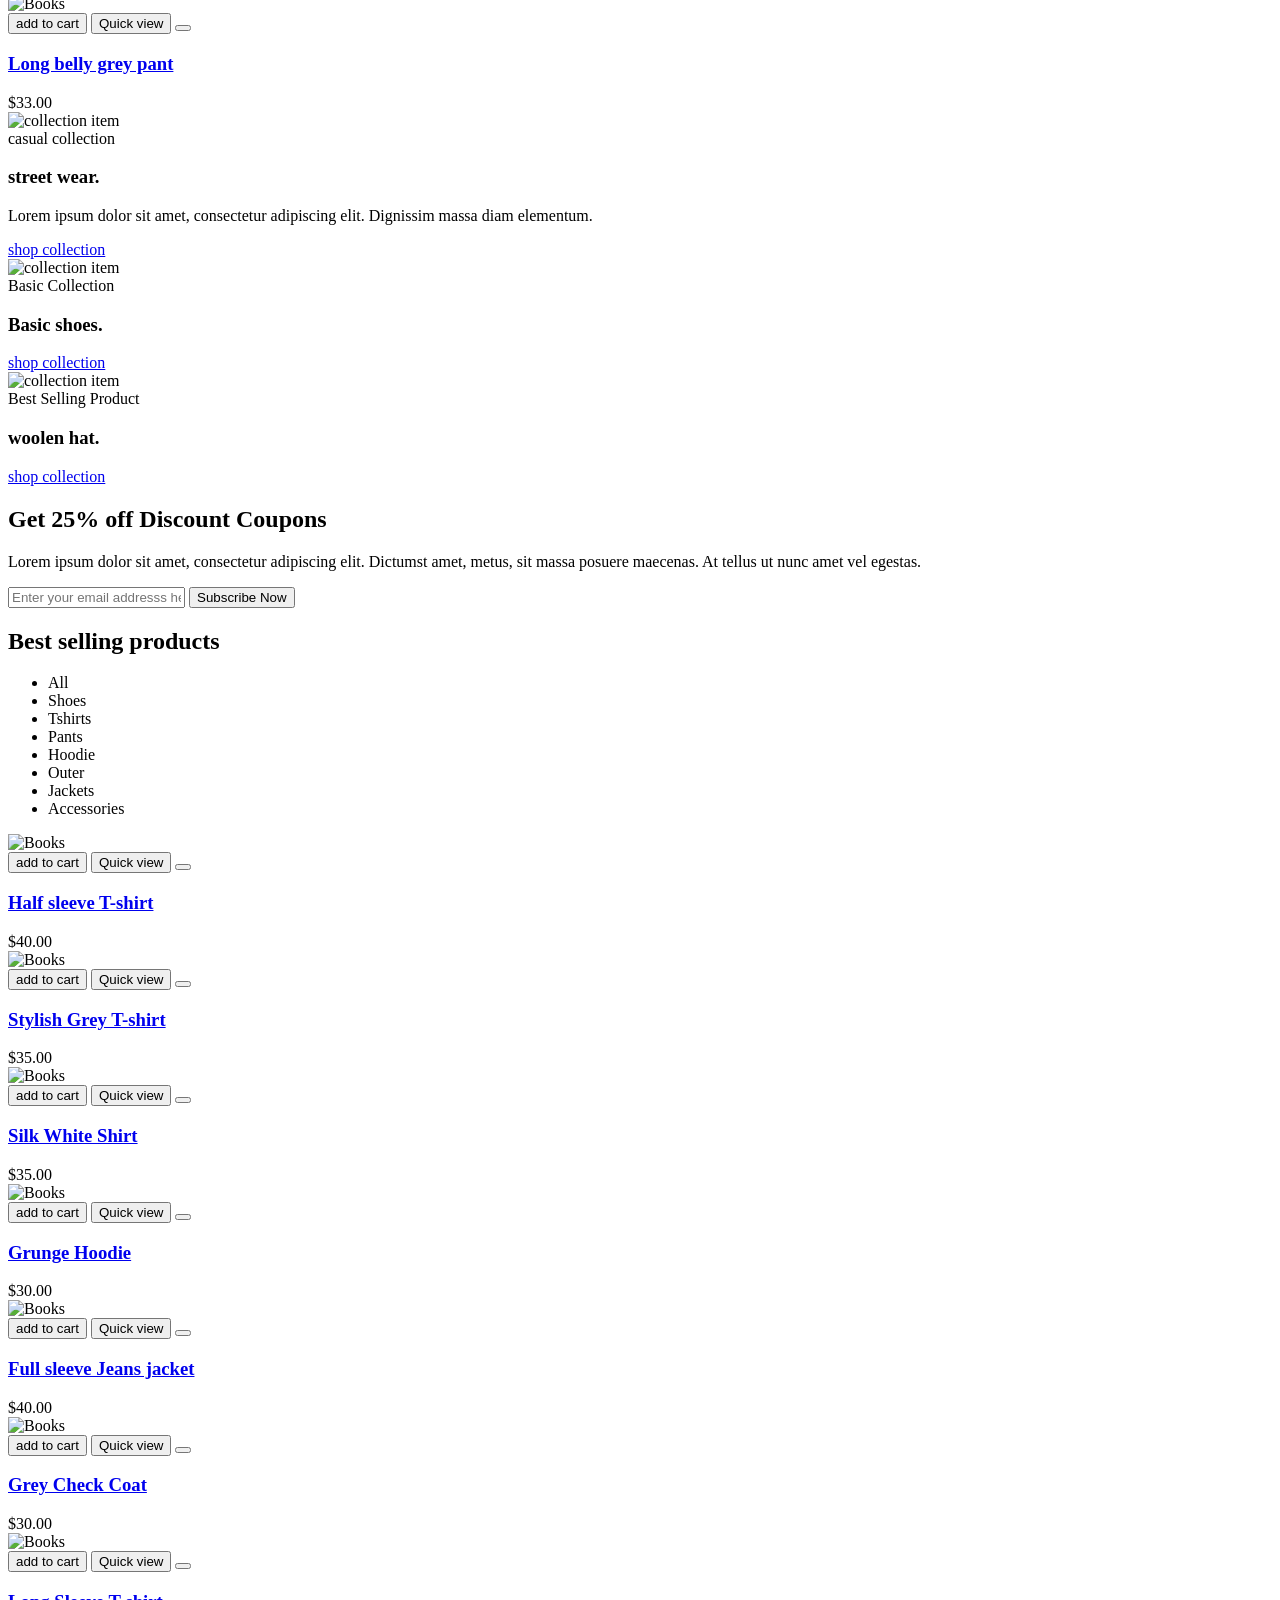
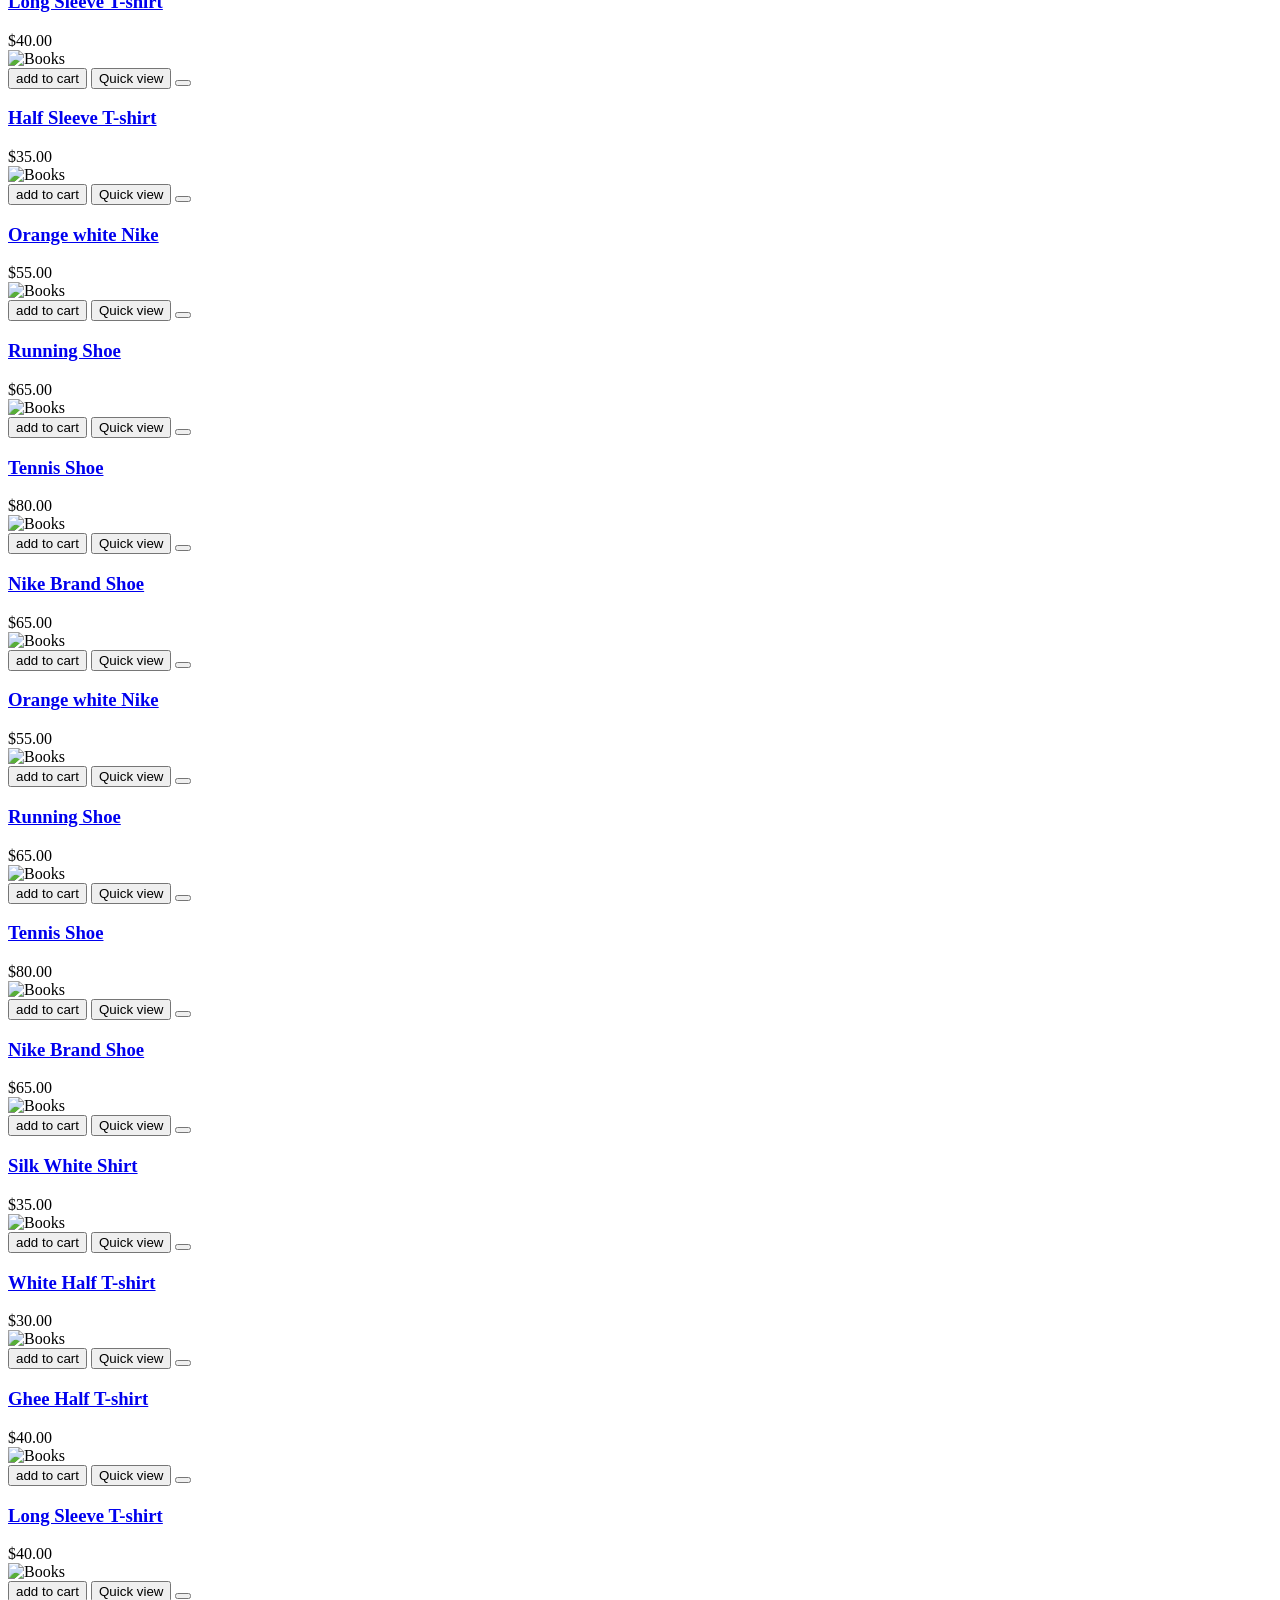
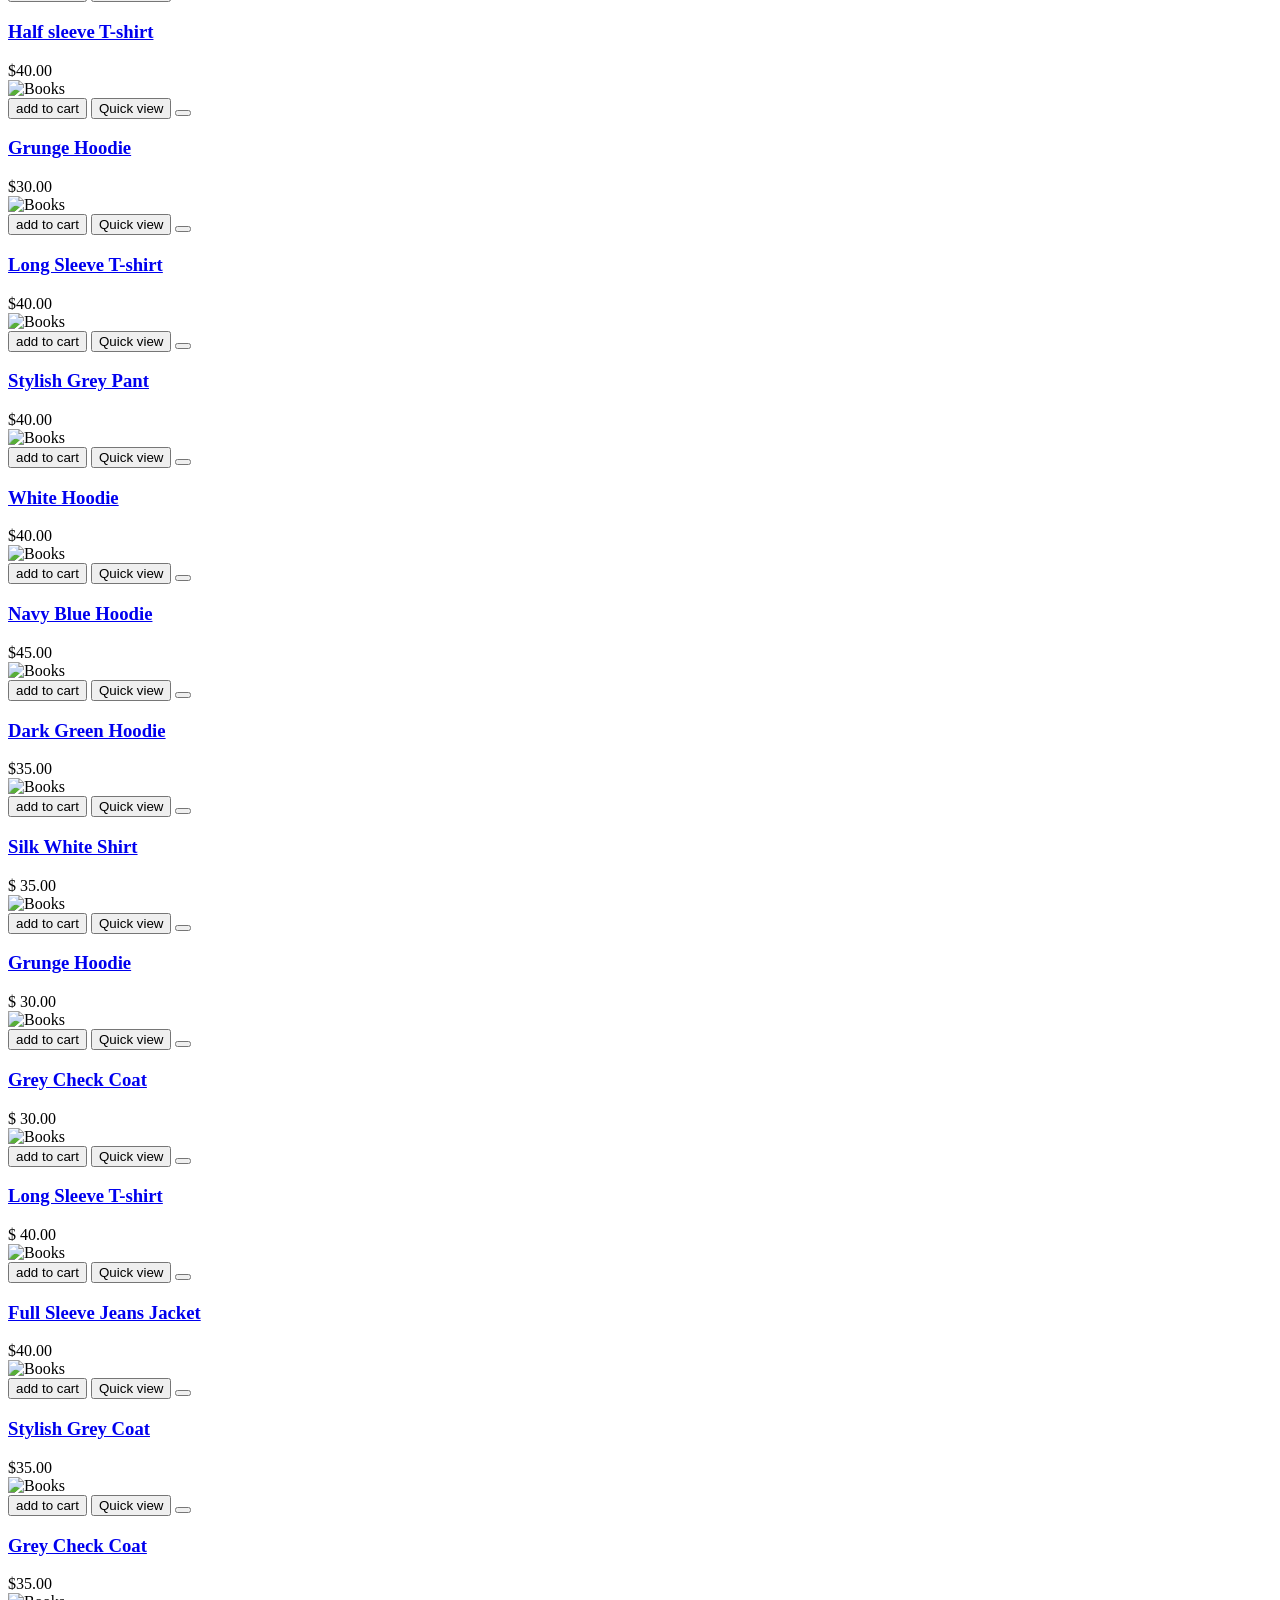
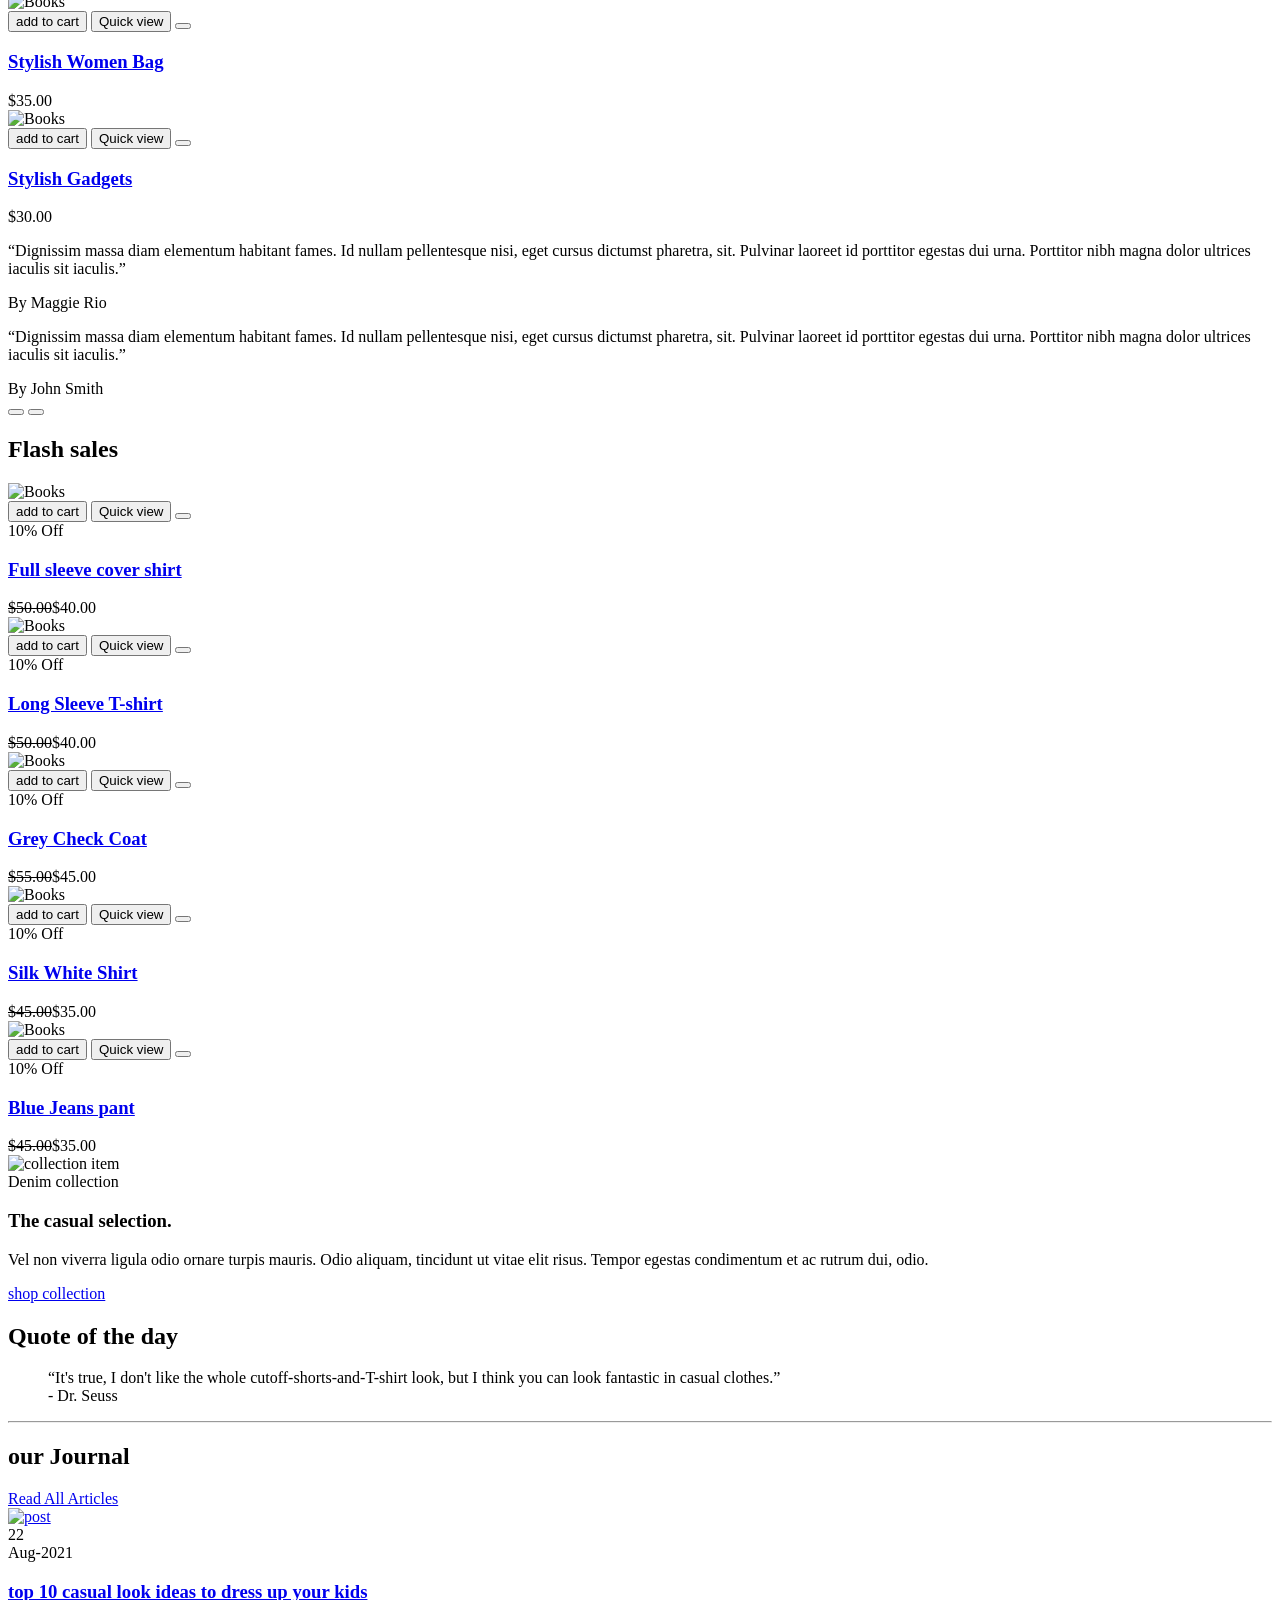
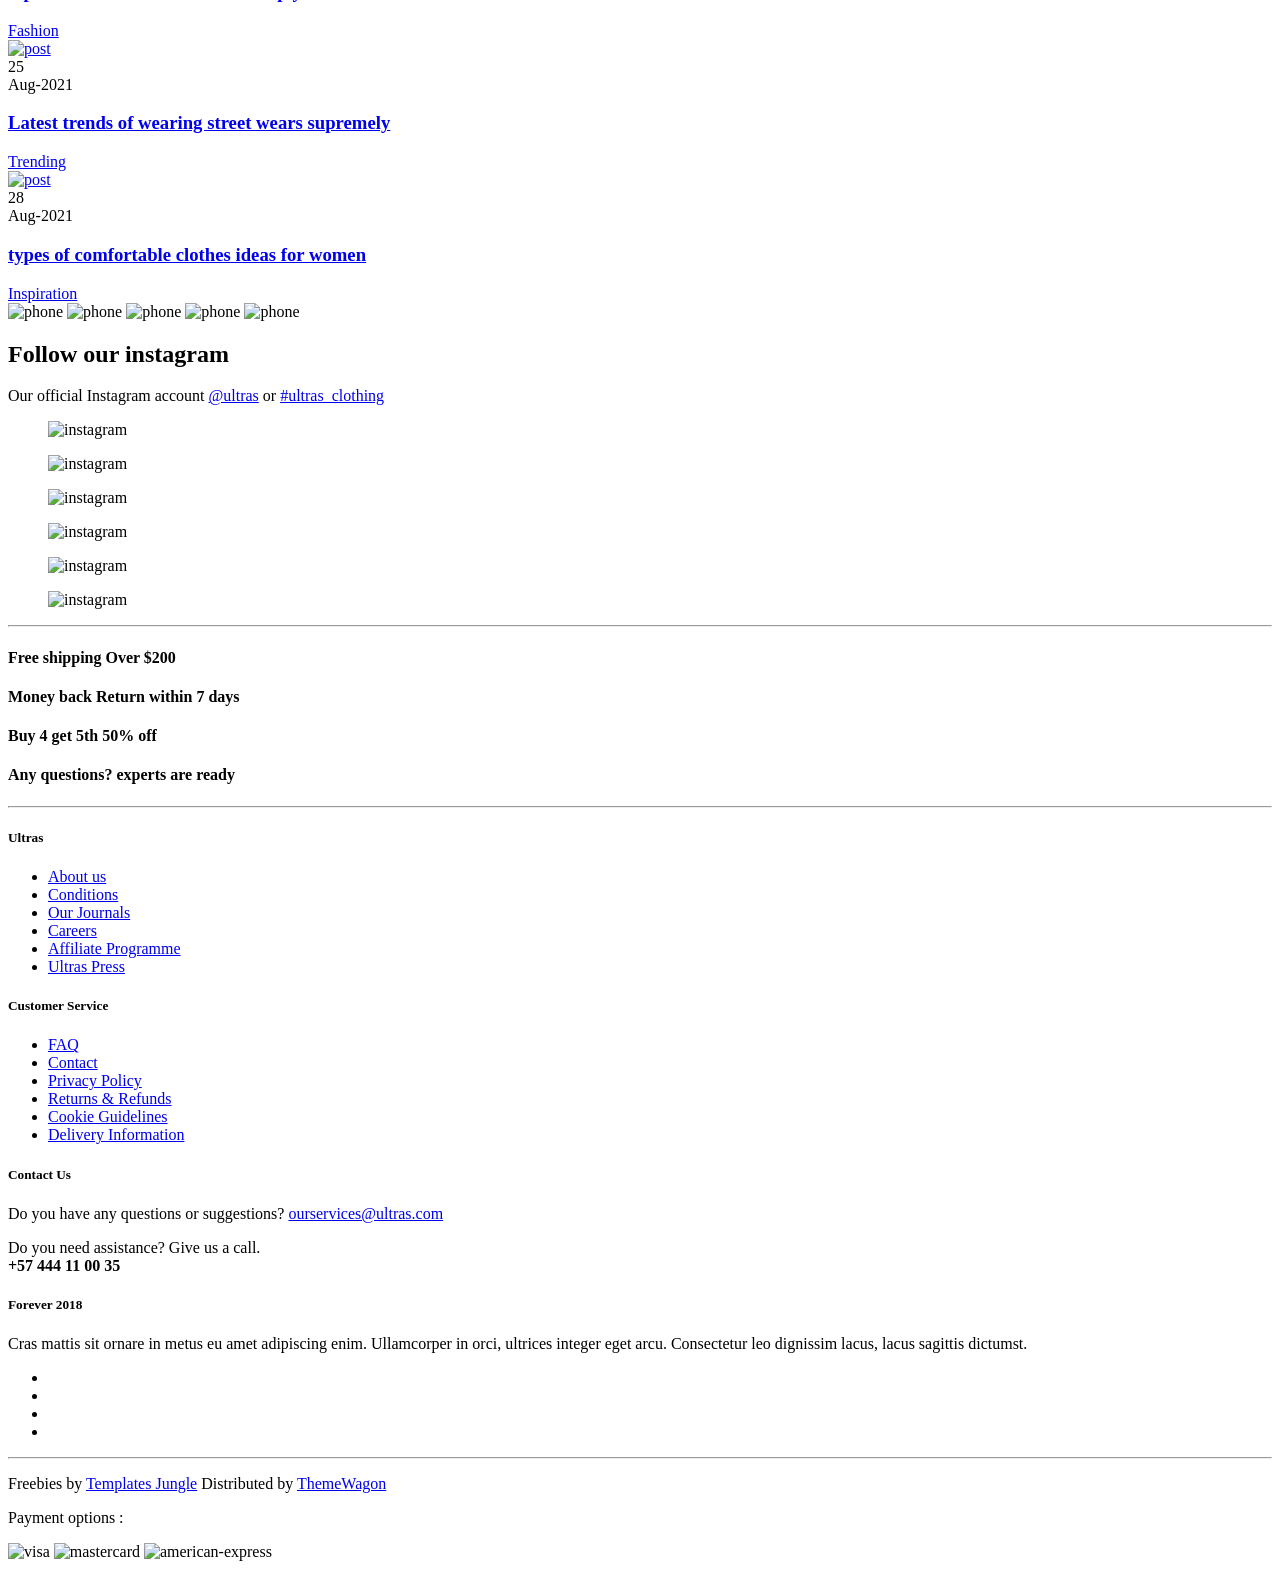
==== commit 1ddb4f97: "ecommerce HTML into react" ====
--- a/src/pages/index.html
+++ b/src/pages/index.html
@@ -1,1192 +1,1900 @@
 <!DOCTYPE html>
 <html lang="en">
-
-<head>
-  <meta charset="utf-8">
-  <meta content="width=device-width, initial-scale=1.0" name="viewport">
-  <title>Index - Yummy Bootstrap Template</title>
-  <meta name="description" content="">
-  <meta name="keywords" content="">
-
-  <!-- Favicons -->
-  <link href="../assets/img/favicon.png" rel="icon">
-  <link href="../assets/img/apple-touch-icon.png" rel="apple-touch-icon">
-
-  <!-- Fonts -->
-  <link href="https://fonts.googleapis.com" rel="preconnect">
-  <link href="https://fonts.gstatic.com" rel="preconnect" crossorigin>
-  <link href="https://fonts.googleapis.com/css2?family=Roboto:ital,wght@0,100;0,300;0,400;0,500;0,700;0,900;1,100;1,300;1,400;1,500;1,700;1,900&family=Inter:wght@100;200;300;400;500;600;700;800;900&family=Amatic+SC:wght@400;700&display=swap" rel="stylesheet">
-
-  <!-- Vendor CSS Files -->
-  <link href="../assets/vendor/bootstrap/css/bootstrap.min.css" rel="stylesheet">
-  <link href="../assets/vendor/bootstrap-icons/bootstrap-icons.css" rel="stylesheet">
-  <link href="../assets/vendor/aos/aos.css" rel="stylesheet">
-  <link href="../assets/vendor/glightbox/css/glightbox.min.css" rel="stylesheet">
-  <link href="../assets/vendor/swiper/swiper-bundle.min.css" rel="stylesheet">
-
-  <!-- Main CSS File -->
-  <link href="../assets/css/main.css" rel="stylesheet">
-
-  <link rel="stylesheet" href="../assets/js/main.js">
-
-
-  <!-- =======================================================
-  * Template Name: Yummy
-  * Template URL: https://bootstrapmade.com/yummy-bootstrap-restaurant-website-template/
-  * Updated: Aug 07 2024 with Bootstrap v5.3.3
-  * Author: BootstrapMade.com
-  * License: https://bootstrapmade.com/license/
-  ======================================================== -->
-</head>
-
-<body class="index-page">
-
-  <header id="header" class="header d-flex align-items-center sticky-top">
-    <div class="container position-relative d-flex align-items-center justify-content-between">
-
-      <a href="index.html" class="logo d-flex align-items-center me-auto me-xl-0">
-        <!-- Uncomment the line below if you also wish to use an image logo -->
-        <!-- <img src="assets/img/logo.png" alt=""> -->
-        <h1 class="sitename">Yummy</h1>
-        <span>.</span>
-      </a>
-
-      <nav id="navmenu" class="navmenu">
-        <ul>
-          <li><a href="#hero" class="active">Home<br></a></li>
-          <li><a href="#about">About</a></li>
-          <li><a href="#menu">Menu</a></li>
-          <li><a href="#events">Events</a></li>
-          <li><a href="#chefs">Chefs</a></li>
-          <li><a href="#gallery">Gallery</a></li>
-          <li class="dropdown"><a href="#"><span>Dropdown</span> <i class="bi bi-chevron-down toggle-dropdown"></i></a>
-            <ul>
-              <li><a href="#">Dropdown 1</a></li>
-              <li class="dropdown"><a href="#"><span>Deep Dropdown</span> <i class="bi bi-chevron-down toggle-dropdown"></i></a>
-                <ul>
-                  <li><a href="#">Deep Dropdown 1</a></li>
-                  <li><a href="#">Deep Dropdown 2</a></li>
-                  <li><a href="#">Deep Dropdown 3</a></li>
-                  <li><a href="#">Deep Dropdown 4</a></li>
-                  <li><a href="#">Deep Dropdown 5</a></li>
+  <head>
+    <title>Ultras - Clothing Store eCommerce Store HTML Website Template</title>
+    <meta charset="utf-8">
+    <meta http-equiv="X-UA-Compatible" content="IE=edge">
+    <meta name="viewport" content="width=device-width, initial-scale=1.0">
+    <meta name="format-detection" content="telephone=no">
+    <meta name="apple-mobile-web-app-capable" content="yes">
+    <meta name="author" content="">
+    <meta name="keywords" content="">
+    <meta name="description" content="">
+    <link rel="stylesheet" type="text/css" href="css/normalize.css">
+    <link rel="stylesheet" type="text/css" href="icomoon/icomoon.css">
+    <link rel="stylesheet" type="text/css" media="all" href="https://maxcdn.bootstrapcdn.com/font-awesome/4.7.0/css/font-awesome.min.css">
+    <link rel="stylesheet" type="text/css" href="css/vendor.css">
+    <link rel="stylesheet" type="text/css" href="style.css">
+    <link rel="preconnect" href="https://fonts.googleapis.com">
+    <link rel="preconnect" href="https://fonts.gstatic.com" crossorigin>
+    <link href="https://fonts.googleapis.com/css2?family=Inter:wght@100;200;300;400;500;600;700;800;900&display=swap" rel="stylesheet">
+    <!-- script
+    ================================================== -->
+    <script src="js/modernizr.js"></script>
+  </head>
+  <body>
+
+    <div class="preloader-wrapper">
+      <div class="preloader">
+      </div>
+    </div>
+
+    <div class="search-popup">
+      <div class="search-popup-container">
+
+        <form role="search" method="get" class="search-form" action="">
+          <input type="search" id="search-form" class="search-field" placeholder="Type and press enter" value="" name="s" />
+          <button type="submit" class="search-submit"><a href="#"><i class="icon icon-search"></i></a></button>
+        </form>
+
+        <h5 class="cat-list-title">Browse Categories</h5>
+        
+        <ul class="cat-list">
+          <li class="cat-list-item">
+            <a href="shop.html" title="Men Jackets">Men Jackets</a>
+          </li>
+          <li class="cat-list-item">
+            <a href="shop.html" title="Fashion">Fashion</a>
+          </li>
+          <li class="cat-list-item">
+            <a href="shop.html" title="Casual Wears">Casual Wears</a>
+          </li>
+          <li class="cat-list-item">
+            <a href="shop.html" title="Women">Women</a>
+          </li>
+          <li class="cat-list-item">
+            <a href="shop.html" title="Trending">Trending</a>
+          </li>
+          <li class="cat-list-item">
+            <a href="shop.html" title="Hoodie">Hoodie</a>
+          </li>
+          <li class="cat-list-item">
+            <a href="shop.html" title="Kids">Kids</a>
+          </li>
+        </ul>
+      </div>
+    </div>
+    <header id="header">
+      <div id="header-wrap">
+        <nav class="secondary-nav border-bottom">
+          <div class="container">
+            <div class="row d-flex align-items-center">
+              <div class="col-md-4 header-contact">
+                <p>Let's talk! <strong>+57 444 11 00 35</strong>
+                </p>
+              </div>
+              <div class="col-md-4 shipping-purchase text-center">
+                <p>Free shipping on a purchase value of $200</p>
+              </div>
+              <div class="col-md-4 col-sm-12 user-items">
+                <ul class="d-flex justify-content-end list-unstyled">
+                  <li>
+                    <a href="login.html">
+                      <i class="icon icon-user"></i>
+                    </a>
+                  </li>
+                  <li>
+                    <a href="cart.html">
+                      <i class="icon icon-shopping-cart"></i>
+                    </a>
+                  </li>
+                  <li>
+                    <a href="wishlist.html">
+                      <i class="icon icon-heart"></i>
+                    </a>
+                  </li>
+                  <li class="user-items search-item pe-3">
+                    <a href="#" class="search-button">
+                      <i class="icon icon-search"></i>
+                    </a>
+                  </li>
                 </ul>
-              </li>
-              <li><a href="#">Dropdown 2</a></li>
-              <li><a href="#">Dropdown 3</a></li>
-              <li><a href="#">Dropdown 4</a></li>
-            </ul>
-          </li>
-          <li><a href="#contact">Contact</a></li>
-        </ul>
-        <i class="mobile-nav-toggle d-xl-none bi bi-list"></i>
-      </nav>
-
-      <a class="btn-getstarted" href="index.html#book-a-table">Book a Table</a>
-
-    </div>
-  </header>
-
-  <main class="main">
-
-    <!-- Hero Section -->
-    <section id="hero" class="hero section light-background">
-
-      <div class="container">
-        <div class="row gy-4 justify-content-center justify-content-lg-between">
-          <div class="col-lg-5 order-2 order-lg-1 d-flex flex-column justify-content-center">
-            <h1 data-aos="fade-up">Enjoy Your Healthy<br>Delicious Food</h1>
-            <p data-aos="fade-up" data-aos-delay="100">We are team of talented designers making websites with Bootstrap</p>
-            <div class="d-flex" data-aos="fade-up" data-aos-delay="200">
-              <a href="#book-a-table" class="btn-get-started">Booka a Table</a>
-              <a href="https://www.youtube.com/watch?v=Y7f98aduVJ8" class="glightbox btn-watch-video d-flex align-items-center"><i class="bi bi-play-circle"></i><span>Watch Video</span></a>
-            </div>
-          </div>
-          <div class="col-lg-5 order-1 order-lg-2 hero-img" data-aos="zoom-out">
-            <img src="../assets/img/hero-img.png" class="img-fluid animated" alt="">
+              </div>
+            </div>
+          </div>
+        </nav>
+        <nav class="primary-nav padding-small">
+          <div class="container">
+            <div class="row d-flex align-items-center">
+              <div class="col-lg-2 col-md-2">
+                <div class="main-logo">
+                  <a href="index.html">
+                    <img src="images/main-logo.png" alt="logo">
+                  </a>
+                </div>
+              </div>
+              <div class="col-lg-10 col-md-10">
+                <div class="navbar">
+
+                  <div id="main-nav" class="stellarnav d-flex justify-content-end right">
+                    <ul class="menu-list">
+
+                      <li class="menu-item has-sub">
+                        <a href="index.html" class="item-anchor active d-flex align-item-center" data-effect="Home">Home<i class="icon icon-chevron-down"></i></a>
+                        <ul class="submenu">
+                          <li><a href="index.html" class="item-anchor active">Home</a></li>
+                          <li><a href="home2.html" class="item-anchor">Home v2<span class="text-primary"> (PRO)</span></a></li>
+                        </ul>
+                      </li>
+
+                      <li><a href="about.html" class="item-anchor" data-effect="About">About</a></li>
+
+                      <li class="menu-item has-sub">
+                        <a href="shop.html" class="item-anchor d-flex align-item-center" data-effect="Shop">Shop<i class="icon icon-chevron-down"></i></a>
+                        <ul class="submenu">
+                          <li><a href="shop.html" class="item-anchor">Shop</a></li>
+                          <li><a href="shop-slider.html" class="item-anchor">Shop slider<span class="text-primary"> (PRO)</span></a></li>
+                          <li><a href="shop-grid.html" class="item-anchor">Shop grid<span class="text-primary"> (PRO)</span></a></li>
+                          <li><a href="shop-list.html" class="item-anchor">Shop list<span class="text-primary"> (PRO)</span></a></li>
+                          <li><a href="single-product.html" class="item-anchor">Single product<span class="text-primary"> (PRO)</span></a></li>
+                          <li><a href="cart.html" class="item-anchor">Cart<span class="text-primary"> (PRO)</span></a></li>
+                          <li><a href="wishlist.html" class="item-anchor">Wishlist<span class="text-primary"> (PRO)</span></a></li>
+                          <li><a href="checkout.html" class="item-anchor">Checkout<span class="text-primary"> (PRO)</span></a></li>
+                        </ul>
+                      </li>
+
+                      <li class="menu-item has-sub">
+                        <a href="#" class="item-anchor d-flex align-item-center" data-effect="Pages">Pages<i class="icon icon-chevron-down"></i></a>
+                        <ul class="submenu">
+                          <li><a href="coming-soon.html" class="item-anchor">Coming soon<span class="text-primary"> (PRO)</span></a></li>
+                          <li><a href="login.html" class="item-anchor">Login<span class="text-primary"> (PRO)</span></a></li>
+                          <li><a href="faqs.html" class="item-anchor">FAQs<span class="text-primary"> (PRO)</span></a></li>
+                          <li><a href="styles.html" class="item-anchor">Styles</a></li>
+                          <li><a href="thank-you.html" class="item-anchor">Thankyou</a></li>
+                          <li><a href="error.html" class="item-anchor">Error page<span class="text-primary"> (PRO)</span></a></li>
+                        </ul>
+                      </li>
+
+                      <li class="menu-item has-sub">
+                        <a href="blog.html" class="item-anchor d-flex align-item-center" data-effect="Blog">Blog<i class="icon icon-chevron-down"></i></a>
+                        <ul class="submenu">
+                          <li><a href="blog.html" class="item-anchor">Blog</a></li>
+                          <li><a href="blog-sidebar.html" class="item-anchor">Blog with sidebar<span class="text-primary"> (PRO)</span></a></li>
+                          <li><a href="blog-masonry.html" class="item-anchor">Blog masonry<span class="text-primary"> (PRO)</span></a></li>
+                          <li><a href="single-post.html" class="item-anchor">Single post</a></li>
+                        </ul>
+                      </li>
+
+                      <li><a href="contact.html" class="item-anchor" data-effect="Contact">Contact</a></li>
+
+                    </ul>
+                  </div>
+
+                </div>
+              </div>
+            </div>
+          </div>
+        </nav>
+      </div>
+    </header>
+
+    <section id="billboard" class="overflow-hidden">
+
+      <button class="button-prev">
+        <i class="icon icon-chevron-left"></i>
+      </button>
+      <button class="button-next">
+        <i class="icon icon-chevron-right"></i>
+      </button>
+      <div class="swiper main-swiper">
+        <div class="swiper-wrapper">
+          <div class="swiper-slide" style="background-image: url('images/banner1.jpg');background-repeat: no-repeat;background-size: cover;background-position: center;">
+            <div class="banner-content">
+              <div class="container">
+                <div class="row">
+                  <div class="col-md-6">
+                    <h2 class="banner-title">Summer Collection</h2>
+                    <p>Lorem ipsum dolor sit amet, consectetur adipiscing elit. Sed eu feugiat amet, libero ipsum enim pharetra hac.</p>
+                    <div class="btn-wrap">
+                      <a href="shop.html" class="btn btn-light btn-medium d-flex align-items-center" tabindex="0">Shop it now <i class="icon icon-arrow-io"></i>
+                      </a>
+                    </div>
+                  </div>
+                </div>
+              </div>
+            </div>
+          </div>
+          <div class="swiper-slide" style="background-image: url('images/banner2.jpg');background-repeat: no-repeat;background-size: cover;background-position: center;">
+            <div class="banner-content">
+              <div class="container">
+                <div class="row">
+                  <div class="col-md-6">
+                    <h2 class="banner-title">Casual Collection</h2>
+                    <p>Lorem ipsum dolor sit amet, consectetur adipiscing elit. Sed eu feugiat amet, libero ipsum enim pharetra hac.</p>
+                    <div class="btn-wrap">
+                      <a href="shop.html" class="btn btn-light btn-light-arrow btn-medium d-flex align-items-center" tabindex="0">Shop it now <i class="icon icon-arrow-io"></i>
+                      </a>
+                    </div>
+                  </div>
+                </div>
+              </div>
+            </div>
           </div>
         </div>
       </div>
-
-    </section><!-- /Hero Section -->
-
-    <!-- About Section -->
-    <section id="about" class="about section">
-
-      <!-- Section Title -->
-      <div class="container section-title" data-aos="fade-up">
-        <h2>About Us<br></h2>
-        <p><span>Learn More</span> <span class="description-title">About Us</span></p>
-      </div><!-- End Section Title -->
-
+    </section>
+
+    <section id="featured-products" class="product-store padding-large">
       <div class="container">
-
-        <div class="row gy-4">
-          <div class="col-lg-7" data-aos="fade-up" data-aos-delay="100">
-            <img src="../assets/img/about.jpg" class="img-fluid mb-4" alt="">
-            <div class="book-a-table">
-              <h3>Book a Table</h3>
-              <p>+1 5589 55488 55</p>
-            </div>
-          </div>
-          <div class="col-lg-5" data-aos="fade-up" data-aos-delay="250">
-            <div class="content ps-0 ps-lg-5">
-              <p class="fst-italic">
-                Lorem ipsum dolor sit amet, consectetur adipiscing elit, sed do eiusmod tempor incididunt ut labore et dolore
-                magna aliqua.
-              </p>
-              <ul>
-                <li><i class="bi bi-check-circle-fill"></i> <span>Ullamco laboris nisi ut aliquip ex ea commodo consequat.</span></li>
-                <li><i class="bi bi-check-circle-fill"></i> <span>Duis aute irure dolor in reprehenderit in voluptate velit.</span></li>
-                <li><i class="bi bi-check-circle-fill"></i> <span>Ullamco laboris nisi ut aliquip ex ea commodo consequat. Duis aute irure dolor in reprehenderit in voluptate trideta storacalaperda mastiro dolore eu fugiat nulla pariatur.</span></li>
-              </ul>
-              <p>
-                Ullamco laboris nisi ut aliquip ex ea commodo consequat. Duis aute irure dolor in reprehenderit in voluptate
-                velit esse cillum dolore eu fugiat nulla pariatur. Excepteur sint occaecat cupidatat non proident
-              </p>
-
-              <div class="position-relative mt-4">
-                <img src="../assets/img/about-2.jpg" class="img-fluid" alt="">
-                <a href="https://www.youtube.com/watch?v=Y7f98aduVJ8" class="glightbox pulsating-play-btn"></a>
-              </div>
-            </div>
-          </div>
+        <div class="section-header d-flex flex-wrap align-items-center justify-content-between">
+          <h2 class="section-title">Featured Products</h2>            
+          <div class="btn-wrap">
+            <a href="shop.html" class="d-flex align-items-center">View all products <i class="icon icon icon-arrow-io"></i></a>
+          </div>            
         </div>
-
+        <div class="swiper product-swiper overflow-hidden">
+          <div class="swiper-wrapper">
+            <div class="swiper-slide">
+              <div class="product-item">
+                <div class="image-holder">
+                  <img src="images/product-item1.jpg" alt="Books" class="product-image">
+                </div>
+                <div class="cart-concern">
+                  <div class="cart-button d-flex justify-content-between align-items-center">
+                    <button type="button" class="btn-wrap cart-link d-flex align-items-center">add to cart <i class="icon icon-arrow-io"></i>
+                    </button>
+                    <button type="button" class="view-btn tooltip
+                        d-flex">
+                      <i class="icon icon-screen-full"></i>
+                      <span class="tooltip-text">Quick view</span>
+                    </button>
+                    <button type="button" class="wishlist-btn">
+                      <i class="icon icon-heart"></i>
+                    </button>
+                  </div>
+                </div>
+                <div class="product-detail">
+                  <h3 class="product-title">
+                    <a href="single-product.html">Full sleeve cover shirt</a>
+                  </h3>
+                  <span class="item-price text-primary">$40.00</span>
+                </div>
+              </div>
+            </div>
+            <div class="swiper-slide">
+              <div class="product-item">
+                <div class="image-holder">
+                  <img src="images/product-item2.jpg" alt="Books" class="product-image">
+                </div>
+                <div class="cart-concern">
+                  <div class="cart-button d-flex justify-content-between align-items-center">
+                    <button type="button" class="btn-wrap cart-link d-flex align-items-center">add to cart <i class="icon icon-arrow-io"></i>
+                    </button>
+                    <button type="button" class="view-btn tooltip
+                        d-flex">
+                      <i class="icon icon-screen-full"></i>
+                      <span class="tooltip-text">Quick view</span>
+                    </button>
+                    <button type="button" class="wishlist-btn">
+                      <i class="icon icon-heart"></i>
+                    </button>
+                  </div>
+                </div>
+                <div class="product-detail">
+                  <h3 class="product-title">
+                    <a href="single-product.html">Volunteer Half blue</a>
+                  </h3>
+                  <span class="item-price text-primary">$38.00</span>
+                </div>
+              </div>
+            </div>
+            <div class="swiper-slide">
+              <div class="product-item">
+                <div class="image-holder">
+                  <img src="images/product-item3.jpg" alt="Books" class="product-image">
+                </div>
+                <div class="cart-concern">
+                  <div class="cart-button d-flex justify-content-between align-items-center">
+                    <button type="button" class="btn-wrap cart-link d-flex align-items-center">add to cart <i class="icon icon-arrow-io"></i>
+                    </button>
+                    <button type="button" class="view-btn tooltip
+                        d-flex">
+                      <i class="icon icon-screen-full"></i>
+                      <span class="tooltip-text">Quick view</span>
+                    </button>
+                    <button type="button" class="wishlist-btn">
+                      <i class="icon icon-heart"></i>
+                    </button>
+                  </div>
+                </div>
+                <div class="product-detail">
+                  <h3 class="product-title">
+                    <a href="single-product.html">Double yellow shirt</a>
+                  </h3>
+                  <span class="item-price text-primary">$44.00</span>
+                </div>
+              </div>
+            </div>
+            <div class="swiper-slide">
+              <div class="product-item">
+                <div class="image-holder">
+                  <img src="images/product-item4.jpg" alt="Books" class="product-image">
+                </div>
+                <div class="cart-concern">
+                  <div class="cart-button d-flex justify-content-between align-items-center">
+                    <button type="button" class="btn-wrap cart-link d-flex align-items-center">add to cart <i class="icon icon-arrow-io"></i>
+                    </button>
+                    <button type="button" class="view-btn tooltip
+                        d-flex">
+                      <i class="icon icon-screen-full"></i>
+                      <span class="tooltip-text">Quick view</span>
+                    </button>
+                    <button type="button" class="wishlist-btn">
+                      <i class="icon icon-heart"></i>
+                    </button>
+                  </div>
+                </div>
+                <div class="product-detail">
+                  <h3 class="product-title">
+                    <a href="single-product.html">Long belly grey pant</a>
+                  </h3>
+                  <span class="item-price text-primary">$33.00</span>
+                </div>
+              </div>
+            </div>
+          </div>
+        </div>
+        <div class="swiper-pagination"></div>
       </div>
-
-    </section><!-- /About Section -->
-
-    <!-- Why Us Section -->
-    <section id="why-us" class="why-us section light-background">
-
+    </section>
+
+    <section id="latest-collection">
       <div class="container">
-
-        <div class="row gy-4">
-
-          <div class="col-lg-4" data-aos="fade-up" data-aos-delay="100">
-            <div class="why-box">
-              <h3>Why Choose Yummy</h3>
-              <p>
-                Lorem ipsum dolor sit amet, consectetur adipiscing elit, sed do eiusmod tempor incididunt ut labore et dolore magna aliqua. Duis aute irure dolor in reprehenderit
-                Asperiores dolores sed et. Tenetur quia eos. Autem tempore quibusdam vel necessitatibus optio ad corporis.
-              </p>
-              <div class="text-center">
-                <a href="#" class="more-btn"><span>Learn More</span> <i class="bi bi-chevron-right"></i></a>
-              </div>
-            </div>
-          </div><!-- End Why Box -->
-
-          <div class="col-lg-8 d-flex align-items-stretch">
-            <div class="row gy-4" data-aos="fade-up" data-aos-delay="200">
-
-              <div class="col-xl-4">
-                <div class="icon-box d-flex flex-column justify-content-center align-items-center">
-                  <i class="bi bi-clipboard-data"></i>
-                  <h4>Corporis voluptates officia eiusmod</h4>
-                  <p>Consequuntur sunt aut quasi enim aliquam quae harum pariatur laboris nisi ut aliquip</p>
-                </div>
-              </div><!-- End Icon Box -->
-
-              <div class="col-xl-4" data-aos="fade-up" data-aos-delay="300">
-                <div class="icon-box d-flex flex-column justify-content-center align-items-center">
-                  <i class="bi bi-gem"></i>
-                  <h4>Ullamco laboris ladore lore pan</h4>
-                  <p>Excepteur sint occaecat cupidatat non proident, sunt in culpa qui officia deserunt</p>
-                </div>
-              </div><!-- End Icon Box -->
-
-              <div class="col-xl-4" data-aos="fade-up" data-aos-delay="400">
-                <div class="icon-box d-flex flex-column justify-content-center align-items-center">
-                  <i class="bi bi-inboxes"></i>
-                  <h4>Labore consequatur incidid dolore</h4>
-                  <p>Aut suscipit aut cum nemo deleniti aut omnis. Doloribus ut maiores omnis facere</p>
-                </div>
-              </div><!-- End Icon Box -->
-
-            </div>
-          </div>
-
+        <div class="product-collection row">
+          <div class="col-lg-7 col-md-12 left-content">
+            <div class="collection-item">
+              <div class="products-thumb">
+                <img src="images/collection-item1.jpg" alt="collection item" class="large-image image-rounded">
+              </div>
+              <div class="col-lg-6 col-md-6 col-sm-6 product-entry">
+                <div class="categories">casual collection</div>
+                <h3 class="item-title">street wear.</h3>
+                <p>Lorem ipsum dolor sit amet, consectetur adipiscing elit. Dignissim massa diam elementum.</p>
+                <div class="btn-wrap">
+                  <a href="shop.html" class="d-flex align-items-center">shop collection <i class="icon icon-arrow-io"></i>
+                  </a>
+                </div>
+              </div>
+            </div>
+          </div>
+          <div class="col-lg-5 col-md-12 right-content flex-wrap">
+            <div class="collection-item top-item">
+              <div class="products-thumb">
+                <img src="images/collection-item2.jpg" alt="collection item" class="small-image image-rounded">
+              </div>
+              <div class="col-md-6 product-entry">
+                <div class="categories">Basic Collection</div>
+                <h3 class="item-title">Basic shoes.</h3>
+                <div class="btn-wrap">
+                  <a href="shop.html" class="d-flex align-items-center">shop collection <i class="icon icon-arrow-io"></i>
+                  </a>
+                </div>
+              </div>
+            </div>
+            <div class="collection-item bottom-item">
+              <div class="products-thumb">
+                <img src="images/collection-item3.jpg" alt="collection item" class="small-image image-rounded">
+              </div>
+              <div class="col-md-6 product-entry">
+                <div class="categories">Best Selling Product</div>
+                <h3 class="item-title">woolen hat.</h3>
+                <div class="btn-wrap">
+                  <a href="shop.html" class="d-flex align-items-center">shop collection <i class="icon icon-arrow-io"></i>
+                  </a>
+                </div>
+              </div>
+            </div>
+          </div>
         </div>
-
       </div>
-
-    </section><!-- /Why Us Section -->
-
-    <!-- Stats Section -->
-    <section id="stats" class="stats section dark-background">
-
-      <img src="../assets/img/stats-bg.jpg" alt="" data-aos="fade-in">
-
-      <div class="container position-relative" data-aos="fade-up" data-aos-delay="100">
-
-        <div class="row gy-4">
-
-          <div class="col-lg-3 col-md-6">
-            <div class="stats-item text-center w-100 h-100">
-              <span data-purecounter-start="0" data-purecounter-end="232" data-purecounter-duration="1" class="purecounter"></span>
-              <p>Clients</p>
-            </div>
-          </div><!-- End Stats Item -->
-
-          <div class="col-lg-3 col-md-6">
-            <div class="stats-item text-center w-100 h-100">
-              <span data-purecounter-start="0" data-purecounter-end="521" data-purecounter-duration="1" class="purecounter"></span>
-              <p>Projects</p>
-            </div>
-          </div><!-- End Stats Item -->
-
-          <div class="col-lg-3 col-md-6">
-            <div class="stats-item text-center w-100 h-100">
-              <span data-purecounter-start="0" data-purecounter-end="1453" data-purecounter-duration="1" class="purecounter"></span>
-              <p>Hours Of Support</p>
-            </div>
-          </div><!-- End Stats Item -->
-
-          <div class="col-lg-3 col-md-6">
-            <div class="stats-item text-center w-100 h-100">
-              <span data-purecounter-start="0" data-purecounter-end="32" data-purecounter-duration="1" class="purecounter"></span>
-              <p>Workers</p>
-            </div>
-          </div><!-- End Stats Item -->
-
+    </section>
+
+    <section id="subscribe" class="padding-large">
+      <div class="container">
+        <div class="row">
+          <div class="block-text col-md-6">
+            <div class="section-header">
+              <h2 class="section-title">Get 25% off Discount Coupons</h2>
+            </div>
+            <p>Lorem ipsum dolor sit amet, consectetur adipiscing elit. Dictumst amet, metus, sit massa posuere maecenas. At tellus ut nunc amet vel egestas.</p>
+          </div>
+          <div class="subscribe-content col-md-6">
+            <form id="form" class="d-flex justify-content-between">
+              <input type="text" name="email" placeholder="Enter your email addresss here">
+              <button class="btn btn-dark">Subscribe Now</button>
+            </form>
+          </div>
         </div>
-
       </div>
-
-    </section><!-- /Stats Section -->
-
-    <!-- Menu Section -->
-    <section id="menu" class="menu section">
-
-      <!-- Section Title -->
-      <div class="container section-title" data-aos="fade-up">
-        <h2>Our Menu</h2>
-        <p><span>Check Our</span> <span class="description-title">Yummy Menu</span></p>
-      </div><!-- End Section Title -->
-
+    </section>
+
+    <section id="selling-products" class="product-store bg-light-grey padding-large">
       <div class="container">
-
-        <ul class="nav nav-tabs d-flex justify-content-center" data-aos="fade-up" data-aos-delay="100">
-
-          <li class="nav-item">
-            <a class="nav-link active show" data-bs-toggle="tab" data-bs-target="#menu-starters">
-              <h4>Starters</h4>
-            </a>
-          </li><!-- End tab nav item -->
-
-          <li class="nav-item">
-            <a class="nav-link" data-bs-toggle="tab" data-bs-target="#menu-breakfast">
-              <h4>Breakfast</h4>
-            </a><!-- End tab nav item -->
-
-          </li>
-          <li class="nav-item">
-            <a class="nav-link" data-bs-toggle="tab" data-bs-target="#menu-lunch">
-              <h4>Lunch</h4>
-            </a>
-          </li><!-- End tab nav item -->
-
-          <li class="nav-item">
-            <a class="nav-link" data-bs-toggle="tab" data-bs-target="#menu-dinner">
-              <h4>Dinner</h4>
-            </a>
-          </li><!-- End tab nav item -->
-
+        <div class="section-header">
+          <h2 class="section-title">Best selling products</h2>
+        </div>
+        <ul class="tabs list-unstyled">
+          <li data-tab-target="#all" class="active tab">All</li>
+          <li data-tab-target="#shoes" class="tab">Shoes</li>
+          <li data-tab-target="#tshirts" class="tab">Tshirts</li>
+          <li data-tab-target="#pants" class="tab">Pants</li>
+          <li data-tab-target="#hoodie" class="tab">Hoodie</li>
+          <li data-tab-target="#outer" class="tab">Outer</li>
+          <li data-tab-target="#jackets" class="tab">Jackets</li>
+          <li data-tab-target="#accessories" class="tab">Accessories</li>
         </ul>
-
-        <div class="tab-content" data-aos="fade-up" data-aos-delay="200">
-
-          <div class="tab-pane fade active show" id="menu-starters">
-
-            <div class="tab-header text-center">
-              <p>Menu</p>
-              <h3>Starters</h3>
-            </div>
-
-            <div class="row gy-5">
-
-              <div class="col-lg-4 menu-item">
-                <a href="../assets/img/menu/menu-item-1.png" class="glightbox"><img src="../assets/img/menu/menu-item-1.png" class="menu-img img-fluid" alt=""></a>
-                <h4>Magnam Tiste</h4>
-                <p class="ingredients">
-                  Lorem, deren, trataro, filede, nerada
-                </p>
-                <p class="price">
-                  $5.95
-                </p>
-              </div><!-- Menu Item -->
-
-              <div class="col-lg-4 menu-item">
-                <a href="../assets/img/menu/menu-item-2.png" class="glightbox"><img src="../assets/img/menu/menu-item-2.png" class="menu-img img-fluid" alt=""></a>
-                <h4>Aut Luia</h4>
-                <p class="ingredients">
-                  Lorem, deren, trataro, filede, nerada
-                </p>
-                <p class="price">
-                  $14.95
-                </p>
-              </div><!-- Menu Item -->
-
-              <div class="col-lg-4 menu-item">
-                <a href="../assets/img/menu/menu-item-3.png" class="glightbox"><img src="../assets/img/menu/menu-item-3.png" class="menu-img img-fluid" alt=""></a>
-                <h4>Est Eligendi</h4>
-                <p class="ingredients">
-                  Lorem, deren, trataro, filede, nerada
-                </p>
-                <p class="price">
-                  $8.95
-                </p>
-              </div><!-- Menu Item -->
-
-              <div class="col-lg-4 menu-item">
-                <a href="../assets/img/menu/menu-item-4.png" class="glightbox"><img src="../assets/img/menu/menu-item-4.png" class="menu-img img-fluid" alt=""></a>
-                <h4>Eos Luibusdam</h4>
-                <p class="ingredients">
-                  Lorem, deren, trataro, filede, nerada
-                </p>
-                <p class="price">
-                  $12.95
-                </p>
-              </div><!-- Menu Item -->
-
-              <div class="col-lg-4 menu-item">
-                <a href="../assets/img/menu/menu-item-5.png" class="glightbox"><img src="../assets/img/menu/menu-item-5.png" class="menu-img img-fluid" alt=""></a>
-                <h4>Eos Luibusdam</h4>
-                <p class="ingredients">
-                  Lorem, deren, trataro, filede, nerada
-                </p>
-                <p class="price">
-                  $12.95
-                </p>
-              </div><!-- Menu Item -->
-
-              <div class="col-lg-4 menu-item">
-                <a href="../assets/img/menu/menu-item-6.png" class="glightbox"><img src="../assets/img/menu/menu-item-6.png" class="menu-img img-fluid" alt=""></a>
-                <h4>Laboriosam Direva</h4>
-                <p class="ingredients">
-                  Lorem, deren, trataro, filede, nerada
-                </p>
-                <p class="price">
-                  $9.95
-                </p>
-              </div><!-- Menu Item -->
-
-            </div>
-          </div><!-- End Starter Menu Content -->
-
-          <div class="tab-pane fade" id="menu-breakfast">
-
-            <div class="tab-header text-center">
-              <p>Menu</p>
-              <h3>Breakfast</h3>
-            </div>
-
-            <div class="row gy-5">
-
-              <div class="col-lg-4 menu-item">
-                <a href="../assets/img/menu/menu-item-1.png" class="glightbox"><img src="../assets/img/menu/menu-item-1.png" class="menu-img img-fluid" alt=""></a>
-                <h4>Magnam Tiste</h4>
-                <p class="ingredients">
-                  Lorem, deren, trataro, filede, nerada
-                </p>
-                <p class="price">
-                  $5.95
-                </p>
-              </div><!-- Menu Item -->
-
-              <div class="col-lg-4 menu-item">
-                <a href="../assets/img/menu/menu-item-2.png" class="glightbox"><img src="../assets/img/menu/menu-item-2.png" class="menu-img img-fluid" alt=""></a>
-                <h4>Aut Luia</h4>
-                <p class="ingredients">
-                  Lorem, deren, trataro, filede, nerada
-                </p>
-                <p class="price">
-                  $14.95
-                </p>
-              </div><!-- Menu Item -->
-
-              <div class="col-lg-4 menu-item">
-                <a href="../assets/img/menu/menu-item-3.png" class="glightbox"><img src="../assets/img/menu/menu-item-3.png" class="menu-img img-fluid" alt=""></a>
-                <h4>Est Eligendi</h4>
-                <p class="ingredients">
-                  Lorem, deren, trataro, filede, nerada
-                </p>
-                <p class="price">
-                  $8.95
-                </p>
-              </div><!-- Menu Item -->
-
-              <div class="col-lg-4 menu-item">
-                <a href="../assets/img/menu/menu-item-4.png" class="glightbox"><img src="../assets/img/menu/menu-item-4.png" class="menu-img img-fluid" alt=""></a>
-                <h4>Eos Luibusdam</h4>
-                <p class="ingredients">
-                  Lorem, deren, trataro, filede, nerada
-                </p>
-                <p class="price">
-                  $12.95
-                </p>
-              </div><!-- Menu Item -->
-
-              <div class="col-lg-4 menu-item">
-                <a href="../assets/img/menu/menu-item-5.png" class="glightbox"><img src="../assets/img/menu/menu-item-5.png" class="menu-img img-fluid" alt=""></a>
-                <h4>Eos Luibusdam</h4>
-                <p class="ingredients">
-                  Lorem, deren, trataro, filede, nerada
-                </p>
-                <p class="price">
-                  $12.95
-                </p>
-              </div><!-- Menu Item -->
-
-              <div class="col-lg-4 menu-item">
-                <a href="../assets/img/menu/menu-item-6.png" class="glightbox"><img src="../assets/img/menu/menu-item-6.png" class="menu-img img-fluid" alt=""></a>
-                <h4>Laboriosam Direva</h4>
-                <p class="ingredients">
-                  Lorem, deren, trataro, filede, nerada
-                </p>
-                <p class="price">
-                  $9.95
-                </p>
-              </div><!-- Menu Item -->
-
-            </div>
-          </div><!-- End Breakfast Menu Content -->
-
-          <div class="tab-pane fade" id="menu-lunch">
-
-            <div class="tab-header text-center">
-              <p>Menu</p>
-              <h3>Lunch</h3>
-            </div>
-
-            <div class="row gy-5">
-
-              <div class="col-lg-4 menu-item">
-                <a href="../assets/img/menu/menu-item-1.png" class="glightbox"><img src="../assets/img/menu/menu-item-1.png" class="menu-img img-fluid" alt=""></a>
-                <h4>Magnam Tiste</h4>
-                <p class="ingredients">
-                  Lorem, deren, trataro, filede, nerada
-                </p>
-                <p class="price">
-                  $5.95
-                </p>
-              </div><!-- Menu Item -->
-
-              <div class="col-lg-4 menu-item">
-                <a href="../assets/img/menu/menu-item-2.png" class="glightbox"><img src="../assets/img/menu/menu-item-2.png" class="menu-img img-fluid" alt=""></a>
-                <h4>Aut Luia</h4>
-                <p class="ingredients">
-                  Lorem, deren, trataro, filede, nerada
-                </p>
-                <p class="price">
-                  $14.95
-                </p>
-              </div><!-- Menu Item -->
-
-              <div class="col-lg-4 menu-item">
-                <a href="../assets/img/menu/menu-item-3.png" class="glightbox"><img src="../assets/img/menu/menu-item-3.png" class="menu-img img-fluid" alt=""></a>
-                <h4>Est Eligendi</h4>
-                <p class="ingredients">
-                  Lorem, deren, trataro, filede, nerada
-                </p>
-                <p class="price">
-                  $8.95
-                </p>
-              </div><!-- Menu Item -->
-
-              <div class="col-lg-4 menu-item">
-                <a href="../assets/img/menu/menu-item-4.png" class="glightbox"><img src="../assets/img/menu/menu-item-4.png" class="menu-img img-fluid" alt=""></a>
-                <h4>Eos Luibusdam</h4>
-                <p class="ingredients">
-                  Lorem, deren, trataro, filede, nerada
-                </p>
-                <p class="price">
-                  $12.95
-                </p>
-              </div><!-- Menu Item -->
-
-              <div class="col-lg-4 menu-item">
-                <a href="../assets/img/menu/menu-item-5.png" class="glightbox"><img src="../assets/img/menu/menu-item-5.png" class="menu-img img-fluid" alt=""></a>
-                <h4>Eos Luibusdam</h4>
-                <p class="ingredients">
-                  Lorem, deren, trataro, filede, nerada
-                </p>
-                <p class="price">
-                  $12.95
-                </p>
-              </div><!-- Menu Item -->
-
-              <div class="col-lg-4 menu-item">
-                <a href="../assets/img/menu/menu-item-6.png" class="glightbox"><img src="../assets/img/menu/menu-item-6.png" class="menu-img img-fluid" alt=""></a>
-                <h4>Laboriosam Direva</h4>
-                <p class="ingredients">
-                  Lorem, deren, trataro, filede, nerada
-                </p>
-                <p class="price">
-                  $9.95
-                </p>
-              </div><!-- Menu Item -->
-
-            </div>
-          </div><!-- End Lunch Menu Content -->
-
-          <div class="tab-pane fade" id="menu-dinner">
-
-            <div class="tab-header text-center">
-              <p>Menu</p>
-              <h3>Dinner</h3>
-            </div>
-
-            <div class="row gy-5">
-
-              <div class="col-lg-4 menu-item">
-                <a href="../assets/img/menu/menu-item-1.png" class="glightbox"><img src="../assets/img/menu/menu-item-1.png" class="menu-img img-fluid" alt=""></a>
-                <h4>Magnam Tiste</h4>
-                <p class="ingredients">
-                  Lorem, deren, trataro, filede, nerada
-                </p>
-                <p class="price">
-                  $5.95
-                </p>
-              </div><!-- Menu Item -->
-
-              <div class="col-lg-4 menu-item">
-                <a href="../assets/img/menu/menu-item-2.png" class="glightbox"><img src="../assets/img/menu/menu-item-2.png" class="menu-img img-fluid" alt=""></a>
-                <h4>Aut Luia</h4>
-                <p class="ingredients">
-                  Lorem, deren, trataro, filede, nerada
-                </p>
-                <p class="price">
-                  $14.95
-                </p>
-              </div><!-- Menu Item -->
-
-              <div class="col-lg-4 menu-item">
-                <a href="../assets/img/menu/menu-item-3.png" class="glightbox"><img src="../assets/img/menu/menu-item-3.png" class="menu-img img-fluid" alt=""></a>
-                <h4>Est Eligendi</h4>
-                <p class="ingredients">
-                  Lorem, deren, trataro, filede, nerada
-                </p>
-                <p class="price">
-                  $8.95
-                </p>
-              </div><!-- Menu Item -->
-
-              <div class="col-lg-4 menu-item">
-                <a href="../assets/img/menu/menu-item-4.png" class="glightbox"><img src="../assets/img/menu/menu-item-4.png" class="menu-img img-fluid" alt=""></a>
-                <h4>Eos Luibusdam</h4>
-                <p class="ingredients">
-                  Lorem, deren, trataro, filede, nerada
-                </p>
-                <p class="price">
-                  $12.95
-                </p>
-              </div><!-- Menu Item -->
-
-              <div class="col-lg-4 menu-item">
-                <a href="../assets/img/menu/menu-item-5.png" class="glightbox"><img src="../assets/img/menu/menu-item-5.png" class="menu-img img-fluid" alt=""></a>
-                <h4>Eos Luibusdam</h4>
-                <p class="ingredients">
-                  Lorem, deren, trataro, filede, nerada
-                </p>
-                <p class="price">
-                  $12.95
-                </p>
-              </div><!-- Menu Item -->
-
-              <div class="col-lg-4 menu-item">
-                <a href="../assets/img/menu/menu-item-6.png" class="glightbox"><img src="../assets/img/menu/menu-item-6.png" class="menu-img img-fluid" alt=""></a>
-                <h4>Laboriosam Direva</h4>
-                <p class="ingredients">
-                  Lorem, deren, trataro, filede, nerada
-                </p>
-                <p class="price">
-                  $9.95
-                </p>
-              </div><!-- Menu Item -->
-
-            </div>
-          </div><!-- End Dinner Menu Content -->
-
+        <div class="tab-content">
+          <div id="all" data-tab-content class="active">
+            <div class="row d-flex flex-wrap">
+              <div class="product-item col-lg-3 col-md-6 col-sm-6">
+                <div class="image-holder">
+                  <img src="images/selling-products1.jpg" alt="Books" class="product-image">
+                </div>
+                <div class="cart-concern">
+                  <div class="cart-button d-flex justify-content-between align-items-center">
+                    <button type="button" class="btn-wrap cart-link d-flex align-items-center">add to cart <i class="icon icon-arrow-io"></i>
+                    </button>
+                    <button type="button" class="view-btn tooltip
+                        d-flex">
+                      <i class="icon icon-screen-full"></i>
+                      <span class="tooltip-text">Quick view</span>
+                    </button>
+                    <button type="button" class="wishlist-btn">
+                      <i class="icon icon-heart"></i>
+                    </button>
+                  </div>
+                </div>
+                <div class="product-detail">
+                  <h3 class="product-title">
+                    <a href="single-product.html">Half sleeve T-shirt</a>
+                  </h3>
+                  <div class="item-price text-primary">$40.00</div>
+                </div>
+              </div>
+              <div class="product-item col-lg-3 col-md-6 col-sm-6">
+                <div class="image-holder">
+                  <img src="images/selling-products2.jpg" alt="Books" class="product-image">
+                </div>
+                <div class="cart-concern">
+                  <div class="cart-button d-flex justify-content-between align-items-center">
+                    <button type="button" class="btn-wrap cart-link d-flex align-items-center">add to cart <i class="icon icon-arrow-io"></i>
+                    </button>
+                    <button type="button" class="view-btn tooltip
+                        d-flex">
+                      <i class="icon icon-screen-full"></i>
+                      <span class="tooltip-text">Quick view</span>
+                    </button>
+                    <button type="button" class="wishlist-btn">
+                      <i class="icon icon-heart"></i>
+                    </button>
+                  </div>
+                </div>
+                <div class="product-detail">
+                  <h3 class="product-title">
+                    <a href="single-product.html">Stylish Grey T-shirt</a>
+                  </h3>
+                  <div class="item-price text-primary">$35.00</div>
+                </div>
+              </div>
+              <div class="product-item col-lg-3 col-md-6 col-sm-6">
+                <div class="image-holder">
+                  <img src="images/selling-products3.jpg" alt="Books" class="product-image">
+                </div>
+                <div class="cart-concern">
+                  <div class="cart-button d-flex justify-content-between align-items-center">
+                    <button type="button" class="btn-wrap cart-link d-flex align-items-center">add to cart <i class="icon icon-arrow-io"></i>
+                    </button>
+                    <button type="button" class="view-btn tooltip
+                        d-flex">
+                      <i class="icon icon-screen-full"></i>
+                      <span class="tooltip-text">Quick view</span>
+                    </button>
+                    <button type="button" class="wishlist-btn">
+                      <i class="icon icon-heart"></i>
+                    </button>
+                  </div>
+                </div>
+                <div class="product-detail">
+                  <h3 class="product-title">
+                    <a href="single-product.html">Silk White Shirt</a>
+                  </h3>
+                  <div class="item-price text-primary">$35.00</div>
+                </div>
+              </div>
+              <div class="product-item col-lg-3 col-md-6 col-sm-6">
+                <div class="image-holder">
+                  <img src="images/selling-products4.jpg" alt="Books" class="product-image">
+                </div>
+                <div class="cart-concern">
+                  <div class="cart-button d-flex justify-content-between align-items-center">
+                    <button type="button" class="btn-wrap cart-link d-flex align-items-center">add to cart <i class="icon icon-arrow-io"></i>
+                    </button>
+                    <button type="button" class="view-btn tooltip
+                        d-flex">
+                      <i class="icon icon-screen-full"></i>
+                      <span class="tooltip-text">Quick view</span>
+                    </button>
+                    <button type="button" class="wishlist-btn">
+                      <i class="icon icon-heart"></i>
+                    </button>
+                  </div>
+                </div>
+                <div class="product-detail">
+                  <h3 class="product-title">
+                    <a href="single-product.html">Grunge Hoodie</a>
+                  </h3>
+                  <div class="item-price text-primary">$30.00</div>
+                </div>
+              </div>
+              <div class="product-item col-lg-3 col-md-6 col-sm-6">
+                <div class="image-holder">
+                  <img src="images/selling-products5.jpg" alt="Books" class="product-image">
+                </div>
+                <div class="cart-concern">
+                  <div class="cart-button d-flex justify-content-between align-items-center">
+                    <button type="button" class="btn-wrap cart-link d-flex align-items-center">add to cart <i class="icon icon-arrow-io"></i>
+                    </button>
+                    <button type="button" class="view-btn tooltip
+                        d-flex">
+                      <i class="icon icon-screen-full"></i>
+                      <span class="tooltip-text">Quick view</span>
+                    </button>
+                    <button type="button" class="wishlist-btn">
+                      <i class="icon icon-heart"></i>
+                    </button>
+                  </div>
+                </div>
+                <div class="product-detail">
+                  <h3 class="product-title">
+                    <a href="single-product.html">Full sleeve Jeans jacket</a>
+                  </h3>
+                  <div class="item-price text-primary">$40.00</div>
+                </div>
+              </div>
+              <div class="product-item col-lg-3 col-md-6 col-sm-6">
+                <div class="image-holder">
+                  <img src="images/selling-products6.jpg" alt="Books" class="product-image">
+                </div>
+                <div class="cart-concern">
+                  <div class="cart-button d-flex justify-content-between align-items-center">
+                    <button type="button" class="btn-wrap cart-link d-flex align-items-center">add to cart <i class="icon icon-arrow-io"></i>
+                    </button>
+                    <button type="button" class="view-btn tooltip
+                        d-flex">
+                      <i class="icon icon-screen-full"></i>
+                      <span class="tooltip-text">Quick view</span>
+                    </button>
+                    <button type="button" class="wishlist-btn">
+                      <i class="icon icon-heart"></i>
+                    </button>
+                  </div>
+                </div>
+                <div class="product-detail">
+                  <h3 class="product-title">
+                    <a href="single-product.html">Grey Check Coat</a>
+                  </h3>
+                  <div class="item-price text-primary">$30.00</div>
+                </div>
+              </div>
+              <div class="product-item col-lg-3 col-md-6 col-sm-6">
+                <div class="image-holder">
+                  <img src="images/selling-products7.jpg" alt="Books" class="product-image">
+                </div>
+                <div class="cart-concern">
+                  <div class="cart-button d-flex justify-content-between align-items-center">
+                    <button type="button" class="btn-wrap cart-link d-flex align-items-center">add to cart <i class="icon icon-arrow-io"></i>
+                    </button>
+                    <button type="button" class="view-btn tooltip
+                        d-flex">
+                      <i class="icon icon-screen-full"></i>
+                      <span class="tooltip-text">Quick view</span>
+                    </button>
+                    <button type="button" class="wishlist-btn">
+                      <i class="icon icon-heart"></i>
+                    </button>
+                  </div>
+                </div>
+                <div class="product-detail">
+                  <h3 class="product-title">
+                    <a href="single-product.html">Long Sleeve T-shirt</a>
+                  </h3>
+                  <div class="item-price text-primary">$40.00</div>
+                </div>
+              </div>
+              <div class="product-item col-lg-3 col-md-6 col-sm-6">
+                <div class="image-holder">
+                  <img src="images/selling-products8.jpg" alt="Books" class="product-image">
+                </div>
+                <div class="cart-concern">
+                  <div class="cart-button d-flex justify-content-between align-items-center">
+                    <button type="button" class="btn-wrap cart-link d-flex align-items-center">add to cart <i class="icon icon-arrow-io"></i>
+                    </button>
+                    <button type="button" class="view-btn tooltip
+                        d-flex">
+                      <i class="icon icon-screen-full"></i>
+                      <span class="tooltip-text">Quick view</span>
+                    </button>
+                    <button type="button" class="wishlist-btn">
+                      <i class="icon icon-heart"></i>
+                    </button>
+                  </div>
+                </div>
+                <div class="product-detail">
+                  <h3 class="product-title">
+                    <a href="single-product.html">Half Sleeve T-shirt</a>
+                  </h3>
+                  <div class="item-price text-primary">$35.00</div>
+                </div>
+              </div>
+              <div class="product-item col-lg-3 col-md-6 col-sm-6">
+                <div class="image-holder">
+                  <img src="images/selling-products13.jpg" alt="Books" class="product-image">
+                </div>
+                <div class="cart-concern">
+                  <div class="cart-button d-flex justify-content-between align-items-center">
+                    <button type="button" class="btn-wrap cart-link d-flex align-items-center">add to cart <i class="icon icon-arrow-io"></i>
+                    </button>
+                    <button type="button" class="view-btn tooltip
+                        d-flex">
+                      <i class="icon icon-screen-full"></i>
+                      <span class="tooltip-text">Quick view</span>
+                    </button>
+                    <button type="button" class="wishlist-btn">
+                      <i class="icon icon-heart"></i>
+                    </button>
+                  </div>
+                </div>
+                <div class="product-detail">
+                  <h3 class="product-title">
+                    <a href="single-product.html">Orange white Nike</a>
+                  </h3>
+                  <div class="item-price text-primary">$55.00</div>
+                </div>
+              </div>
+              <div class="product-item col-lg-3 col-md-6 col-sm-6">
+                <div class="image-holder">
+                  <img src="images/selling-products14.jpg" alt="Books" class="product-image">
+                </div>
+                <div class="cart-concern">
+                  <div class="cart-button d-flex justify-content-between align-items-center">
+                    <button type="button" class="btn-wrap cart-link d-flex align-items-center">add to cart <i class="icon icon-arrow-io"></i>
+                    </button>
+                    <button type="button" class="view-btn tooltip
+                        d-flex">
+                      <i class="icon icon-screen-full"></i>
+                      <span class="tooltip-text">Quick view</span>
+                    </button>
+                    <button type="button" class="wishlist-btn">
+                      <i class="icon icon-heart"></i>
+                    </button>
+                  </div>
+                </div>
+                <div class="product-detail">
+                  <h3 class="product-title">
+                    <a href="single-product.html">Running Shoe</a>
+                  </h3>
+                  <div class="item-price text-primary">$65.00</div>
+                </div>
+              </div>
+              <div class="product-item col-lg-3 col-md-6 col-sm-6">
+                <div class="image-holder">
+                  <img src="images/selling-products15.jpg" alt="Books" class="product-image">
+                </div>
+                <div class="cart-concern">
+                  <div class="cart-button d-flex justify-content-between align-items-center">
+                    <button type="button" class="btn-wrap cart-link d-flex align-items-center">add to cart <i class="icon icon-arrow-io"></i>
+                    </button>
+                    <button type="button" class="view-btn tooltip
+                        d-flex">
+                      <i class="icon icon-screen-full"></i>
+                      <span class="tooltip-text">Quick view</span>
+                    </button>
+                    <button type="button" class="wishlist-btn">
+                      <i class="icon icon-heart"></i>
+                    </button>
+                  </div>
+                </div>
+                <div class="product-detail">
+                  <h3 class="product-title">
+                    <a href="single-product.html">Tennis Shoe</a>
+                  </h3>
+                  <div class="item-price text-primary">$80.00</div>
+                </div>
+              </div>
+              <div class="product-item col-lg-3 col-md-6 col-sm-6">
+                <div class="image-holder">
+                  <img src="images/selling-products16.jpg" alt="Books" class="product-image">
+                </div>
+                <div class="cart-concern">
+                  <div class="cart-button d-flex justify-content-between align-items-center">
+                    <button type="button" class="btn-wrap cart-link d-flex align-items-center">add to cart <i class="icon icon-arrow-io"></i>
+                    </button>
+                    <button type="button" class="view-btn tooltip
+                        d-flex">
+                      <i class="icon icon-screen-full"></i>
+                      <span class="tooltip-text">Quick view</span>
+                    </button>
+                    <button type="button" class="wishlist-btn">
+                      <i class="icon icon-heart"></i>
+                    </button>
+                  </div>
+                </div>
+                <div class="product-detail">
+                  <h3 class="product-title">
+                    <a href="single-product.html">Nike Brand Shoe</a>
+                  </h3>
+                  <div class="item-price text-primary">$65.00</div>
+                </div>
+              </div>
+            </div>
+          </div>
+          <div id="shoes" data-tab-content>
+            <div class="row d-flex flex-wrap">
+              <div class="product-item col-lg-3 col-md-6 col-sm-6">
+                <div class="image-holder">
+                  <img src="images/selling-products13.jpg" alt="Books" class="product-image">
+                </div>
+                <div class="cart-concern">
+                  <div class="cart-button d-flex justify-content-between align-items-center">
+                    <button type="button" class="btn-wrap cart-link d-flex align-items-center">add to cart <i class="icon icon-arrow-io"></i>
+                    </button>
+                    <button type="button" class="view-btn tooltip
+                        d-flex">
+                      <i class="icon icon-screen-full"></i>
+                      <span class="tooltip-text">Quick view</span>
+                    </button>
+                    <button type="button" class="wishlist-btn">
+                      <i class="icon icon-heart"></i>
+                    </button>
+                  </div>
+                </div>
+                <div class="product-detail">
+                  <h3 class="product-title">
+                    <a href="single-product.html">Orange white Nike</a>
+                  </h3>
+                  <div class="item-price text-primary">$55.00</div>
+                </div>
+              </div>
+              <div class="product-item col-lg-3 col-md-6 col-sm-6">
+                <div class="image-holder">
+                  <img src="images/selling-products14.jpg" alt="Books" class="product-image">
+                </div>
+                <div class="cart-concern">
+                  <div class="cart-button d-flex justify-content-between align-items-center">
+                    <button type="button" class="btn-wrap cart-link d-flex align-items-center">add to cart <i class="icon icon-arrow-io"></i>
+                    </button>
+                    <button type="button" class="view-btn tooltip
+                        d-flex">
+                      <i class="icon icon-screen-full"></i>
+                      <span class="tooltip-text">Quick view</span>
+                    </button>
+                    <button type="button" class="wishlist-btn">
+                      <i class="icon icon-heart"></i>
+                    </button>
+                  </div>
+                </div>
+                <div class="product-detail">
+                  <h3 class="product-title">
+                    <a href="single-product.html">Running Shoe</a>
+                  </h3>
+                  <div class="item-price text-primary">$65.00</div>
+                </div>
+              </div>
+              <div class="product-item col-lg-3 col-md-6 col-sm-6">
+                <div class="image-holder">
+                  <img src="images/selling-products15.jpg" alt="Books" class="product-image">
+                </div>
+                <div class="cart-concern">
+                  <div class="cart-button d-flex justify-content-between align-items-center">
+                    <button type="button" class="btn-wrap cart-link d-flex align-items-center">add to cart <i class="icon icon-arrow-io"></i>
+                    </button>
+                    <button type="button" class="view-btn tooltip
+                        d-flex">
+                      <i class="icon icon-screen-full"></i>
+                      <span class="tooltip-text">Quick view</span>
+                    </button>
+                    <button type="button" class="wishlist-btn">
+                      <i class="icon icon-heart"></i>
+                    </button>
+                  </div>
+                </div>
+                <div class="product-detail">
+                  <h3 class="product-title">
+                    <a href="single-product.html">Tennis Shoe</a>
+                  </h3>
+                  <div class="item-price text-primary">$80.00</div>
+                </div>
+              </div>
+              <div class="product-item col-lg-3 col-md-6 col-sm-6">
+                <div class="image-holder">
+                  <img src="images/selling-products16.jpg" alt="Books" class="product-image">
+                </div>
+                <div class="cart-concern">
+                  <div class="cart-button d-flex justify-content-between align-items-center">
+                    <button type="button" class="btn-wrap cart-link d-flex align-items-center">add to cart <i class="icon icon-arrow-io"></i>
+                    </button>
+                    <button type="button" class="view-btn tooltip
+                        d-flex">
+                      <i class="icon icon-screen-full"></i>
+                      <span class="tooltip-text">Quick view</span>
+                    </button>
+                    <button type="button" class="wishlist-btn">
+                      <i class="icon icon-heart"></i>
+                    </button>
+                  </div>
+                </div>
+                <div class="product-detail">
+                  <h3 class="product-title">
+                    <a href="single-product.html">Nike Brand Shoe</a>
+                  </h3>
+                  <div class="item-price text-primary">$65.00</div>
+                </div>
+              </div>
+            </div>
+          </div>
+          <div id="tshirts" data-tab-content>
+            <div class="row d-flex flex-wrap">
+              <div class="product-item col-lg-3 col-md-6 col-sm-6">
+                <div class="image-holder">
+                  <img src="images/selling-products3.jpg" alt="Books" class="product-image">
+                </div>
+                <div class="cart-concern">
+                  <div class="cart-button d-flex justify-content-between align-items-center">
+                    <button type="button" class="btn-wrap cart-link d-flex align-items-center">add to cart <i class="icon icon-arrow-io"></i>
+                    </button>
+                    <button type="button" class="view-btn tooltip
+                        d-flex">
+                      <i class="icon icon-screen-full"></i>
+                      <span class="tooltip-text">Quick view</span>
+                    </button>
+                    <button type="button" class="wishlist-btn">
+                      <i class="icon icon-heart"></i>
+                    </button>
+                  </div>
+                </div>
+                <div class="product-detail">
+                  <h3 class="product-title">
+                    <a href="single-product.html">Silk White Shirt</a>
+                  </h3>
+                  <div class="item-price text-primary">$35.00</div>
+                </div>
+              </div>
+              <div class="product-item col-lg-3 col-md-6 col-sm-6">
+                <div class="image-holder">
+                  <img src="images/selling-products8.jpg" alt="Books" class="product-image">
+                </div>
+                <div class="cart-concern">
+                  <div class="cart-button d-flex justify-content-between align-items-center">
+                    <button type="button" class="btn-wrap cart-link d-flex align-items-center">add to cart <i class="icon icon-arrow-io"></i>
+                    </button>
+                    <button type="button" class="view-btn tooltip
+                        d-flex">
+                      <i class="icon icon-screen-full"></i>
+                      <span class="tooltip-text">Quick view</span>
+                    </button>
+                    <button type="button" class="wishlist-btn">
+                      <i class="icon icon-heart"></i>
+                    </button>
+                  </div>
+                </div>
+                <div class="product-detail">
+                  <h3 class="product-title">
+                    <a href="single-product.html">White Half T-shirt</a>
+                  </h3>
+                  <div class="item-price text-primary">$30.00</div>
+                </div>
+              </div>
+              <div class="product-item col-lg-3 col-md-6 col-sm-6">
+                <div class="image-holder">
+                  <img src="images/selling-products5.jpg" alt="Books" class="product-image">
+                </div>
+                <div class="cart-concern">
+                  <div class="cart-button d-flex justify-content-between align-items-center">
+                    <button type="button" class="btn-wrap cart-link d-flex align-items-center">add to cart <i class="icon icon-arrow-io"></i>
+                    </button>
+                    <button type="button" class="view-btn tooltip
+                        d-flex">
+                      <i class="icon icon-screen-full"></i>
+                      <span class="tooltip-text">Quick view</span>
+                    </button>
+                    <button type="button" class="wishlist-btn">
+                      <i class="icon icon-heart"></i>
+                    </button>
+                  </div>
+                </div>
+                <div class="product-detail">
+                  <h3 class="product-title">
+                    <a href="single-product.html">Ghee Half T-shirt</a>
+                  </h3>
+                  <div class="item-price text-primary">$40.00</div>
+                </div>
+              </div>
+              <div class="product-item col-lg-3 col-md-6 col-sm-6">
+                <div class="image-holder">
+                  <img src="images/selling-products7.jpg" alt="Books" class="product-image">
+                </div>
+                <div class="cart-concern">
+                  <div class="cart-button d-flex justify-content-between align-items-center">
+                    <button type="button" class="btn-wrap cart-link d-flex align-items-center">add to cart <i class="icon icon-arrow-io"></i>
+                    </button>
+                    <button type="button" class="view-btn tooltip
+                        d-flex">
+                      <i class="icon icon-screen-full"></i>
+                      <span class="tooltip-text">Quick view</span>
+                    </button>
+                    <button type="button" class="wishlist-btn">
+                      <i class="icon icon-heart"></i>
+                    </button>
+                  </div>
+                </div>
+                <div class="product-detail">
+                  <h3 class="product-title">
+                    <a href="single-product.html">Long Sleeve T-shirt</a>
+                  </h3>
+                  <div class="item-price text-primary">$40.00</div>
+                </div>
+              </div>
+            </div>
+          </div>
+          <div id="pants" data-tab-content>
+            <div class="row d-flex flex-wrap">
+              <div class="product-item col-lg-3 col-md-6 col-sm-6">
+                <div class="image-holder">
+                  <img src="images/selling-products1.jpg" alt="Books" class="product-image">
+                </div>
+                <div class="cart-concern">
+                  <div class="cart-button d-flex justify-content-between align-items-center">
+                    <button type="button" class="btn-wrap cart-link d-flex align-items-center">add to cart <i class="icon icon-arrow-io"></i>
+                    </button>
+                    <button type="button" class="view-btn tooltip
+                        d-flex">
+                      <i class="icon icon-screen-full"></i>
+                      <span class="tooltip-text">Quick view</span>
+                    </button>
+                    <button type="button" class="wishlist-btn">
+                      <i class="icon icon-heart"></i>
+                    </button>
+                  </div>
+                </div>
+                <div class="product-detail">
+                  <h3 class="product-title">
+                    <a href="single-product.html">Half sleeve T-shirt</a>
+                  </h3>
+                  <div class="item-price text-primary">$40.00</div>
+                </div>
+              </div>
+              <div class="product-item col-lg-3 col-md-6 col-sm-6">
+                <div class="image-holder">
+                  <img src="images/selling-products4.jpg" alt="Books" class="product-image">
+                </div>
+                <div class="cart-concern">
+                  <div class="cart-button d-flex justify-content-between align-items-center">
+                    <button type="button" class="btn-wrap cart-link d-flex align-items-center">add to cart <i class="icon icon-arrow-io"></i>
+                    </button>
+                    <button type="button" class="view-btn tooltip
+                        d-flex">
+                      <i class="icon icon-screen-full"></i>
+                      <span class="tooltip-text">Quick view</span>
+                    </button>
+                    <button type="button" class="wishlist-btn">
+                      <i class="icon icon-heart"></i>
+                    </button>
+                  </div>
+                </div>
+                <div class="product-detail">
+                  <h3 class="product-title">
+                    <a href="single-product.html">Grunge Hoodie</a>
+                  </h3>
+                  <div class="item-price text-primary">$30.00</div>
+                </div>
+              </div>
+              <div class="product-item col-lg-3 col-md-6 col-sm-6">
+                <div class="image-holder">
+                  <img src="images/selling-products7.jpg" alt="Books" class="product-image">
+                </div>
+                <div class="cart-concern">
+                  <div class="cart-button d-flex justify-content-between align-items-center">
+                    <button type="button" class="btn-wrap cart-link d-flex align-items-center">add to cart <i class="icon icon-arrow-io"></i>
+                    </button>
+                    <button type="button" class="view-btn tooltip
+                        d-flex">
+                      <i class="icon icon-screen-full"></i>
+                      <span class="tooltip-text">Quick view</span>
+                    </button>
+                    <button type="button" class="wishlist-btn">
+                      <i class="icon icon-heart"></i>
+                    </button>
+                  </div>
+                </div>
+                <div class="product-detail">
+                  <h3 class="product-title">
+                    <a href="single-product.html">Long Sleeve T-shirt</a>
+                  </h3>
+                  <div class="item-price text-primary">$40.00</div>
+                </div>
+              </div>
+              <div class="product-item col-lg-3 col-md-6 col-sm-6">
+                <div class="image-holder">
+                  <img src="images/selling-products2.jpg" alt="Books" class="product-image">
+                </div>
+                <div class="cart-concern">
+                  <div class="cart-button d-flex justify-content-between align-items-center">
+                    <button type="button" class="btn-wrap cart-link d-flex align-items-center">add to cart <i class="icon icon-arrow-io"></i>
+                    </button>
+                    <button type="button" class="view-btn tooltip
+                        d-flex">
+                      <i class="icon icon-screen-full"></i>
+                      <span class="tooltip-text">Quick view</span>
+                    </button>
+                    <button type="button" class="wishlist-btn">
+                      <i class="icon icon-heart"></i>
+                    </button>
+                  </div>
+                </div>
+                <div class="product-detail">
+                  <h3 class="product-title">
+                    <a href="single-product.html">Stylish Grey Pant</a>
+                  </h3>
+                  <div class="item-price text-primary">$40.00</div>
+                </div>
+              </div>
+            </div>
+          </div>
+          <div id="hoodie" data-tab-content>
+            <div class="row d-flex flex-wrap">
+              <div class="product-item col-lg-3 col-md-6 col-sm-6">
+                <div class="image-holder">
+                  <img src="images/selling-products17.jpg" alt="Books" class="product-image">
+                </div>
+                <div class="cart-concern">
+                  <div class="cart-button d-flex justify-content-between align-items-center">
+                    <button type="button" class="btn-wrap cart-link d-flex align-items-center">add to cart <i class="icon icon-arrow-io"></i>
+                    </button>
+                    <button type="button" class="view-btn tooltip
+                        d-flex">
+                      <i class="icon icon-screen-full"></i>
+                      <span class="tooltip-text">Quick view</span>
+                    </button>
+                    <button type="button" class="wishlist-btn">
+                      <i class="icon icon-heart"></i>
+                    </button>
+                  </div>
+                </div>
+                <div class="product-detail">
+                  <h3 class="product-title">
+                    <a href="single-product.html">White Hoodie</a>
+                  </h3>
+                  <div class="item-price text-primary">$40.00</div>
+                </div>
+              </div>
+              <div class="product-item col-lg-3 col-md-6 col-sm-6">
+                <div class="image-holder">
+                  <img src="images/selling-products4.jpg" alt="Books" class="product-image">
+                </div>
+                <div class="cart-concern">
+                  <div class="cart-button d-flex justify-content-between align-items-center">
+                    <button type="button" class="btn-wrap cart-link d-flex align-items-center">add to cart <i class="icon icon-arrow-io"></i>
+                    </button>
+                    <button type="button" class="view-btn tooltip
+                        d-flex">
+                      <i class="icon icon-screen-full"></i>
+                      <span class="tooltip-text">Quick view</span>
+                    </button>
+                    <button type="button" class="wishlist-btn">
+                      <i class="icon icon-heart"></i>
+                    </button>
+                  </div>
+                </div>
+                <div class="product-detail">
+                  <h3 class="product-title">
+                    <a href="single-product.html">Navy Blue Hoodie</a>
+                  </h3>
+                  <div class="item-price text-primary">$45.00</div>
+                </div>
+              </div>
+              <div class="product-item col-lg-3 col-md-6 col-sm-6">
+                <div class="image-holder">
+                  <img src="images/selling-products18.jpg" alt="Books" class="product-image">
+                </div>
+                <div class="cart-concern">
+                  <div class="cart-button d-flex justify-content-between align-items-center">
+                    <button type="button" class="btn-wrap cart-link d-flex align-items-center">add to cart <i class="icon icon-arrow-io"></i>
+                    </button>
+                    <button type="button" class="view-btn tooltip
+                        d-flex">
+                      <i class="icon icon-screen-full"></i>
+                      <span class="tooltip-text">Quick view</span>
+                    </button>
+                    <button type="button" class="wishlist-btn">
+                      <i class="icon icon-heart"></i>
+                    </button>
+                  </div>
+                </div>
+                <div class="product-detail">
+                  <h3 class="product-title">
+                    <a href="single-product.html">Dark Green Hoodie</a>
+                  </h3>
+                  <div class="item-price text-primary">$35.00</div>
+                </div>
+              </div>
+            </div>
+          </div>
+          <div id="outer" data-tab-content>
+            <div class="row d-flex flex-wrap">
+              <div class="product-item col-lg-3 col-md-6 col-sm-6">
+                <div class="image-holder">
+                  <img src="images/selling-products3.jpg" alt="Books" class="product-image">
+                </div>
+                <div class="cart-concern">
+                  <div class="cart-button d-flex justify-content-between align-items-center">
+                    <button type="button" class="btn-wrap cart-link d-flex align-items-center">add to cart <i class="icon icon-arrow-io"></i>
+                    </button>
+                    <button type="button" class="view-btn tooltip
+                        d-flex">
+                      <i class="icon icon-screen-full"></i>
+                      <span class="tooltip-text">Quick view</span>
+                    </button>
+                    <button type="button" class="wishlist-btn">
+                      <i class="icon icon-heart"></i>
+                    </button>
+                  </div>
+                </div>
+                <div class="product-detail">
+                  <h3 class="product-title">
+                    <a href="single-product.html">Silk White Shirt</a>
+                  </h3>
+                  <div class="item-price text-primary">$ 35.00</div>
+                </div>
+              </div>
+              <div class="product-item col-lg-3 col-md-6 col-sm-6">
+                <div class="image-holder">
+                  <img src="images/selling-products4.jpg" alt="Books" class="product-image">
+                </div>
+                <div class="cart-concern">
+                  <div class="cart-button d-flex justify-content-between align-items-center">
+                    <button type="button" class="btn-wrap cart-link d-flex align-items-center">add to cart <i class="icon icon-arrow-io"></i>
+                    </button>
+                    <button type="button" class="view-btn tooltip
+                        d-flex">
+                      <i class="icon icon-screen-full"></i>
+                      <span class="tooltip-text">Quick view</span>
+                    </button>
+                    <button type="button" class="wishlist-btn">
+                      <i class="icon icon-heart"></i>
+                    </button>
+                  </div>
+                </div>
+                <div class="product-detail">
+                  <h3 class="product-title">
+                    <a href="single-product.html">Grunge Hoodie</a>
+                  </h3>
+                  <div class="item-price text-primary">$ 30.00</div>
+                </div>
+              </div>
+              <div class="product-item col-lg-3 col-md-6 col-sm-6">
+                <div class="image-holder">
+                  <img src="images/selling-products6.jpg" alt="Books" class="product-image">
+                </div>
+                <div class="cart-concern">
+                  <div class="cart-button d-flex justify-content-between align-items-center">
+                    <button type="button" class="btn-wrap cart-link d-flex align-items-center">add to cart <i class="icon icon-arrow-io"></i>
+                    </button>
+                    <button type="button" class="view-btn tooltip
+                        d-flex">
+                      <i class="icon icon-screen-full"></i>
+                      <span class="tooltip-text">Quick view</span>
+                    </button>
+                    <button type="button" class="wishlist-btn">
+                      <i class="icon icon-heart"></i>
+                    </button>
+                  </div>
+                </div>
+                <div class="product-detail">
+                  <h3 class="product-title">
+                    <a href="single-product.html">Grey Check Coat</a>
+                  </h3>
+                  <div class="item-price text-primary">$ 30.00</div>
+                </div>
+              </div>
+              <div class="product-item col-lg-3 col-md-6 col-sm-6">
+                <div class="image-holder">
+                  <img src="images/selling-products7.jpg" alt="Books" class="product-image">
+                </div>
+                <div class="cart-concern">
+                  <div class="cart-button d-flex justify-content-between align-items-center">
+                    <button type="button" class="btn-wrap cart-link d-flex align-items-center">add to cart <i class="icon icon-arrow-io"></i>
+                    </button>
+                    <button type="button" class="view-btn tooltip
+                        d-flex">
+                      <i class="icon icon-screen-full"></i>
+                      <span class="tooltip-text">Quick view</span>
+                    </button>
+                    <button type="button" class="wishlist-btn">
+                      <i class="icon icon-heart"></i>
+                    </button>
+                  </div>
+                </div>
+                <div class="product-detail">
+                  <h3 class="product-title">
+                    <a href="single-product.html">Long Sleeve T-shirt</a>
+                  </h3>
+                  <div class="item-price text-primary">$ 40.00</div>
+                </div>
+              </div>
+            </div>
+          </div>
+          <div id="jackets" data-tab-content>
+            <div class="row d-flex flex-wrap">
+              <div class="product-item col-lg-3 col-md-6 col-sm-6">
+                <div class="image-holder">
+                  <img src="images/selling-products5.jpg" alt="Books" class="product-image">
+                </div>
+                <div class="cart-concern">
+                  <div class="cart-button d-flex justify-content-between align-items-center">
+                    <button type="button" class="btn-wrap cart-link d-flex align-items-center">add to cart <i class="icon icon-arrow-io"></i>
+                    </button>
+                    <button type="button" class="view-btn tooltip
+                        d-flex">
+                      <i class="icon icon-screen-full"></i>
+                      <span class="tooltip-text">Quick view</span>
+                    </button>
+                    <button type="button" class="wishlist-btn">
+                      <i class="icon icon-heart"></i>
+                    </button>
+                  </div>
+                </div>
+                <div class="product-detail">
+                  <h3 class="product-title">
+                    <a href="single-product.html">Full Sleeve Jeans Jacket</a>
+                  </h3>
+                  <div class="item-price text-primary">$40.00</div>
+                </div>
+              </div>
+              <div class="product-item col-lg-3 col-md-6 col-sm-6">
+                <div class="image-holder">
+                  <img src="images/selling-products2.jpg" alt="Books" class="product-image">
+                </div>
+                <div class="cart-concern">
+                  <div class="cart-button d-flex justify-content-between align-items-center">
+                    <button type="button" class="btn-wrap cart-link d-flex align-items-center">add to cart <i class="icon icon-arrow-io"></i>
+                    </button>
+                    <button type="button" class="view-btn tooltip
+                        d-flex">
+                      <i class="icon icon-screen-full"></i>
+                      <span class="tooltip-text">Quick view</span>
+                    </button>
+                    <button type="button" class="wishlist-btn">
+                      <i class="icon icon-heart"></i>
+                    </button>
+                  </div>
+                </div>
+                <div class="product-detail">
+                  <h3 class="product-title">
+                    <a href="single-product.html">Stylish Grey Coat</a>
+                  </h3>
+                  <div class="item-price text-primary">$35.00</div>
+                </div>
+              </div>
+              <div class="product-item col-lg-3 col-md-6 col-sm-6">
+                <div class="image-holder">
+                  <img src="images/selling-products6.jpg" alt="Books" class="product-image">
+                </div>
+                <div class="cart-concern">
+                  <div class="cart-button d-flex justify-content-between align-items-center">
+                    <button type="button" class="btn-wrap cart-link d-flex align-items-center">add to cart <i class="icon icon-arrow-io"></i>
+                    </button>
+                    <button type="button" class="view-btn tooltip
+                        d-flex">
+                      <i class="icon icon-screen-full"></i>
+                      <span class="tooltip-text">Quick view</span>
+                    </button>
+                    <button type="button" class="wishlist-btn">
+                      <i class="icon icon-heart"></i>
+                    </button>
+                  </div>
+                </div>
+                <div class="product-detail">
+                  <h3 class="product-title">
+                    <a href="single-product.html">Grey Check Coat</a>
+                  </h3>
+                  <div class="item-price text-primary">$35.00</div>
+                </div>
+              </div>
+            </div>
+          </div>
+          <div id="accessories" data-tab-content>
+            <div class="row d-flex flex-wrap">
+              <div class="product-item col-lg-3 col-md-6 col-sm-6">
+                <div class="image-holder">
+                  <img src="images/selling-products19.jpg" alt="Books" class="product-image">
+                </div>
+                <div class="cart-concern">
+                  <div class="cart-button d-flex justify-content-between align-items-center">
+                    <button type="button" class="btn-wrap cart-link d-flex align-items-center">add to cart <i class="icon icon-arrow-io"></i>
+                    </button>
+                    <button type="button" class="view-btn tooltip
+                        d-flex">
+                      <i class="icon icon-screen-full"></i>
+                      <span class="tooltip-text">Quick view</span>
+                    </button>
+                    <button type="button" class="wishlist-btn">
+                      <i class="icon icon-heart"></i>
+                    </button>
+                  </div>
+                </div>
+                <div class="product-detail">
+                  <h3 class="product-title">
+                    <a href="single-product.html">Stylish Women Bag</a>
+                  </h3>
+                  <div class="item-price text-primary">$35.00</div>
+                </div>
+              </div>
+              <div class="product-item col-lg-3 col-md-6 col-sm-6">
+                <div class="image-holder">
+                  <img src="images/selling-products20.jpg" alt="Books" class="product-image">
+                </div>
+                <div class="cart-concern">
+                  <div class="cart-button d-flex justify-content-between align-items-center">
+                    <button type="button" class="btn-wrap cart-link d-flex align-items-center">add to cart <i class="icon icon-arrow-io"></i>
+                    </button>
+                    <button type="button" class="view-btn tooltip
+                        d-flex">
+                      <i class="icon icon-screen-full"></i>
+                      <span class="tooltip-text">Quick view</span>
+                    </button>
+                    <button type="button" class="wishlist-btn">
+                      <i class="icon icon-heart"></i>
+                    </button>
+                  </div>
+                </div>
+                <div class="product-detail">
+                  <h3 class="product-title">
+                    <a href="single-product.html">Stylish Gadgets</a>
+                  </h3>
+                  <div class="item-price text-primary">$30.00</div>
+                </div>
+              </div>
+            </div>
+          </div>
         </div>
-
       </div>
-
-    </section><!-- /Menu Section -->
-
-    <!-- Testimonials Section -->
-    <section id="testimonials" class="testimonials section light-background">
-
-      <!-- Section Title -->
-      <div class="container section-title" data-aos="fade-up">
-        <h2>TESTIMONIALS</h2>
-        <p>What Are They <span class="description-title">Saying About Us</span></p>
-      </div><!-- End Section Title -->
-
-      <div class="container" data-aos="fade-up" data-aos-delay="100">
-
-        <div class="swiper init-swiper">
-          <script type="application/json" class="swiper-config">
-            {
-              "loop": true,
-              "speed": 600,
-              "autoplay": {
-                "delay": 5000
-              },
-              "slidesPerView": "auto",
-              "pagination": {
-                "el": ".swiper-pagination",
-                "type": "bullets",
-                "clickable": true
-              }
-            }
-          </script>
-          <div class="swiper-wrapper">
-
-            <div class="swiper-slide">
-              <div class="testimonial-item">
-                <div class="row gy-4 justify-content-center">
-                  <div class="col-lg-6">
-                    <div class="testimonial-content">
-                      <p>
-                        <i class="bi bi-quote quote-icon-left"></i>
-                        <span>Proin iaculis purus consequat sem cure digni ssim donec porttitora entum suscipit rhoncus. Accusantium quam, ultricies eget id, aliquam eget nibh et. Maecen aliquam, risus at semper.</span>
-                        <i class="bi bi-quote quote-icon-right"></i>
-                      </p>
-                      <h3>Saul Goodman</h3>
-                      <h4>Ceo &amp; Founder</h4>
-                      <div class="stars">
-                        <i class="bi bi-star-fill"></i><i class="bi bi-star-fill"></i><i class="bi bi-star-fill"></i><i class="bi bi-star-fill"></i><i class="bi bi-star-fill"></i>
+    </section>
+
+    <section id="testimonials" class="padding-large no-padding-bottom">
+      <div class="container">
+        <div class="reviews-content">
+          <div class="row d-flex flex-wrap">
+            <div class="col-md-2">
+              <div class="review-icon">
+                <i class="icon icon-right-quote"></i>
+              </div>
+            </div>
+            <div class="col-md-8">
+              <div class="swiper testimonial-swiper overflow-hidden">
+                <div class="swiper-wrapper">
+                  <div class="swiper-slide">
+                    <div class="testimonial-detail">
+                      <p>“Dignissim massa diam elementum habitant fames. Id nullam pellentesque nisi, eget cursus dictumst pharetra, sit. Pulvinar laoreet id porttitor egestas dui urna. Porttitor nibh magna dolor ultrices iaculis sit iaculis.”</p>
+                      <div class="author-detail">
+                        <div class="name">By Maggie Rio</div>
                       </div>
                     </div>
                   </div>
-                  <div class="col-lg-2 text-center">
-                    <img src="../assets/img/testimonials/testimonials-1.jpg" class="img-fluid testimonial-img" alt="">
-                  </div>
-                </div>
-              </div>
-            </div><!-- End testimonial item -->
-
-            <div class="swiper-slide">
-              <div class="testimonial-item">
-                <div class="row gy-4 justify-content-center">
-                  <div class="col-lg-6">
-                    <div class="testimonial-content">
-                      <p>
-                        <i class="bi bi-quote quote-icon-left"></i>
-                        <span>Export tempor illum tamen malis malis eram quae irure esse labore quem cillum quid cillum eram malis quorum velit fore eram velit sunt aliqua noster fugiat irure amet legam anim culpa.</span>
-                        <i class="bi bi-quote quote-icon-right"></i>
-                      </p>
-                      <h3>Sara Wilsson</h3>
-                      <h4>Designer</h4>
-                      <div class="stars">
-                        <i class="bi bi-star-fill"></i><i class="bi bi-star-fill"></i><i class="bi bi-star-fill"></i><i class="bi bi-star-fill"></i><i class="bi bi-star-fill"></i>
+                  <div class="swiper-slide">
+                    <div class="testimonial-detail">
+                      <p>“Dignissim massa diam elementum habitant fames. Id nullam pellentesque nisi, eget cursus dictumst pharetra, sit. Pulvinar laoreet id porttitor egestas dui urna. Porttitor nibh magna dolor ultrices iaculis sit iaculis.”</p>
+                      <div class="author-detail">
+                        <div class="name">By John Smith</div>
                       </div>
                     </div>
                   </div>
-                  <div class="col-lg-2 text-center">
-                    <img src="../assets/img/testimonials/testimonials-2.jpg" class="img-fluid testimonial-img" alt="">
-                  </div>
-                </div>
-              </div>
-            </div><!-- End testimonial item -->
-
+                </div>
+              </div>
+              <div class="swiper-arrows">
+                <button class="prev-button">
+                  <i class="icon icon-arrow-left"></i>
+                </button>
+                <button class="next-button">
+                  <i class="icon icon-arrow-right"></i>
+                </button>
+              </div>
+            </div>
+          </div>
+        </div>
+      </div>
+    </section>
+
+    <section id="flash-sales" class="product-store padding-large">
+      
+      <div class="container">
+        <div class="section-header">
+          <h2 class="section-title">Flash sales</h2>
+        </div>
+        <div class="swiper product-swiper flash-sales overflow-hidden">
+
+          <div class="swiper-wrapper">
             <div class="swiper-slide">
-              <div class="testimonial-item">
-                <div class="row gy-4 justify-content-center">
-                  <div class="col-lg-6">
-                    <div class="testimonial-content">
-                      <p>
-                        <i class="bi bi-quote quote-icon-left"></i>
-                        <span>Enim nisi quem export duis labore cillum quae magna enim sint quorum nulla quem veniam duis minim tempor labore quem eram duis noster aute amet eram fore quis sint minim.</span>
-                        <i class="bi bi-quote quote-icon-right"></i>
-                      </p>
-                      <h3>Jena Karlis</h3>
-                      <h4>Store Owner</h4>
-                      <div class="stars">
-                        <i class="bi bi-star-fill"></i><i class="bi bi-star-fill"></i><i class="bi bi-star-fill"></i><i class="bi bi-star-fill"></i><i class="bi bi-star-fill"></i>
-                      </div>
-                    </div>
-                  </div>
-                  <div class="col-lg-2 text-center">
-                    <img src="../assets/img/testimonials/testimonials-3.jpg" class="img-fluid testimonial-img" alt="">
-                  </div>
-                </div>
-              </div>
-            </div><!-- End testimonial item -->
-
+              <div class="product-item">
+                <img src="images/selling-products9.jpg" alt="Books" class="product-image">
+                <div class="cart-concern">
+                  <div class="cart-button d-flex justify-content-between align-items-center">
+                    <button type="button" class="btn-wrap cart-link d-flex align-items-center">add to cart <i class="icon icon-arrow-io"></i>
+                    </button>
+                    <button type="button" class="view-btn tooltip
+                        d-flex">
+                      <i class="icon icon-screen-full"></i>
+                      <span class="tooltip-text">Quick view</span>
+                    </button>
+                    <button type="button" class="wishlist-btn">
+                      <i class="icon icon-heart"></i>
+                    </button>
+                  </div>
+                </div>
+                <div class="discount">10% Off</div>
+                <div class="product-detail">
+                  <h3 class="product-title">
+                    <a href="single-product.html">Full sleeve cover shirt</a>
+                  </h3>
+                  <div class="item-price text-primary">
+                    <del class="prev-price">$50.00</del>$40.00
+                  </div>
+                </div>
+              </div>
+            </div>
             <div class="swiper-slide">
-              <div class="testimonial-item">
-                <div class="row gy-4 justify-content-center">
-                  <div class="col-lg-6">
-                    <div class="testimonial-content">
-                      <p>
-                        <i class="bi bi-quote quote-icon-left"></i>
-                        <span>Fugiat enim eram quae cillum dolore dolor amet nulla culpa multos export minim fugiat minim velit minim dolor enim duis veniam ipsum anim magna sunt elit fore quem dolore labore illum veniam.</span>
-                        <i class="bi bi-quote quote-icon-right"></i>
-                      </p>
-                      <h3>John Larson</h3>
-                      <h4>Entrepreneur</h4>
-                      <div class="stars">
-                        <i class="bi bi-star-fill"></i><i class="bi bi-star-fill"></i><i class="bi bi-star-fill"></i><i class="bi bi-star-fill"></i><i class="bi bi-star-fill"></i>
-                      </div>
-                    </div>
-                  </div>
-                  <div class="col-lg-2 text-center">
-                    <img src="../assets/img/testimonials/testimonials-4.jpg" class="img-fluid testimonial-img" alt="">
-                  </div>
-                </div>
-              </div>
-            </div><!-- End testimonial item -->
-
+              <div class="product-item">
+                <img src="images/selling-products10.jpg" alt="Books" class="product-image">
+                <div class="cart-concern">
+                  <div class="cart-button d-flex justify-content-between align-items-center">
+                    <button type="button" class="btn-wrap cart-link d-flex align-items-center">add to cart <i class="icon icon-arrow-io"></i>
+                    </button>
+                    <button type="button" class="view-btn tooltip
+                        d-flex">
+                      <i class="icon icon-screen-full"></i>
+                      <span class="tooltip-text">Quick view</span>
+                    </button>
+                    <button type="button" class="wishlist-btn">
+                      <i class="icon icon-heart"></i>
+                    </button>
+                  </div>
+                </div>
+                <div class="discount">10% Off</div>
+                <div class="product-detail">
+                  <h3 class="product-title">
+                    <a href="single-product.html">Long Sleeve T-shirt</a>
+                  </h3>
+                  <div class="item-price text-primary">
+                    <del class="prev-price">$50.00</del>$40.00
+                  </div>
+                </div>
+              </div>
+            </div>
+            <div class="swiper-slide">
+              <div class="product-item">
+                <img src="images/selling-products11.jpg" alt="Books" class="product-image">
+                <div class="cart-concern">
+                  <div class="cart-button d-flex justify-content-between align-items-center">
+                    <button type="button" class="btn-wrap cart-link d-flex align-items-center">add to cart <i class="icon icon-arrow-io"></i>
+                    </button>
+                    <button type="button" class="view-btn tooltip
+                        d-flex">
+                      <i class="icon icon-screen-full"></i>
+                      <span class="tooltip-text">Quick view</span>
+                    </button>
+                    <button type="button" class="wishlist-btn">
+                      <i class="icon icon-heart"></i>
+                    </button>
+                  </div>
+                </div>
+                <div class="discount">10% Off</div>
+                <div class="product-detail">
+                  <h3 class="product-title">
+                    <a href="single-product.html">Grey Check Coat</a>
+                  </h3>
+                  <div class="item-price text-primary">
+                    <del class="prev-price">$55.00</del>$45.00
+                  </div>
+                </div>
+              </div>
+            </div>
+            <div class="swiper-slide">
+              <div class="product-item">
+                <img src="images/selling-products12.jpg" alt="Books" class="product-image">
+                <div class="cart-concern">
+                  <div class="cart-button d-flex justify-content-between align-items-center">
+                    <button type="button" class="btn-wrap cart-link d-flex align-items-center">add to cart <i class="icon icon-arrow-io"></i>
+                    </button>
+                    <button type="button" class="view-btn tooltip
+                        d-flex">
+                      <i class="icon icon-screen-full"></i>
+                      <span class="tooltip-text">Quick view</span>
+                    </button>
+                    <button type="button" class="wishlist-btn">
+                      <i class="icon icon-heart"></i>
+                    </button>
+                  </div>
+                </div>
+                <div class="discount">10% Off</div>
+                <div class="product-detail">
+                  <h3 class="product-title">
+                    <a href="single-product.html">Silk White Shirt</a>
+                  </h3>
+                  <div class="item-price text-primary">
+                    <del class="prev-price">$45.00</del>$35.00
+                  </div>
+                </div>
+              </div>
+            </div>
+            <div class="swiper-slide">
+              <div class="product-item">
+                <img src="images/selling-products8.jpg" alt="Books" class="product-image">
+                <div class="cart-concern">
+                  <div class="cart-button d-flex justify-content-between align-items-center">
+                    <button type="button" class="btn-wrap cart-link d-flex align-items-center">add to cart <i class="icon icon-arrow-io"></i>
+                    </button>
+                    <button type="button" class="view-btn tooltip
+                        d-flex">
+                      <i class="icon icon-screen-full"></i>
+                      <span class="tooltip-text">Quick view</span>
+                    </button>
+                    <button type="button" class="wishlist-btn">
+                      <i class="icon icon-heart"></i>
+                    </button>
+                  </div>
+                </div>
+                <div class="discount">10% Off</div>
+                <div class="product-detail">
+                  <h3 class="product-title">
+                    <a href="single-product.html">Blue Jeans pant</a>
+                  </h3>
+                  <div class="item-price text-primary">
+                    <del class="prev-price">$45.00</del>$35.00
+                  </div>
+                </div>
+              </div>
+            </div>
           </div>
           <div class="swiper-pagination"></div>
+
         </div>
-
       </div>
-
-    </section><!-- /Testimonials Section -->
-
-    <!-- Events Section -->
-    <section id="events" class="events section">
-
-      <div class="container-fluid" data-aos="fade-up" data-aos-delay="100">
-
-        <div class="swiper init-swiper">
-          <script type="application/json" class="swiper-config">
-            {
-              "loop": true,
-              "speed": 600,
-              "autoplay": {
-                "delay": 5000
-              },
-              "slidesPerView": "auto",
-              "pagination": {
-                "el": ".swiper-pagination",
-                "type": "bullets",
-                "clickable": true
-              },
-              "breakpoints": {
-                "320": {
-                  "slidesPerView": 1,
-                  "spaceBetween": 40
-                },
-                "1200": {
-                  "slidesPerView": 3,
-                  "spaceBetween": 1
-                }
-              }
-            }
-          </script>
-          <div class="swiper-wrapper">
-
-            <div class="swiper-slide event-item d-flex flex-column justify-content-end" style="background-image: url(../assets/img/events-1.jpg)">
-              <h3>Custom Parties</h3>
-              <div class="price align-self-start">$99</div>
-              <p class="description">
-                Quo corporis voluptas ea ad. Consectetur inventore sapiente ipsum voluptas eos omnis facere. Enim facilis veritatis id est rem repudiandae nulla expedita quas.
-              </p>
-            </div><!-- End Event item -->
-
-            <div class="swiper-slide event-item d-flex flex-column justify-content-end" style="background-image: url(../assets/img/events-2.jpg)">
-              <h3>Private Parties</h3>
-              <div class="price align-self-start">$289</div>
-              <p class="description">
-                In delectus sint qui et enim. Et ab repudiandae inventore quaerat doloribus. Facere nemo vero est ut dolores ea assumenda et. Delectus saepe accusamus aspernatur.
-              </p>
-            </div><!-- End Event item -->
-
-            <div class="swiper-slide event-item d-flex flex-column justify-content-end" style="background-image: url(../assets/img/events-3.jpg)">
-              <h3>Birthday Parties</h3>
-              <div class="price align-self-start">$499</div>
-              <p class="description">
-                Laborum aperiam atque omnis minus omnis est qui assumenda quos. Quis id sit quibusdam. Esse quisquam ducimus officia ipsum ut quibusdam maxime. Non enim perspiciatis.
-              </p>
-            </div><!-- End Event item -->
-
-            <div class="swiper-slide event-item d-flex flex-column justify-content-end" style="background-image: url(../assets/img/events-4.jpg)">
-              <h3>Wedding Parties</h3>
-              <div class="price align-self-start">$899</div>
-              <p class="description">
-                Laborum aperiam atque omnis minus omnis est qui assumenda quos. Quis id sit quibusdam. Esse quisquam ducimus officia ipsum ut quibusdam maxime. Non enim perspiciatis.
-              </p>
-            </div><!-- End Event item -->
-
-          </div>
-          <div class="swiper-pagination"></div>
+    </section>
+
+    <section class="shoppify-section-banner">
+      <div class="container">
+        <div class="product-collection">
+          <div class="left-content collection-item">
+            <div class="products-thumb">
+              <img src="images/model.jpg" alt="collection item" class="large-image image-rounded">
+            </div>
+            <div class="col-lg-6 col-md-6 col-sm-6 product-entry">
+              <div class="categories">Denim collection</div>
+              <h3 class="item-title">The casual selection.</h3>
+              <p>Vel non viverra ligula odio ornare turpis mauris. Odio aliquam, tincidunt ut vitae elit risus. Tempor egestas condimentum et ac rutrum dui, odio.</p>
+              <div class="btn-wrap">
+                <a href="shop.html" class="d-flex align-items-center">shop collection <i class="icon icon-arrow-io"></i>
+                </a>
+              </div>
+            </div>
+          </div>
+        </div>        
+      </div>
+    </section>
+
+    <section id="quotation" class="align-center padding-large">
+      <div class="inner-content">
+        <h2 class="section-title divider">Quote of the day</h2>
+        <blockquote>
+          <q>It's true, I don't like the whole cutoff-shorts-and-T-shirt look, but I think you can look fantastic in casual clothes.</q>
+          <div class="author-name">- Dr. Seuss</div>
+        </blockquote>
+      </div>
+    </section>
+
+    <hr>
+    <section id="latest-blog" class="padding-large">
+      <div class="container">
+        <div class="section-header d-flex flex-wrap align-items-center justify-content-between">
+          <h2 class="section-title">our Journal</h2>
+          <div class="btn-wrap align-right">
+            <a href="blog.html" class="d-flex align-items-center">Read All Articles <i class="icon icon icon-arrow-io"></i>
+            </a>
+          </div>
         </div>
-
+        <div class="row d-flex flex-wrap">
+          <article class="col-md-4 post-item">
+            <div class="image-holder zoom-effect">
+              <a href="single-post.html">
+                <img src="images/post-img1.jpg" alt="post" class="post-image">
+              </a>
+            </div>
+            <div class="post-content d-flex">
+              <div class="meta-date">
+                <div class="meta-day text-primary">22</div>
+                <div class="meta-month">Aug-2021</div>
+              </div>
+              <div class="post-header">
+                <h3 class="post-title">
+                  <a href="single-post.html">top 10 casual look ideas to dress up your kids</a>
+                </h3>
+                <a href="blog.html" class="blog-categories">Fashion</a>
+              </div>
+            </div>
+          </article>
+          <article class="col-md-4 post-item">
+            <div class="image-holder zoom-effect">
+              <a href="single-post.html">
+                <img src="images/post-img2.jpg" alt="post" class="post-image">
+              </a>
+            </div>
+            <div class="post-content d-flex">
+              <div class="meta-date">
+                <div class="meta-day text-primary">25</div>
+                <div class="meta-month">Aug-2021</div>
+              </div>
+              <div class="post-header">
+                <h3 class="post-title">
+                  <a href="single-post.html">Latest trends of wearing street wears supremely</a>
+                </h3>
+                <a href="blog.html" class="blog-categories">Trending</a>
+              </div>
+            </div>
+          </article>
+          <article class="col-md-4 post-item">
+            <div class="image-holder zoom-effect">
+              <a href="single-post.html">
+                <img src="images/post-img3.jpg" alt="post" class="post-image">
+              </a>
+            </div>
+            <div class="post-content d-flex">
+              <div class="meta-date">
+                <div class="meta-day text-primary">28</div>
+                <div class="meta-month">Aug-2021</div>
+              </div>
+              <div class="post-header">
+                <h3 class="post-title">
+                  <a href="single-post.html">types of comfortable clothes ideas for women</a>
+                </h3>
+                <a href="blog.html" class="blog-categories">Inspiration</a>
+              </div>
+            </div>
+          </article>
+        </div>
       </div>
-
-    </section><!-- /Events Section -->
-
-    <!-- Chefs Section -->
-    <section id="chefs" class="chefs section">
-
-      <!-- Section Title -->
-      <div class="container section-title" data-aos="fade-up">
-        <h2>chefs</h2>
-        <p><span>Our</span> <span class="description-title">Proffesional Chefs<br></span></p>
-      </div><!-- End Section Title -->
-
+    </section>
+
+    <section id="brand-collection" class="padding-medium bg-light-grey">
       <div class="container">
-
-        <div class="row gy-4">
-
-          <div class="col-lg-4 d-flex align-items-stretch" data-aos="fade-up" data-aos-delay="100">
-            <div class="team-member">
-              <div class="member-img">
-                <img src="../assets/img/chefs/chefs-1.jpg" class="img-fluid" alt="">
-                <div class="social">
-                  <a href=""><i class="bi bi-twitter-x"></i></a>
-                  <a href=""><i class="bi bi-facebook"></i></a>
-                  <a href=""><i class="bi bi-instagram"></i></a>
-                  <a href=""><i class="bi bi-linkedin"></i></a>
-                </div>
-              </div>
-              <div class="member-info">
-                <h4>Walter White</h4>
-                <span>Master Chef</span>
-                <p>Velit aut quia fugit et et. Dolorum ea voluptate vel tempore tenetur ipsa quae aut. Ipsum exercitationem iure minima enim corporis et voluptate.</p>
-              </div>
-            </div>
-          </div><!-- End Chef Team Member -->
-
-          <div class="col-lg-4 d-flex align-items-stretch" data-aos="fade-up" data-aos-delay="200">
-            <div class="team-member">
-              <div class="member-img">
-                <img src="../assets/img/chefs/chefs-2.jpg" class="img-fluid" alt="">
-                <div class="social">
-                  <a href=""><i class="bi bi-twitter-x"></i></a>
-                  <a href=""><i class="bi bi-facebook"></i></a>
-                  <a href=""><i class="bi bi-instagram"></i></a>
-                  <a href=""><i class="bi bi-linkedin"></i></a>
-                </div>
-              </div>
-              <div class="member-info">
-                <h4>Sarah Jhonson</h4>
-                <span>Patissier</span>
-                <p>Quo esse repellendus quia id. Est eum et accusantium pariatur fugit nihil minima suscipit corporis. Voluptate sed quas reiciendis animi neque sapiente.</p>
-              </div>
-            </div>
-          </div><!-- End Chef Team Member -->
-
-          <div class="col-lg-4 d-flex align-items-stretch" data-aos="fade-up" data-aos-delay="300">
-            <div class="team-member">
-              <div class="member-img">
-                <img src="../assets/img/chefs/chefs-3.jpg" class="img-fluid" alt="">
-                <div class="social">
-                  <a href=""><i class="bi bi-twitter-x"></i></a>
-                  <a href=""><i class="bi bi-facebook"></i></a>
-                  <a href=""><i class="bi bi-instagram"></i></a>
-                  <a href=""><i class="bi bi-linkedin"></i></a>
-                </div>
-              </div>
-              <div class="member-info">
-                <h4>William Anderson</h4>
-                <span>Cook</span>
-                <p>Vero omnis enim consequatur. Voluptas consectetur unde qui molestiae deserunt. Voluptates enim aut architecto porro aspernatur molestiae modi.</p>
-              </div>
-            </div>
-          </div><!-- End Chef Team Member -->
-
+        <div class="d-flex flex-wrap justify-content-between">
+          <img src="images/brand1.png" alt="phone" class="brand-image">
+          <img src="images/brand2.png" alt="phone" class="brand-image">
+          <img src="images/brand3.png" alt="phone" class="brand-image">
+          <img src="images/brand4.png" alt="phone" class="brand-image">
+          <img src="images/brand5.png" alt="phone" class="brand-image">
         </div>
-
       </div>
-
-    </section><!-- /Chefs Section -->
-
-    <!-- Book A Table Section -->
-    <section id="book-a-table" class="book-a-table section">
-
-      <!-- Section Title -->
-      <div class="container section-title" data-aos="fade-up">
-        <h2>Book A Table</h2>
-        <p><span>Book Your</span> <span class="description-title">Stay With Us<br></span></p>
-      </div><!-- End Section Title -->
-
+    </section>
+
+    <section id="instagram" class="padding-large">
       <div class="container">
-
-        <div class="row g-0" data-aos="fade-up" data-aos-delay="100">
-
-          <div class="col-lg-4 reservation-img" style="background-image: url(../assets/img/reservation.jpg);"></div>
-
-          <div class="col-lg-8 d-flex align-items-center reservation-form-bg" data-aos="fade-up" data-aos-delay="200">
-            <form action="forms/book-a-table.php" method="post" role="form" class="php-email-form">
-              <div class="row gy-4">
-                <div class="col-lg-4 col-md-6">
-                  <input type="text" name="name" class="form-control" id="name" placeholder="Your Name" required="">
-                </div>
-                <div class="col-lg-4 col-md-6">
-                  <input type="email" class="form-control" name="email" id="email" placeholder="Your Email" required="">
-                </div>
-                <div class="col-lg-4 col-md-6">
-                  <input type="text" class="form-control" name="phone" id="phone" placeholder="Your Phone" required="">
-                </div>
-                <div class="col-lg-4 col-md-6">
-                  <input type="date" name="date" class="form-control" id="date" placeholder="Date" required="">
-                </div>
-                <div class="col-lg-4 col-md-6">
-                  <input type="time" class="form-control" name="time" id="time" placeholder="Time" required="">
-                </div>
-                <div class="col-lg-4 col-md-6">
-                  <input type="number" class="form-control" name="people" id="people" placeholder="# of people" required="">
-                </div>
-              </div>
-
-              <div class="form-group mt-3">
-                <textarea class="form-control" name="message" rows="5" placeholder="Message"></textarea>
-              </div>
-
-              <div class="text-center mt-3">
-                <div class="loading">Loading</div>
-                <div class="error-message"></div>
-                <div class="sent-message">Your booking request was sent. We will call back or send an Email to confirm your reservation. Thank you!</div>
-                <button type="submit">Book a Table</button>
-              </div>
-            </form>
-          </div><!-- End Reservation Form -->
-
+        <div class="section-header">
+          <h2 class="section-title">Follow our instagram</h2>
         </div>
-
+        <p>Our official Instagram account <a href="#">@ultras</a> or <a href="#">#ultras_clothing</a>
+        </p>
+        <div class="row d-flex flex-wrap justify-content-between">
+          <div class="col-lg-2 col-md-4 col-sm-6">
+            <figure class="zoom-effect">
+              <img src="images/insta-image1.jpg" alt="instagram" class="insta-image">
+              <i class="icon icon-instagram"></i>
+            </figure>
+          </div>
+          <div class="col-lg-2 col-md-4 col-sm-6">
+            <figure class="zoom-effect">
+              <img src="images/insta-image2.jpg" alt="instagram" class="insta-image">
+              <i class="icon icon-instagram"></i>
+            </figure>
+          </div>
+          <div class="col-lg-2 col-md-4 col-sm-6">
+            <figure class="zoom-effect">
+              <img src="images/insta-image3.jpg" alt="instagram" class="insta-image">
+              <i class="icon icon-instagram"></i>
+            </figure>
+          </div>
+          <div class="col-lg-2 col-md-4 col-sm-6">
+            <figure class="zoom-effect">
+              <img src="images/insta-image4.jpg" alt="instagram" class="insta-image">
+              <i class="icon icon-instagram"></i>
+            </figure>
+          </div>
+          <div class="col-lg-2 col-md-4 col-sm-6">
+            <figure class="zoom-effect">
+              <img src="images/insta-image5.jpg" alt="instagram" class="insta-image">
+              <i class="icon icon-instagram"></i>
+            </figure>
+          </div>
+          <div class="col-lg-2 col-md-4 col-sm-6">
+            <figure class="zoom-effect">
+              <img src="images/insta-image6.jpg" alt="instagram" class="insta-image">
+              <i class="icon icon-instagram"></i>
+            </figure>
+          </div>
+        </div>          
       </div>
-
-    </section><!-- /Book A Table Section -->
-
-    <!-- Gallery Section -->
-    <section id="gallery" class="gallery section light-background">
-
-      <!-- Section Title -->
-      <div class="container section-title" data-aos="fade-up">
-        <h2>Gallery</h2>
-        <p><span>Check</span> <span class="description-title">Our Gallery</span></p>
-      </div><!-- End Section Title -->
-
-      <div class="container" data-aos="fade-up" data-aos-delay="100">
-
-        <div class="swiper init-swiper">
-          <script type="application/json" class="swiper-config">
-            {
-              "loop": true,
-              "speed": 600,
-              "autoplay": {
-                "delay": 5000
-              },
-              "slidesPerView": "auto",
-              "centeredSlides": true,
-              "pagination": {
-                "el": ".swiper-pagination",
-                "type": "bullets",
-                "clickable": true
-              },
-              "breakpoints": {
-                "320": {
-                  "slidesPerView": 1,
-                  "spaceBetween": 0
-                },
-                "768": {
-                  "slidesPerView": 3,
-                  "spaceBetween": 20
-                },
-                "1200": {
-                  "slidesPerView": 5,
-                  "spaceBetween": 20
-                }
-              }
-            }
-          </script>
-          <div class="swiper-wrapper align-items-center">
-            <div class="swiper-slide"><a class="glightbox" data-gallery="images-gallery" href="../assets/img/gallery/gallery-1.jpg"><img src="../assets/img/gallery/gallery-1.jpg" class="img-fluid" alt=""></a></div>
-            <div class="swiper-slide"><a class="glightbox" data-gallery="images-gallery" href="../assets/img/gallery/gallery-2.jpg"><img src="../assets/img/gallery/gallery-2.jpg" class="img-fluid" alt=""></a></div>
-            <div class="swiper-slide"><a class="glightbox" data-gallery="images-gallery" href="../assets/img/gallery/gallery-3.jpg"><img src="../assets/img/gallery/gallery-3.jpg" class="img-fluid" alt=""></a></div>
-            <div class="swiper-slide"><a class="glightbox" data-gallery="images-gallery" href="../assets/img/gallery/gallery-4.jpg"><img src="../assets/img/gallery/gallery-4.jpg" class="img-fluid" alt=""></a></div>
-            <div class="swiper-slide"><a class="glightbox" data-gallery="images-gallery" href="../assets/img/gallery/gallery-5.jpg"><img src="../assets/img/gallery/gallery-5.jpg" class="img-fluid" alt=""></a></div>
-            <div class="swiper-slide"><a class="glightbox" data-gallery="images-gallery" href="../assets/img/gallery/gallery-6.jpg"><img src="../assets/img/gallery/gallery-6.jpg" class="img-fluid" alt=""></a></div>
-            <div class="swiper-slide"><a class="glightbox" data-gallery="images-gallery" href="../assets/img/gallery/gallery-7.jpg"><img src="../assets/img/gallery/gallery-7.jpg" class="img-fluid" alt=""></a></div>
-            <div class="swiper-slide"><a class="glightbox" data-gallery="images-gallery" href="../assets/img/gallery/gallery-8.jpg"><img src="../assets/img/gallery/gallery-8.jpg" class="img-fluid" alt=""></a></div>
-          </div>
-          <div class="swiper-pagination"></div>
+    </section>
+
+    <section id="shipping-information">
+      <hr>
+      <div class="container">
+        <div class="row d-flex flex-wrap align-items-center justify-content-between">
+          <div class="col-md-3 col-sm-6">
+            <div class="icon-box">
+              <i class="icon icon-truck"></i>
+              <h4 class="block-title">
+                <strong>Free shipping</strong> Over $200
+              </h4>
+            </div>
+          </div>
+          <div class="col-md-3 col-sm-6">
+            <div class="icon-box">
+              <i class="icon icon-return"></i>
+              <h4 class="block-title">
+                <strong>Money back</strong> Return within 7 days
+              </h4>
+            </div>
+          </div>
+          <div class="col-md-3 col-sm-6">
+            <div class="icon-box">
+              <i class="icon icon-tags1"></i>
+              <h4 class="block-title">
+                <strong>Buy 4 get 5th</strong> 50% off
+              </h4>
+            </div>
+          </div>
+          <div class="col-md-3 col-sm-6">
+            <div class="icon-box">
+              <i class="icon icon-help_outline"></i>
+              <h4 class="block-title">
+                <strong>Any questions?</strong> experts are ready
+              </h4>
+            </div>
+          </div>
         </div>
-
       </div>
-
-    </section><!-- /Gallery Section -->
-
-    <!-- Contact Section -->
-    <section id="contact" class="contact section">
-
-      <!-- Section Title -->
-      <div class="container section-title" data-aos="fade-up">
-        <h2>Contact</h2>
-        <p><span>Need Help?</span> <span class="description-title">Contact Us</span></p>
-      </div><!-- End Section Title -->
-
-      <div class="container" data-aos="fade-up" data-aos-delay="100">
-
-        <div class="mb-5">
-          <iframe style="width: 100%; height: 400px;" src="https://www.google.com/maps/embed?pb=!1m14!1m8!1m3!1d12097.433213460943!2d-74.0062269!3d40.7101282!3m2!1i1024!2i768!4f13.1!3m3!1m2!1s0x0%3A0xb89d1fe6bc499443!2sDowntown+Conference+Center!5e0!3m2!1smk!2sbg!4v1539943755621" frameborder="0" allowfullscreen=""></iframe>
-        </div><!-- End Google Maps -->
-
-        <div class="row gy-4">
-
-          <div class="col-md-6">
-            <div class="info-item d-flex align-items-center" data-aos="fade-up" data-aos-delay="200">
-              <i class="icon bi bi-geo-alt flex-shrink-0"></i>
-              <div>
-                <h3>Address</h3>
-                <p>A108 Adam Street, New York, NY 535022</p>
-              </div>
-            </div>
-          </div><!-- End Info Item -->
-
-          <div class="col-md-6">
-            <div class="info-item d-flex align-items-center" data-aos="fade-up" data-aos-delay="300">
-              <i class="icon bi bi-telephone flex-shrink-0"></i>
-              <div>
-                <h3>Call Us</h3>
-                <p>+1 5589 55488 55</p>
-              </div>
-            </div>
-          </div><!-- End Info Item -->
-
-          <div class="col-md-6">
-            <div class="info-item d-flex align-items-center" data-aos="fade-up" data-aos-delay="400">
-              <i class="icon bi bi-envelope flex-shrink-0"></i>
-              <div>
-                <h3>Email Us</h3>
-                <p>info@example.com</p>
-              </div>
-            </div>
-          </div><!-- End Info Item -->
-
-          <div class="col-md-6">
-            <div class="info-item d-flex align-items-center" data-aos="fade-up" data-aos-delay="500">
-              <i class="icon bi bi-clock flex-shrink-0"></i>
-              <div>
-                <h3>Opening Hours<br></h3>
-                <p><strong>Mon-Sat:</strong> 11AM - 23PM; <strong>Sunday:</strong> Closed</p>
-              </div>
-            </div>
-          </div><!-- End Info Item -->
-
+      <hr>
+    </section>
+
+    <footer id="footer">
+      <div class="container">
+        <div class="footer-menu-list">
+          <div class="row d-flex flex-wrap justify-content-between">
+            <div class="col-lg-3 col-md-6 col-sm-6">
+              <div class="footer-menu">
+                <h5 class="widget-title">Ultras</h5>
+                <ul class="menu-list list-unstyled">
+                  <li class="menu-item">
+                    <a href="about.html">About us</a>
+                  </li>
+                  <li class="menu-item">
+                    <a href="#">Conditions </a>
+                  </li>
+                  <li class="menu-item">
+                    <a href="blog.html">Our Journals</a>
+                  </li>
+                  <li class="menu-item">
+                    <a href="#">Careers</a>
+                  </li>
+                  <li class="menu-item">
+                    <a href="#">Affiliate Programme</a>
+                  </li>
+                  <li class="menu-item">
+                    <a href="#">Ultras Press</a>
+                  </li>
+                </ul>
+              </div>
+            </div>
+            <div class="col-lg-3 col-md-6 col-sm-6">
+              <div class="footer-menu">
+                <h5 class="widget-title">Customer Service</h5>
+                <ul class="menu-list list-unstyled">
+                  <li class="menu-item">
+                    <a href="faqs.html">FAQ</a>
+                  </li>
+                  <li class="menu-item">
+                    <a href="contact.html">Contact</a>
+                  </li>
+                  <li class="menu-item">
+                    <a href="#">Privacy Policy</a>
+                  </li>
+                  <li class="menu-item">
+                    <a href="#">Returns & Refunds</a>
+                  </li>
+                  <li class="menu-item">
+                    <a href="#">Cookie Guidelines</a>
+                  </li>
+                  <li class="menu-item">
+                    <a href="#">Delivery Information</a>
+                  </li>
+                </ul>
+              </div>
+            </div>
+            <div class="col-lg-3 col-md-6 col-sm-6">
+              <div class="footer-menu">
+                <h5 class="widget-title">Contact Us</h5>
+                <p>Do you have any questions or suggestions? <a href="#" class="email">ourservices@ultras.com</a>
+                </p>
+                <p>Do you need assistance? Give us a call. <br>
+                  <strong>+57 444 11 00 35</strong>
+                </p>
+              </div>
+            </div>
+            <div class="col-lg-3 col-md-6 col-sm-6">
+              <div class="footer-menu">
+                <h5 class="widget-title">Forever 2018</h5>
+                <p>Cras mattis sit ornare in metus eu amet adipiscing enim. Ullamcorper in orci, ultrices integer eget arcu. Consectetur leo dignissim lacus, lacus sagittis dictumst.</p>
+                <div class="social-links">
+                  <ul class="d-flex list-unstyled">
+                    <li>
+                      <a href="#">
+                        <i class="icon icon-facebook"></i>
+                      </a>
+                    </li>
+                    <li>
+                      <a href="#">
+                        <i class="icon icon-twitter"></i>
+                      </a>
+                    </li>
+                    <li>
+                      <a href="#">
+                        <i class="icon icon-youtube-play"></i>
+                      </a>
+                    </li>
+                    <li>
+                      <a href="#">
+                        <i class="icon icon-behance-square"></i>
+                      </a>
+                    </li>
+                  </ul>
+                </div>
+              </div>
+            </div>
+          </div>
         </div>
-
-        <form action="forms/contact.php" method="post" class="php-email-form" data-aos="fade-up" data-aos-delay="600">
-          <div class="row gy-4">
-
-            <div class="col-md-6">
-              <input type="text" name="name" class="form-control" placeholder="Your Name" required="">
-            </div>
-
-            <div class="col-md-6 ">
-              <input type="email" class="form-control" name="email" placeholder="Your Email" required="">
-            </div>
-
-            <div class="col-md-12">
-              <input type="text" class="form-control" name="subject" placeholder="Subject" required="">
-            </div>
-
-            <div class="col-md-12">
-              <textarea class="form-control" name="message" rows="6" placeholder="Message" required=""></textarea>
-            </div>
-
-            <div class="col-md-12 text-center">
-              <div class="loading">Loading</div>
-              <div class="error-message"></div>
-              <div class="sent-message">Your message has been sent. Thank you!</div>
-
-              <button type="submit">Send Message</button>
-            </div>
-
-          </div>
-        </form><!-- End Contact Form -->
-
       </div>
-
-    </section><!-- /Contact Section -->
-
-  </main>
-
-  <footer id="footer" class="footer dark-background">
-
-    <div class="container">
-      <div class="row gy-3">
-        <div class="col-lg-3 col-md-6 d-flex">
-          <i class="bi bi-geo-alt icon"></i>
-          <div class="address">
-            <h4>Address</h4>
-            <p>A108 Adam Street</p>
-            <p>New York, NY 535022</p>
-            <p></p>
-          </div>
-
+      <hr>
+    </footer>
+
+    <div id="footer-bottom">
+      <div class="container">
+        <div class="d-flex align-items-center flex-wrap justify-content-between">
+          <div class="copyright">
+            <p>Freebies by <a href="https://templatesjungle.com/">Templates Jungle</a> Distributed by <a href="https://themewagon.com">ThemeWagon</a>
+            </p>
+          </div>
+          <div class="payment-method">
+            <p>Payment options :</p>
+            <div class="card-wrap">
+              <img src="images/visa-icon.jpg" alt="visa">
+              <img src="images/mastercard.png" alt="mastercard">
+              <img src="images/american-express.jpg" alt="american-express">
+            </div>
+          </div>
         </div>
-
-        <div class="col-lg-3 col-md-6 d-flex">
-          <i class="bi bi-telephone icon"></i>
-          <div>
-            <h4>Contact</h4>
-            <p>
-              <strong>Phone:</strong> <span>+1 5589 55488 55</span><br>
-              <strong>Email:</strong> <span>info@example.com</span><br>
-            </p>
-          </div>
-        </div>
-
-        <div class="col-lg-3 col-md-6 d-flex">
-          <i class="bi bi-clock icon"></i>
-          <div>
-            <h4>Opening Hours</h4>
-            <p>
-              <strong>Mon-Sat:</strong> <span>11AM - 23PM</span><br>
-              <strong>Sunday</strong>: <span>Closed</span>
-            </p>
-          </div>
-        </div>
-
-        <div class="col-lg-3 col-md-6">
-          <h4>Follow Us</h4>
-          <div class="social-links d-flex">
-            <a href="#" class="twitter"><i class="bi bi-twitter-x"></i></a>
-            <a href="#" class="facebook"><i class="bi bi-facebook"></i></a>
-            <a href="#" class="instagram"><i class="bi bi-instagram"></i></a>
-            <a href="#" class="linkedin"><i class="bi bi-linkedin"></i></a>
-          </div>
-        </div>
-
       </div>
     </div>
 
-    <div class="container copyright text-center mt-4">
-      <p>© <span>Copyright</span> <strong class="px-1 sitename">Yummy</strong> <span>All Rights Reserved</span></p>
-      <div class="credits">
-        <!-- All the links in the footer should remain intact. -->
-        <!-- You can delete the links only if you've purchased the pro version. -->
-        <!-- Licensing information: https://bootstrapmade.com/license/ -->
-        <!-- Purchase the pro version with working PHP/AJAX contact form: [buy-url] -->
-        Designed by <a href="https://bootstrapmade.com/">BootstrapMade</a> Distributed by <a href="https://themewagon.com">ThemeWagon</a>
-      </div>
-    </div>
-
-  </footer>
-
-  <!-- Scroll Top -->
-  <a href="#" id="scroll-top" class="scroll-top d-flex align-items-center justify-content-center"><i class="bi bi-arrow-up-short"></i></a>
-
-  <!-- Preloader -->
-  <div id="preloader"></div>
-
-  <!-- Vendor JS Files -->
-  <script src="../assets/vendor/bootstrap/js/bootstrap.bundle.min.js"></script>
-  <script src="../assets/vendor/php-email-form/validate.js"></script>
-  <script src="../assets/vendor/aos/aos.js"></script>
-  <script src="../assets/vendor/glightbox/js/glightbox.min.js"></script>
-  <script src="../assets/vendor/purecounter/purecounter_vanilla.js"></script>
-  <script src="../assets/vendor/swiper/swiper-bundle.min.js"></script>
-
-  <!-- Main JS File -->
-  <script src="../assets/js/main.js"></script>
-
-</body>
-
+    <script src="js/jquery-1.11.0.min.js"></script>
+    <script src="js/plugins.js"></script>
+    <script src="js/script.js"></script>
+  </body>
 </html>
